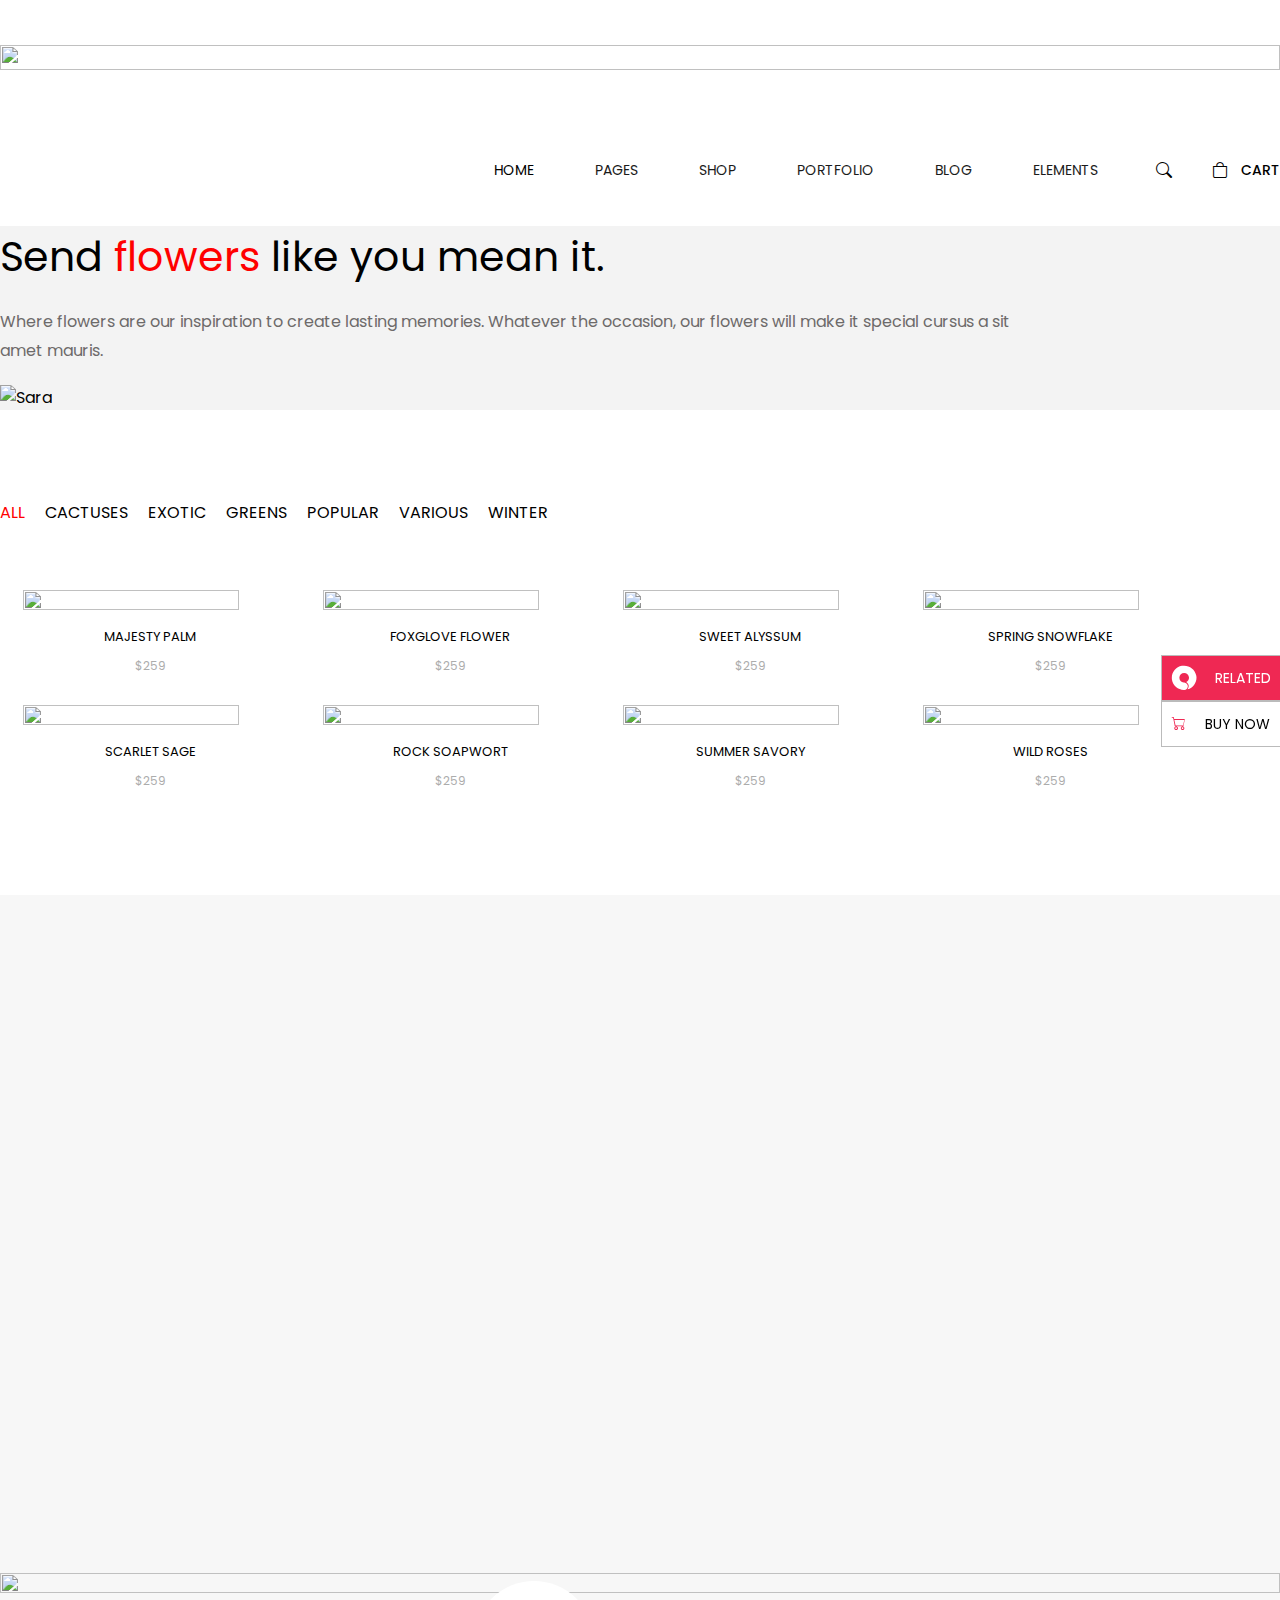
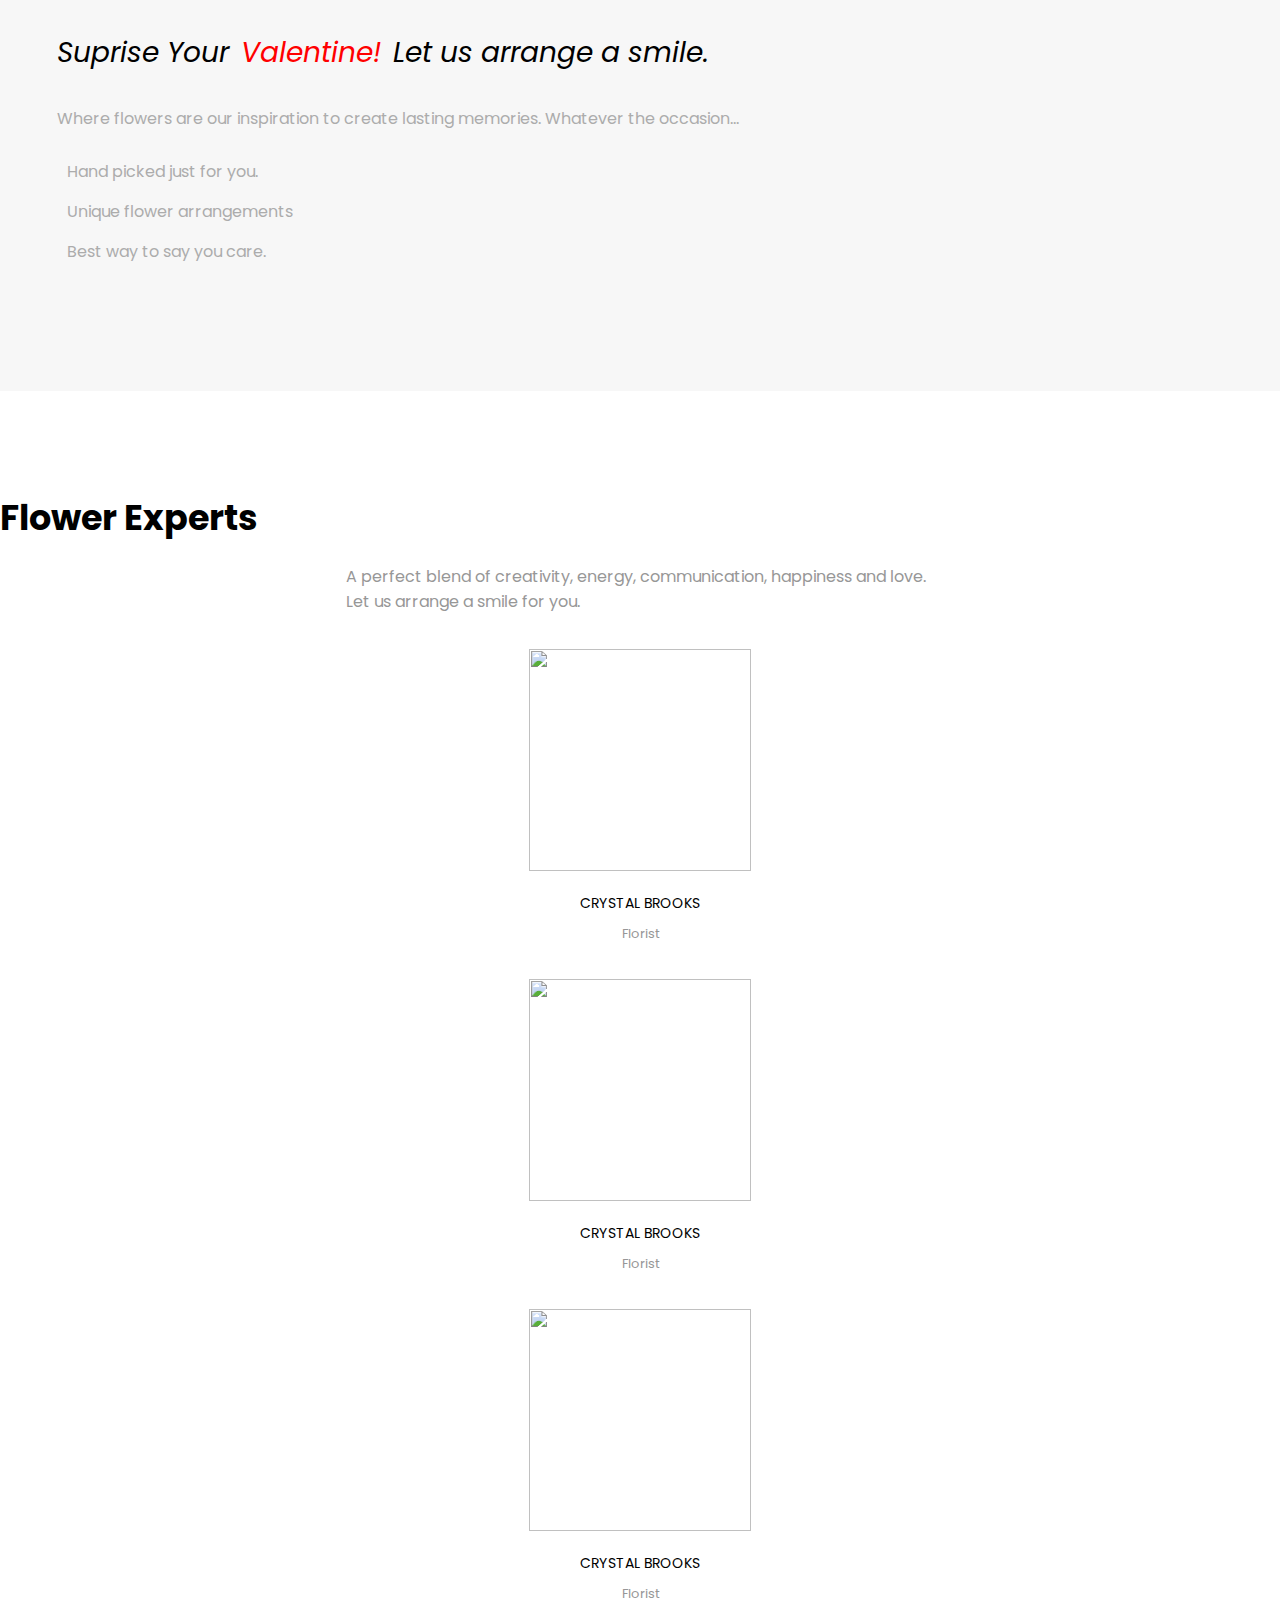
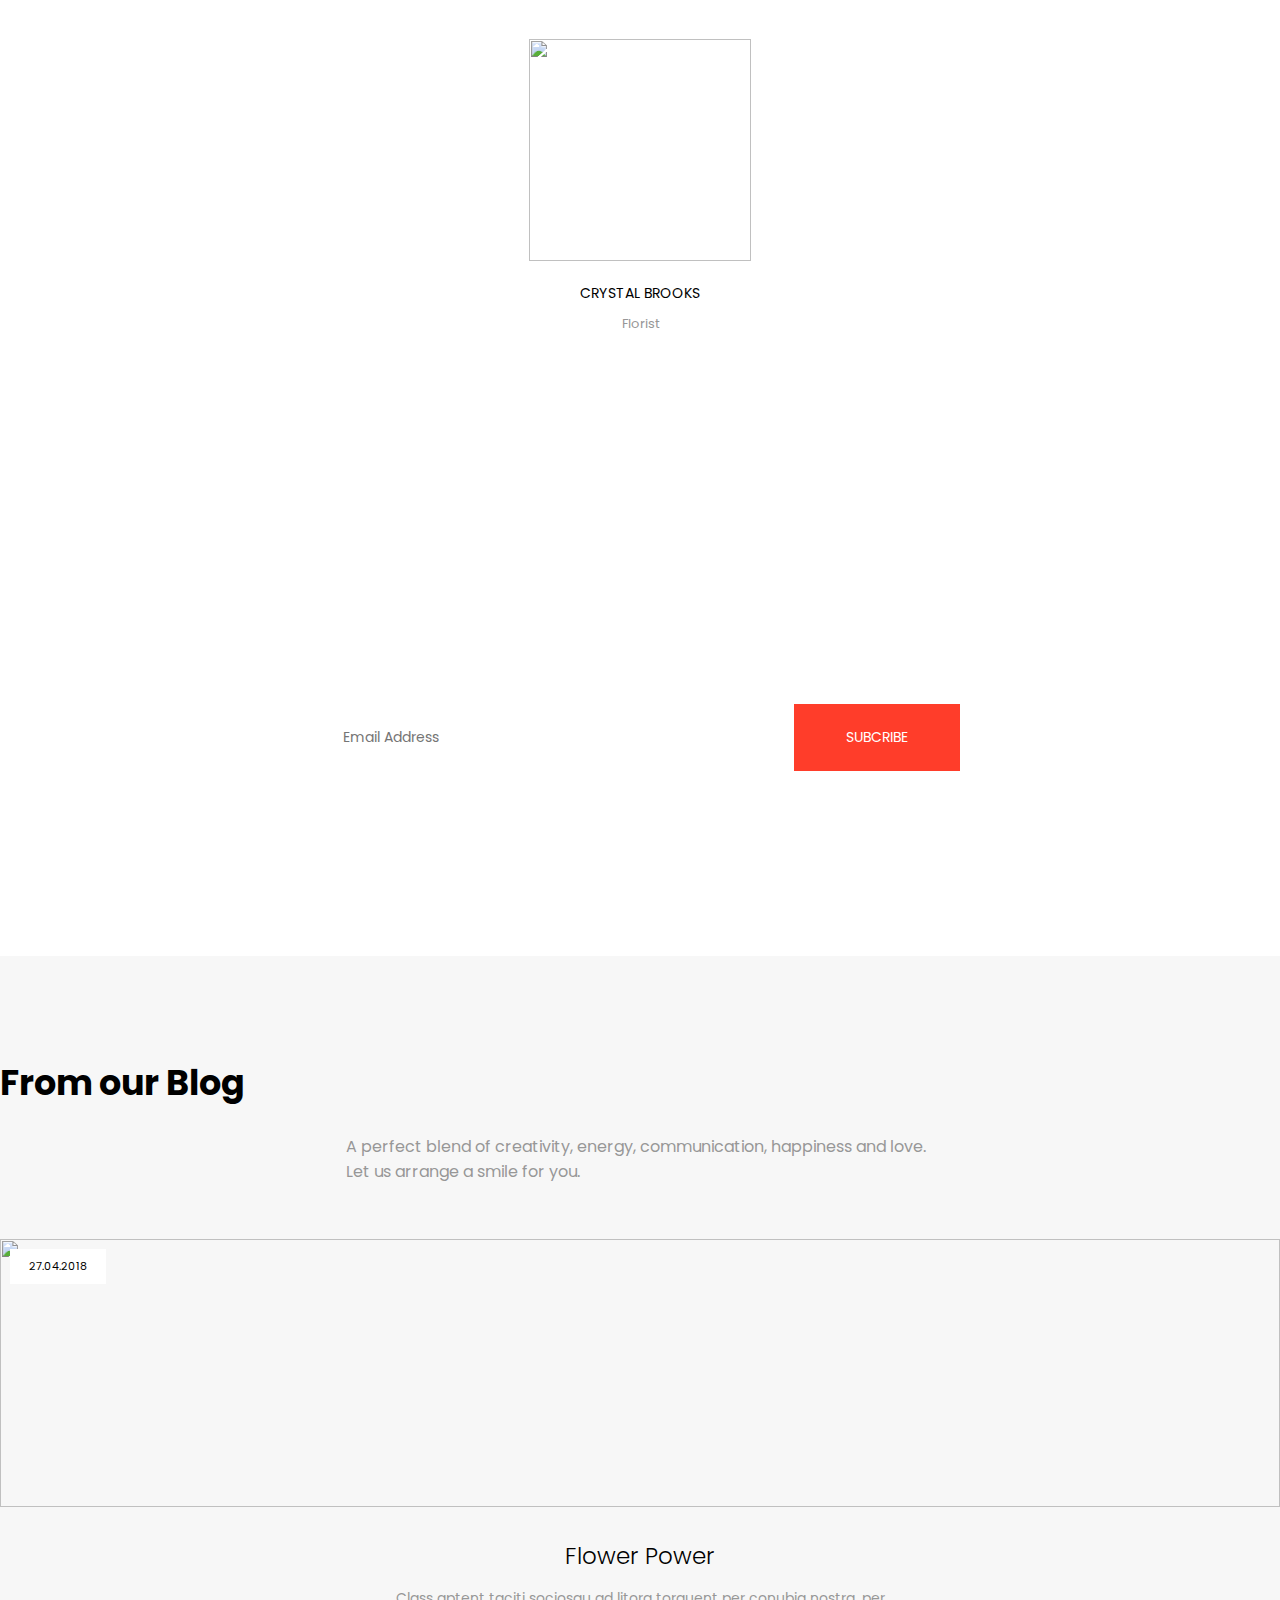
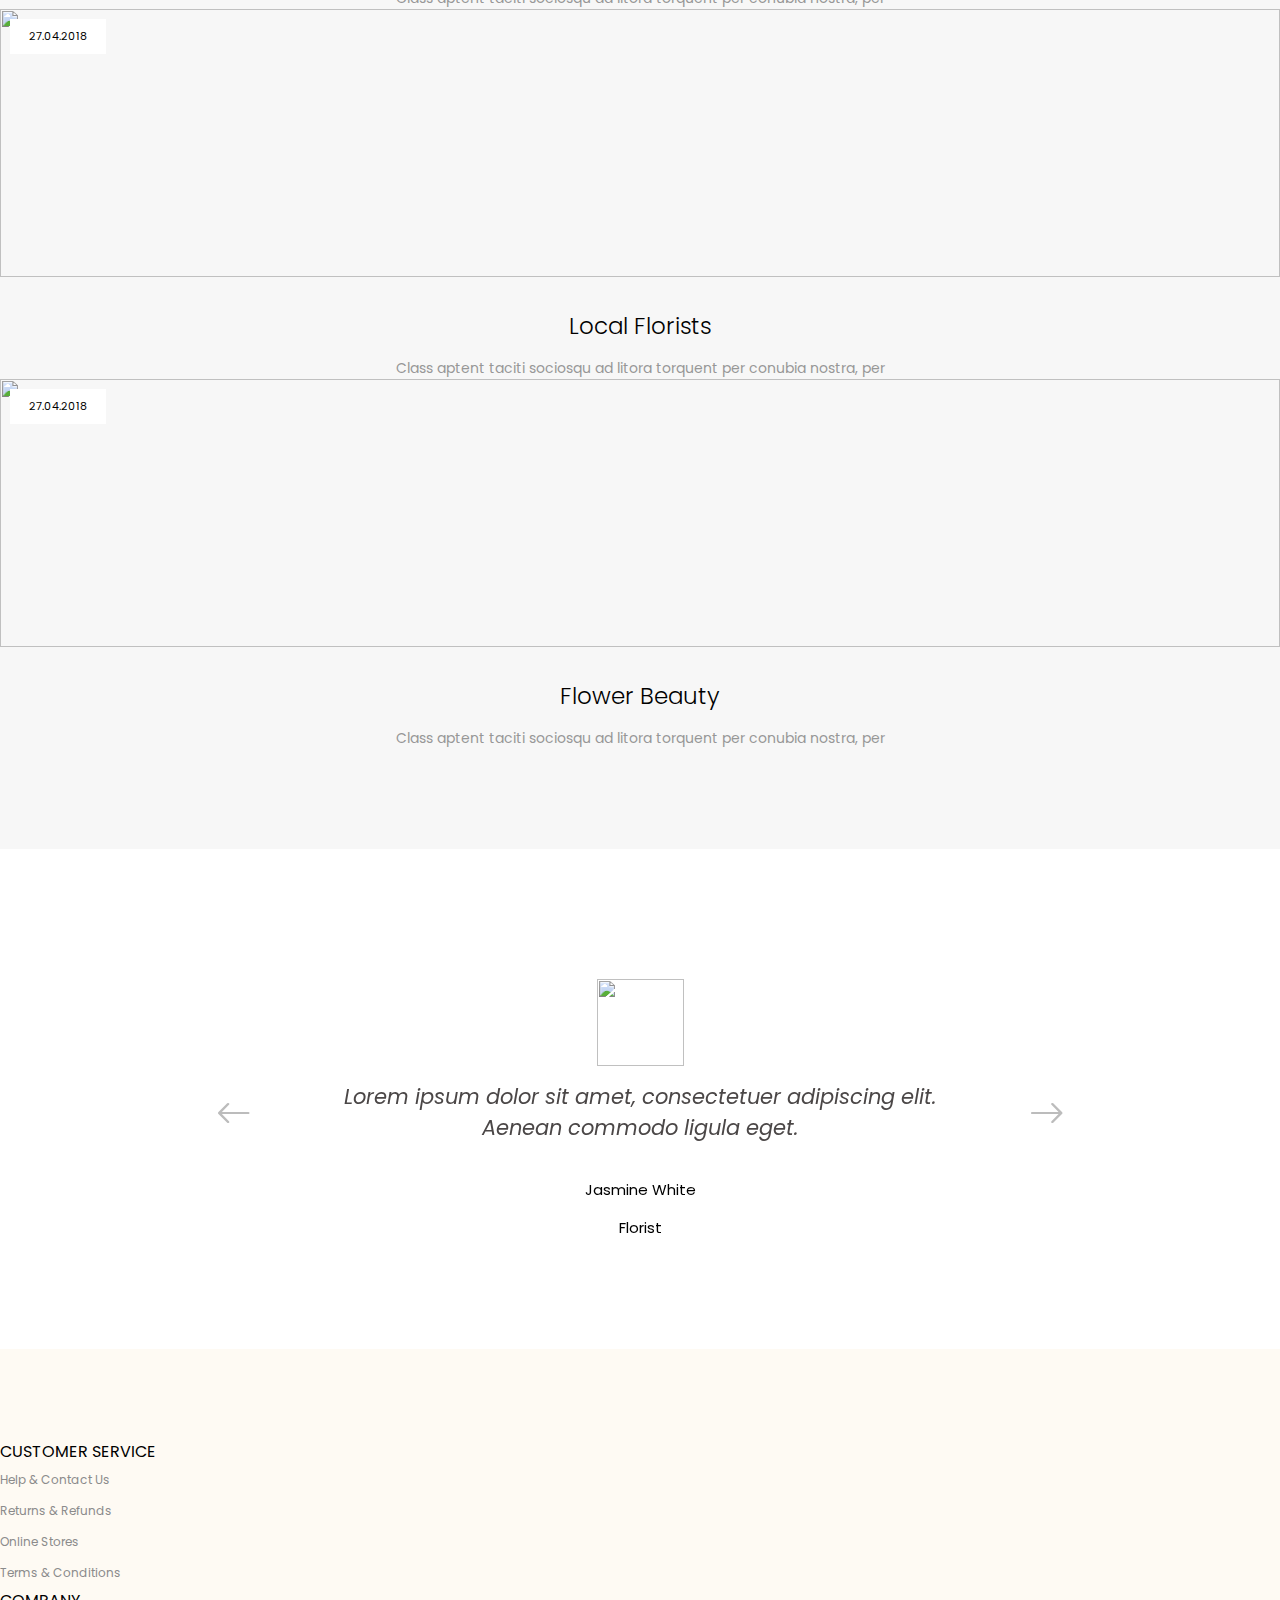
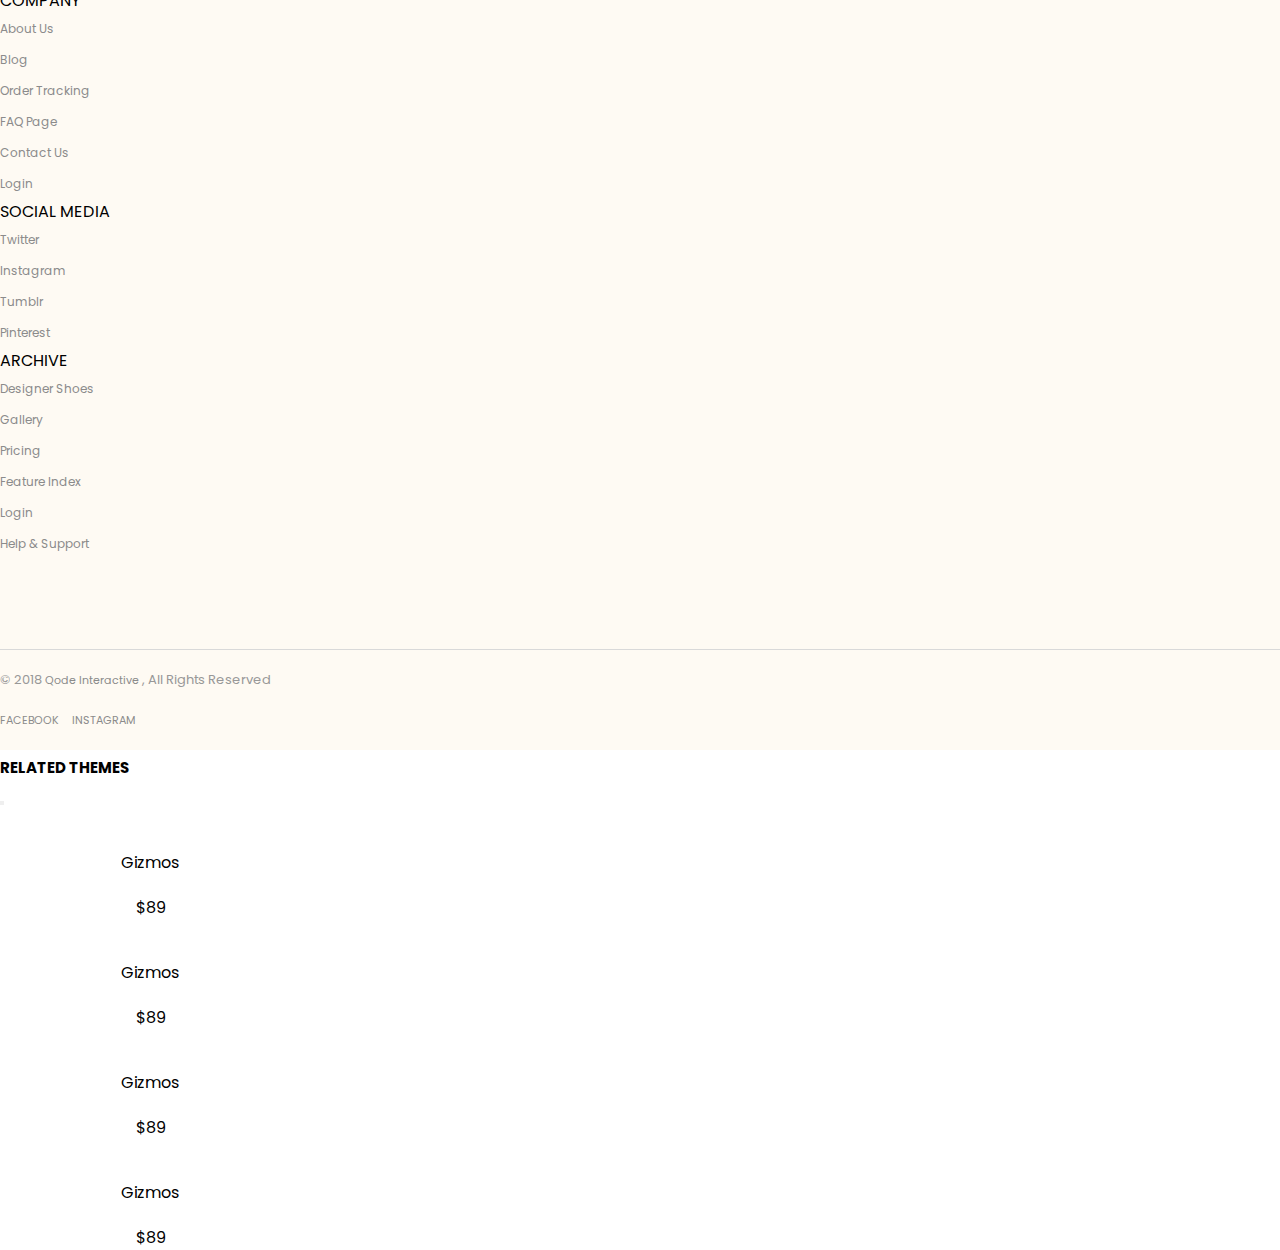
==== public/index.html @ 79adba74 "home click has changed" ====
<!DOCTYPE html>
<html lang="en">
  <head>
    <meta charset="UTF-8" />
    <meta http-equiv="X-UA-Compatible" content="IE=edge" />
    <meta name="viewport" content="width=device-width, initial-scale=1.0" />
    <title>Document</title>
    <link
      href="https://cdn.jsdelivr.net/npm/bootstrap@5.2.3/dist/css/bootstrap.min.css"
      rel="stylesheet"
      integrity="sha384-rbsA2VBKQhggwzxH7pPCaAqO46MgnOM80zW1RWuH61DGLwZJEdK2Kadq2F9CUG65"
      crossorigin="anonymous"
    />
    <link
      rel="stylesheet"
      href="https://cdn.jsdelivr.net/npm/swiper@8/swiper-bundle.min.css"
    />
    <link
      rel="stylesheet"
      href="https://cdn.jsdelivr.net/npm/bootstrap-icons@1.10.3/font/bootstrap-icons.css"
    />

    <link rel="stylesheet" href="../src/scss/main.css" />
  </head>

  <body>
    <header>
      <nav id="nav1">
        <div class="container">
          <div class="row">
            <div class="col-3">
              <div class="img">
                <img
                  src="https://fiorello.qodeinteractive.com/wp-content/uploads/2018/05/h2-logo-1.png"
                  alt=""
                />
              </div>
            </div>
            <div class="col-9">
              <div class="rightside">
                <ul>
                  <li id="home">
                    <a id="home_nav_click" href="#">HOME</a>
                    <div id="home_hover">
                      <ul>
                        <li><a href="#">Main Home</a></li>
                        <li><a href="#">Grid Home</a></li>
                        <li><a href="#">Flower Shop</a></li>
                        <li><a href="#">Animated Slider</a></li>
                        <li><a href="#">Metro Showcase</a></li>
                        <li><a href="#">Carousel Showcase</a></li>
                        <li><a href="#">Landing</a></li>
                      </ul>
                    </div>
                  </li>
                  <li id="pages">
                    <a href="#">PAGES</a>
                    <div id="home_hover">
                      <ul>
                        <li><a href="#">About Us</a></li>
                        <li><a href="#">FAQ Page</a></li>
                        <li><a href="#">Contact Us</a></li>
                      </ul>
                    </div>
                  </li>
                  <li id="shop">
                    <a href="#">SHOP</a>
                    <div id="home_hover">
                      <div class="container">
                        <div class="row">
                          <div class="col-lg-3">
                            <ul>
                              <p>Product Types</p>
                              <li><a href="#">Standard Product</a></li>
                              <li><a href="#">Grouped Product</a></li>
                              <li><a href="#">Variable Product</a></li>
                              <li><a href="#">Virtual Product</a></li>
                              <li><a href="#">External Product</a></li>
                              <li><a href="#">Downloadable Product</a></li>
                              <li><a href="#">On Sale Product</a></li>
                              <li><a href="#">New Product</a></li>
                            </ul>
                          </div>
                          <div class="col-lg-3">
                            <ul>
                              <p>Shop Pages</p>
                              <li><a href="#">My Account</a></li>
                              <li><a href="#">Cart</a></li>
                              <li><a href="#">Flower Shop</a></li>
                              <li><a href="#">Checkout</a></li>
                              <li><a href="#">Orders</a></li>
                              <li><a href="#">Downloads</a></li>
                            </ul>
                          </div>
                          <div class="col-lg-3">
                            <ul>
                              <p>Product List</p>
                              <li><a href="#">Without Sidebar</a></li>
                              <li><a href="#">With Category Filter</a></li>
                              <li><a href="#">With Ordering Filter</a></li>
                              <li><a href="#">Shop Carousel</a></li>
                              <li><a href="#">Product Categories</a></li>
                              <li><a href="#">Single Category</a></li>
                            </ul>
                          </div>
                          <div class="col-lg-3">
                            <ul>
                              <p>Shop Layouts</p>
                              <li><a href="#">Two Columns Grid</a></li>
                              <li><a href="#">Three Columns Grid</a></li>
                              <li><a href="#">Four Columns Grid</a></li>
                              <li><a href="#">Four Columns Wide</a></li>
                              <li><a href="#">Five Columns Wide</a></li>
                              <li><a href="#">Six Columns Wide</a></li>
                            </ul>
                          </div>
                        </div>
                      </div>
                    </div>
                  </li>
                  <li id="portfolio">
                    <a href="#">PORTFOLIO</a>

                    <div id="home_hover">
                      <ul>
                        <li><a href="#">Standard</a></li>
                        <li><a href="#">Gallery</a></li>
                        <li><a href="#">Masonry</a></li>
                        <li id="port_lay">
                          <a href="#">Portfolio Layouts</a>
                          <i class="bi bi-chevron-right"></i>
                        </li>
                        <li id="port_lay">
                          <a href="#">Portfolio Single </a
                          ><i class="bi bi-chevron-right"></i>
                        </li>
                      </ul>
                    </div>
                  </li>
                  <li id="blog">
                    <a href="#">BLOG</a>
                    <div id="home_hover">
                      <ul>
                        <li><a href="#">Masonry</a></li>
                        <li><a href="#">Standard</a></li>
                        <li id="port_lay">
                          <a href="#">Post Types</a
                          ><i class="bi bi-chevron-right"></i>
                        </li>
                      </ul>
                    </div>
                  </li>
                  <li id="elements">
                    <a href="#">ELEMENTS</a>
                    <div id="home_hover">
                      <ul>
                        <li id="port_lay">
                          <i class="bi bi-chevron-left"></i
                          ><a href="#">Classic</a>
                        </li>
                        <li id="port_lay">
                          <i class="bi bi-chevron-left"></i
                          ><a href="#">Infographic</a>
                        </li>
                        <li id="port_lay">
                          <i class="bi bi-chevron-left"></i
                          ><a href="#">Interactive</a>
                        </li>
                        <li id="port_lay">
                          <i class="bi bi-chevron-left"></i>
                          <a href="#">Typographic</a>
                        </li>
                      </ul>
                    </div>
                  </li>
                  <li id="search_click">
                    <i class="bi bi-search"></i>
                    <div class="search">
                      <form action="">
                        <input
                          type="text"
                          name="searchh"
                          id="search"
                          placeholder="Search"
                        />
                        <button id="button" value="button">
                          <i class="bi bi-search"></i>
                        </button>
                      </form>
                    </div>
                  </li>
                </ul>
                <div id="cart_add">
                  <i class="bi bi-bag"></i>
                  <p>CART</p>
                </div>
              </div>
            </div>
          </div>
        </div>
      </nav>

      <nav id="nav2">
        <div class="container">
          <div class="row">
            <div class="col-3">
              <div class="img">
                <img
                  src="https://fiorello.qodeinteractive.com/wp-content/uploads/2018/05/h2-logo-1.png"
                  alt=""
                />
              </div>
            </div>
            <div class="col-9">
              <div class="right_side">
                <i class="bi bi-list"></i>
              </div>
            </div>
          </div>
        </div>

        <div id="nav_menu_click">
          <div class="right_nav">
            <div class="close_nav_list">
              <i class="bi bi-x-lg"></i>
            </div>

            <ul>
              <li id="home_click">
                <a href="#">HOME<i class="bi bi-caret-right-fill"></i></a>

                <div id="nav_home_click">
                  <ul>
                    <li><a href="#">Main Home</a></li>
                    <li><a href="#">Grid Home</a></li>
                    <li><a href="#">Flower Shop</a></li>
                    <li><a href="#">Animated Slider</a></li>
                    <li><a href="#">Metro Showcase</a></li>
                    <li><a href="#">Carousel Showcase</a></li>
                    <li><a href="#">Landing</a></li>
                  </ul>
                </div>
              </li>
              <li id="pages_click">
                <a href="#">PAGES<i class="bi bi-caret-right-fill"></i></a>
                <div id="nav_page_click">
                  <ul>
                    <li><a href="#">About Us</a></li>
                    <li><a href="#">FAQ Page</a></li>
                    <li><a href="#">Contact Us</a></li>
                  </ul>
                </div>
              </li>
              <li id="shop_click">
                <a href="#">SHOP<i class="bi bi-caret-right-fill"></i></a>
                <div id="nav_shop_click">
                  <ul>
                    <p>Product Types</p>
                    <li><a href="#">Standard Product</a></li>
                    <li><a href="#">Grouped Product</a></li>
                    <li><a href="#">Variable Product</a></li>
                    <li><a href="#">Virtual Product</a></li>
                    <li><a href="#">External Product</a></li>
                    <li><a href="#">Downloadable Product</a></li>
                    <li><a href="#">On Sale Product</a></li>
                    <li><a href="#">New Product</a></li>
                  </ul>
                </div>
              </li>
              <li id="porto_click">
                <a href="#">PORTFOLIO<i class="bi bi-caret-right-fill"></i></a>
                <div id="nav_porto_click">
                  <ul>
                    <li><a href="#">My Account</a></li>
                    <li><a href="#">Cart</a></li>
                    <li><a href="#">Flower Shop</a></li>
                    <li><a href="#">Checkout</a></li>
                    <li><a href="#">Orders</a></li>
                    <li><a href="#">Downloads</a></li>
                  </ul>
                </div>
              </li>
              <li id="blog_click">
                <a href="#">BLOG<i class="bi bi-caret-right-fill"></i></a>
                <div id="nav_blog_click">
                  <ul>
                    <li><a href="#">Without Sidebar</a></li>
                    <li><a href="#">With Category Filter</a></li>
                    <li><a href="#">With Ordering Filter</a></li>
                    <li><a href="#">Shop Carousel</a></li>
                    <li><a href="#">Product Categories</a></li>
                    <li><a href="#">Single Category</a></li>
                  </ul>
                </div>
              </li>
              <li id="ele_click">
                <a href="#">ELEMENTS<i class="bi bi-caret-right-fill"></i></a>
                <div id="nav_ele_click">
                  <ul>
                    <li><a href="#">Two Columns Grid</a></li>
                    <li><a href="#">Three Columns Grid</a></li>
                    <li><a href="#">Four Columns Grid</a></li>
                    <li><a href="#">Four Columns Wide</a></li>
                    <li><a href="#">Five Columns Wide</a></li>
                    <li><a href="#">Six Columns Wide</a></li>
                  </ul>
                </div>
              </li>
            </ul>
          </div>
        </div>
      </nav>
    </header>

    <main>
      <section id="wpb_wrapper">
        <div class="container pt-5 pb-5">
          <div class="row">
            <div class="col-lg-6">
              <div class="left_side">
                <div class="header">
                  <h3>Send</h3>
                  <h3 id="flowers">flowers</h3>
                  <h3>like you mean it.</h3>
                </div>

                <p id="title">
                  Where flowers are our inspiration to create lasting memories.
                  Whatever the occasion, our flowers will make it special cursus
                  a sit amet mauris.
                </p>
                <img
                  src="https://fiorello.qodeinteractive.com/wp-content/uploads/2018/04/h2-sign-img.png"
                  alt="Sara"
                />
              </div>
            </div>

            <div id="img_rightside">
              <img id="imgs_sec" src="" alt="" />
            </div>
          </div>
        </div>
      </section>

      <section id="filter_cart">
        <div class="container">
          <div class="row">
            <div class="list">
              <ul>
                <li class="active" data-filter="*">ALL</li>
                <li data-filter=".CACTUSES">CACTUSES</li>
                <li data-filter=".EXOTIC">EXOTIC</li>
                <li data-filter=".GREENS">GREENS</li>
                <li data-filter=".POPULAR">POPULAR</li>
                <li data-filter=".VARIOUS">VARIOUS</li>
                <li data-filter=".WINTER">WINTER</li>
              </ul>
            </div>
            <div class="list2">
              <h6 id="list_category">CATEGORIES</h6>
              <ul id="open_list_category">
                <li class="active" data-filter="*">ALL</li>
                <li data-filter=".CACTUSES">CACTUSES</li>
                <li data-filter=".EXOTIC">EXOTIC</li>
                <li data-filter=".GREENS">GREENS</li>
                <li data-filter=".POPULAR">POPULAR</li>
                <li data-filter=".VARIOUS">VARIOUS</li>
                <li data-filter=".WINTER">WINTER</li>
              </ul>
            </div>

            <div class="grid">
              <div class="portfolio_list CACTUSES">
                <img
                  src="https://fiorello.qodeinteractive.com/wp-content/uploads/2018/04/shop-14-img.jpg"
                  alt=""
                />
                <p>MAJESTY PALM</p>
                <div class="add_cart_">
                  <p id="hover_right">$259</p>
                  <span id="cart_add_hover">Add to cart</span>
                </div>
              </div>

              <div class="portfolio_list CACTUSES">
                <img
                  src="https://fiorello.qodeinteractive.com/wp-content/uploads/2018/04/shop-13-img.jpg"
                  alt=""
                />
                <p>FOXGLOVE FLOWER</p>
                <div class="add_cart_">
                  <p id="hover_right">$259</p>
                  <span id="cart_add_hover">Add to cart</span>
                </div>
              </div>

              <div class="portfolio_list EXOTIC">
                <img
                  src="https://fiorello.qodeinteractive.com/wp-content/uploads/2018/05/shop-10-img.jpg"
                  alt=""
                />
                <p>SWEET ALYSSUM</p>
                <div class="add_cart_">
                  <p id="hover_right">$259</p>
                  <span id="cart_add_hover">Add to cart</span>
                </div>
              </div>

              <div class="portfolio_list WINTER VARIOUS">
                <img
                  src="https://fiorello.qodeinteractive.com/wp-content/uploads/2018/04/shop-11-img.jpg"
                  alt=""
                />
                <p>SPRING SNOWFLAKE</p>
                <div class="add_cart_">
                  <p id="hover_right">$259</p>
                  <span id="cart_add_hover">Add to cart</span>
                </div>
              </div>

              <div class="portfolio_list EXOTIC">
                <img
                  src="https://fiorello.qodeinteractive.com/wp-content/uploads/2018/04/shop-12-img.jpg"
                  alt=""
                />
                <p>SCARLET SAGE</p>
                <div class="add_cart_">
                  <p id="hover_right">$259</p>
                  <span id="cart_add_hover">Add to cart</span>
                </div>
              </div>

              <div class="portfolio_list GREENS POPULAR">
                <img
                  src="https://fiorello.qodeinteractive.com/wp-content/uploads/2018/04/shop-9-img.jpg"
                  alt=""
                />
                <p>ROCK SOAPWORT</p>
                <div class="add_cart_">
                  <p id="hover_right">$259</p>
                  <span id="cart_add_hover">Add to cart</span>
                </div>
              </div>

              <div class="portfolio_list GREENS EXOTIC">
                <img
                  src="https://fiorello.qodeinteractive.com/wp-content/uploads/2018/04/shop-8-img.jpg"
                  alt=""
                />
                <p>SUMMER SAVORY</p>
                <div class="add_cart_">
                  <p id="hover_right">$259</p>
                  <span id="cart_add_hover">Add to cart</span>
                </div>
              </div>

              <div class="portfolio_list POPULAR VARIOUS">
                <img
                  src="https://fiorello.qodeinteractive.com/wp-content/uploads/2018/04/shop-7-img.jpg"
                  alt=""
                />
                <p>WILD ROSES</p>
                <div class="add_cart_">
                  <p id="hover_right">$259</p>
                  <span id="cart_add_hover">Add to cart</span>
                </div>
              </div>
            </div>
          </div>
        </div>
      </section>

      <section id="wpb-content-wrapper">
        <div
          class="modal fade"
          id="exampleModal"
          tabindex="-1"
          aria-labelledby="exampleModalLabel"
          aria-hidden="true"
        >
          <div class="modal-dialog">
            <div class="modal-content">
              <div class="modal-body">
                <iframe
                  id="iframe_link"
                  src="https://www.youtube.com/embed/tgbNymZ7vqY"
                  title="YouTube video player"
                  frameborder="0"
                  allow="accelerometer; autoplay; clipboard-write; encrypted-media; gyroscope; picture-in-picture"
                  allowfullscreen
                ></iframe>
              </div>
            </div>
          </div>
        </div>
        <div class="container">
          <div class="row">
            <div class="col-lg-6 col-md-6 col-sm-12">
              <div
                class="left_side"
                data-bs-toggle="modal"
                data-bs-target="#exampleModal"
              >
                <div class="img">
                  <img
                    src="https://fiorello.qodeinteractive.com/wp-content/uploads/2018/04/h3-video-img.jpg"
                    alt=""
                  />
                  <div class="play-click">
                    <i class="bi bi-play-fill"></i>
                  </div>
                </div>
              </div>
            </div>
            <div class="col-lg-6 col-md-6 col-sm-12">
              <div class="right_side">
                <div class="header">
                  <h3>Suprise Your</h3>
                  <h3 id="flowers">Valentine!</h3>
                  <h3>Let us arrange a smile.</h3>
                </div>

                <p id="text_p">
                  Where flowers are our inspiration to create lasting memories.
                  Whatever the occasion...
                </p>

                <ul>
                  <li>
                    <img
                      src="https://fiorello.qodeinteractive.com/wp-content/uploads/2018/04/h1-custom-icon.png"
                      alt=""
                    />
                    Hand picked just for you.
                  </li>
                  <li>
                    <img
                      src="https://fiorello.qodeinteractive.com/wp-content/uploads/2018/04/h1-custom-icon.png"
                      alt=""
                    />
                    Unique flower arrangements
                  </li>
                  <li>
                    <img
                      src="https://fiorello.qodeinteractive.com/wp-content/uploads/2018/04/h1-custom-icon.png"
                      alt=""
                    />
                    Best way to say you care.
                  </li>
                </ul>
              </div>
            </div>
          </div>
        </div>
      </section>

      <section id="wpb-cart-wrapper">
        <div class="container text-center">
          <h3>Flower Experts</h3>
          <p id="text_p">
            A perfect blend of creativity, energy, communication, happiness and
            love. Let us arrange a smile for you.
          </p>
        </div>
        <div class="container">
          <div class="row">
            <div class="col-lg-3 col-md-6 col-sm-12">
              <div class="cart">
                <div class="img">
                  <img
                    src="https://fiorello.qodeinteractive.com/wp-content/uploads/2018/04/h3-team-img-1.png"
                    alt=""
                  />
                </div>
                <span>CRYSTAL BROOKS</span>
                <p>Florist</p>
              </div>
            </div>
            <div class="col-lg-3 col-md-6 col-sm-12">
              <div class="cart">
                <div class="img">
                  <img
                    src="https://fiorello.qodeinteractive.com/wp-content/uploads/2018/05/h3-team-img-2.png"
                    alt=""
                  />
                </div>
                <span>CRYSTAL BROOKS</span>
                <p>Florist</p>
              </div>
            </div>
            <div class="col-lg-3 col-md-6 col-sm-12">
              <div class="cart">
                <div class="img">
                  <img
                    src="https://fiorello.qodeinteractive.com/wp-content/uploads/2018/04/h3-team-img-3.png"
                    alt=""
                  />
                </div>
                <span>CRYSTAL BROOKS</span>
                <p>Florist</p>
              </div>
            </div>
            <div class="col-lg-3 col-md-6 col-sm-12">
              <div class="cart">
                <div class="img">
                  <img
                    src="https://fiorello.qodeinteractive.com/wp-content/uploads/2018/04/h3-team-img-4.png"
                    alt=""
                  />
                </div>
                <span>CRYSTAL BROOKS</span>
                <p>Florist</p>
              </div>
            </div>
          </div>
        </div>
      </section>

      <section
        id="wpb-search"
        style="
          background-image: url('https://fiorello.qodeinteractive.com/wp-content/uploads/2018/05/h3-background-img.jpg');
        "
      >
        <div class="middle">
          <div class="container text-center">
            <h3>Join The Colorful Bunch!</h3>
          </div>
          <div class="container">
            <div class="row">
              <form action="">
                <input type="text" id="sub_input" placeholder="Email Address" />
                <button id="sub_btn">SUBCRIBE</button>
              </form>
            </div>
          </div>
        </div>
      </section>

      <section id="wpb_wrapper_blog">
        <div class="container text-center">
          <div class="header">
            <h3>From our Blog</h3>
            <p id="text_p">
              A perfect blend of creativity, energy, communication, happiness
              and love. Let us arrange a smile for you.
            </p>
          </div>
        </div>
        <div class="container mt-5">
          <div class="row g-3">
            <div class="col-lg-4">
              <div class="cart_blog">
                <div class="img">
                  <img
                    src="https://fiorello.qodeinteractive.com/wp-content/uploads/2018/04/blog-feature-img-1.jpg"
                    alt=""
                  />
                  <div class="time_box">27.04.2018</div>
                </div>
                <h3>Flower Power</h3>
                <p>
                  Class aptent taciti sociosqu ad litora torquent per conubia
                  nostra, per
                </p>
              </div>
            </div>
            <div class="col-lg-4">
              <div class="cart_blog">
                <div class="img">
                  <img
                    src="https://fiorello.qodeinteractive.com/wp-content/uploads/2018/05/blog-feature-img-3.jpg"
                    alt=""
                  />
                  <div class="time_box">27.04.2018</div>
                </div>
                <h3>Local Florists</h3>
                <p>
                  Class aptent taciti sociosqu ad litora torquent per conubia
                  nostra, per
                </p>
              </div>
            </div>
            <div class="col-lg-4">
              <div class="cart_blog">
                <div class="img">
                  <img
                    src="https://fiorello.qodeinteractive.com/wp-content/uploads/2018/05/blog-feature-img-4.jpg"
                    alt=""
                  />
                  <div class="time_box">27.04.2018</div>
                </div>
                <h3>Flower Beauty</h3>
                <p>
                  Class aptent taciti sociosqu ad litora torquent per conubia
                  nostra, per
                </p>
              </div>
            </div>
          </div>
        </div>
      </section>

      <section id="wpb_wrapper_swiper">
        <div class="container text-center">
          <div class="swiper mySwiper">
            <div class="swiper-wrapper">
              <div class="swiper-slide">
                <div class="cart_swiper">
                  <img
                    src="https://fiorello.qodeinteractive.com/wp-content/uploads/2018/04/testimonial-img-1.png"
                    alt=""
                  />
                  <p>
                    Lorem ipsum dolor sit amet, consectetuer adipiscing elit.
                    Aenean commodo ligula eget.
                  </p>
                  <span>Jasmine White</span>
                  <span>Florist</span>
                </div>
              </div>
              <div class="swiper-slide">
                <div class="cart_swiper">
                  <img
                    src="https://fiorello.qodeinteractive.com/wp-content/uploads/2018/04/testimonial-img-2.png"
                    alt=""
                  />
                  <p>
                    Lorem ipsum dolor sit amet, consectetuer adipiscing elit.
                    Aenean commodo ligula eget.
                  </p>
                  <span>Jasmine White</span>
                  <span>Florist</span>
                </div>
              </div>
            </div>
            <div class="swiper-button-next">
              <i class="bi bi-arrow-right"></i>
            </div>
            <div class="swiper-button-prev">
              <i class="bi bi-arrow-left"></i>
            </div>
          </div>
        </div>
      </section>
    </main>

    <footer id="foot">
      <div class="upside">
        <div class="container">
          <div class="row g-3">
            <div class="col-lg-3 col-6 col-sm-6">
              <p>CUSTOMER SERVICE</p>

              <ul>
                <li><a href="#">Help & Contact Us</a></li>
                <li><a href="#">Returns & Refunds</a></li>
                <li><a href="#">Online Stores</a></li>
                <li><a href="#">Terms & Conditions</a></li>
              </ul>
            </div>
            <div class="col-lg-3 col-6 col-sm-6">
              <p>COMPANY</p>

              <ul>
                <li><a href="#">About Us</a></li>
                <li><a href="#">Blog</a></li>
                <li><a href="#">Order Tracking</a></li>
                <li><a href="#">FAQ Page</a></li>
                <li><a href="#">Contact Us</a></li>
                <li><a href="#">Login</a></li>
              </ul>
            </div>
            <div class="col-lg-3 col-6 col-sm-6">
              <p>SOCIAL MEDIA</p>

              <ul>
                <li><a href="#">Twitter</a></li>
                <li><a href="#">Instagram</a></li>
                <li><a href="#">Tumblr</a></li>
                <li><a href="#">Pinterest</a></li>
              </ul>
            </div>
            <div class="col-lg-3 col-6 col-sm-6">
              <p>ARCHIVE</p>

              <ul>
                <li><a href="#">Designer Shoes</a></li>
                <li><a href="#">Gallery</a></li>
                <li><a href="#">Pricing</a></li>
                <li><a href="#">Feature Index</a></li>
                <li><a href="#">Login</a></li>
                <li><a href="#">Help & Support</a></li>
              </ul>
            </div>
          </div>
        </div>
      </div>

      <div class="downside">
        <div class="container">
          <div class="downside_line">
            <div class="row g-2">
              <div class="col-lg-4 col-12 text-center">
                © 2018
                <a href="#"> Qode Interactive </a>
                , All Rights Reserved
              </div>
              <div class="col-lg-4 col-12 text-center">
                <img
                  src="https://fiorello.qodeinteractive.com/wp-content/uploads/2018/04/footer-bottom-1.png"
                  alt=""
                />
              </div>
              <div class="col-lg-4 col-12 text-center">
                <a id="facebook" href="#">FACEBOOK</a>
                <a href="#">INSTAGRAM</a>
              </div>
            </div>
          </div>
        </div>
      </div>
    </footer>

    <div
      class="offcanvas offcanvas-end"
      tabindex="-1"
      id="offcanvasRight"
      aria-labelledby="offcanvasRightLabel"
    >
      <div class="offcanvas-header">
        <h5>RELATED THEMES</h5>
        <button
          type="button"
          class="btn-close"
          data-bs-dismiss="offcanvas"
          aria-label="Close"
        ></button>
      </div>
      <div class="offcanvas-body">
        <div class="img">
          <img
            src="https://previews.customer.envatousercontent.com/files/424339602/00_preview.__large_preview.png"
            alt=""
          />

          <p>Gizmos</p>
          <span>$89</span>
        </div>
        <div class="img">
          <img
            src="https://previews.customer.envatousercontent.com/files/402770211/00_preview.__large_preview.png"
            alt=""
          />

          <p>Gizmos</p>
          <span>$89</span>
        </div>
        <div class="img">
          <img
            src="https://previews.customer.envatousercontent.com/files/388097524/00_preview.__large_preview.png"
            alt=""
          />

          <p>Gizmos</p>
          <span>$89</span>
        </div>
        <div class="img">
          <img
            src="https://previews.customer.envatousercontent.com/files/424339602/00_preview.__large_preview.png"
            alt=""
          />

          <p>Gizmos</p>
          <span>$89</span>
        </div>
      </div>
    </div>

    <div
      id="advertisement"
      type="button"
      data-bs-toggle="offcanvas"
      data-bs-target="#offcanvasRight"
      aria-controls="offcanvasRight"
    >
      <svg x="0px" y="0px" viewBox="0 0 87 87">
        <path
          d="M55.4,81.5c6.1-11.1,5.2-16.1-4.3-24.3c6.1-3.5,9.5-8.5,9.1-15.7c-0.5-8.2-7.7-14.7-16.3-14.6
    c-8.5,0.1-15.6,6.7-15.9,15c-0.3,8.5,5.9,15.8,14.3,16.6c1.4,0.1,2.8,0.2,4.2,0.5c5.9,1.2,10.2,6.7,9.8,12.6
    c-0.4,6.4-5.5,11.4-11.8,11.7C24.9,84.2,5.9,68.5,3.2,49.3C-0.1,26.9,14.4,6.8,36.4,2.8c22.3-4,43.4,10,48.1,32
    c4.3,20-8.6,41.2-28.4,46.7C55.9,81.5,55.6,81.5,55.4,81.5z"
        ></path>
      </svg>
      RELATED
    </div>
    <div id="buy">
      <i class="bi bi-cart"></i>
      BUY NOW
    </div>
    <div id="scroll_topbutton">
      <a href="#"><i class="bi bi-arrow-up-short"></i></a>
    </div>

    <script src="../src/js/jquery.min.js"></script>
    <script src="../src/js/isotope.min.js"></script>

    <script
      src="https://cdn.jsdelivr.net/npm/@popperjs/core@2.11.6/dist/umd/popper.min.js"
      integrity="sha384-oBqDVmMz9ATKxIep9tiCxS/Z9fNfEXiDAYTujMAeBAsjFuCZSmKbSSUnQlmh/jp3"
      crossorigin="anonymous"
    ></script>
    <script
      src="https://cdn.jsdelivr.net/npm/bootstrap@5.2.3/dist/js/bootstrap.min.js"
      integrity="sha384-cuYeSxntonz0PPNlHhBs68uyIAVpIIOZZ5JqeqvYYIcEL727kskC66kF92t6Xl2V"
      crossorigin="anonymous"
    ></script>
    <script src="https://cdn.jsdelivr.net/npm/swiper@8/swiper-bundle.min.js"></script>
    <script src="../src/js/app.js"></script>
  </body>
</html>
---- src/scss/main.css ----
@import url("https://fonts.googleapis.com/css2?family=Dancing+Script:wght@500;600&family=Poppins:ital,wght@0,100;0,200;0,300;0,400;0,500;0,600;0,700;0,800;0,900;1,100;1,200;1,400;1,500;1,600;1,700;1,800;1,900&display=swap");
* {
  outline: none;
  margin: 0;
  padding: 0;
  box-sizing: border-box;
  font-family: "Dancing Script", cursive;
  font-family: "Poppins", sans-serif;
}

#nav1 {
  position: relative;
  z-index: 10;
}
#nav1 .img {
  width: 100%;
  height: 115px;
  display: flex;
  align-items: center;
}
#nav1 .img img {
  width: 100%;
  height: 25px;
  cursor: pointer;
  -o-object-fit: contain;
     object-fit: contain;
}
#nav1 .rightside {
  height: 100%;
  display: flex;
  justify-content: end;
  align-items: center;
}
#nav1 .rightside ul {
  margin: 0px;
  padding: 0px;
  display: flex;
  align-items: center;
  flex-direction: row;
  gap: 35px;
  list-style-type: none;
}
#nav1 .rightside ul li {
  list-style: none;
  margin-right: 20px;
}
#nav1 .rightside ul li a {
  padding: 45px 3px;
  position: relative;
  font-size: 14px;
  color: #1b1b1b;
  text-decoration: none;
  display: block;
}
#nav1 .rightside ul li a::before {
  width: 0%;
  height: 1px;
  position: absolute;
  top: 65px;
  left: 0px;
  background-color: black;
  content: "";
  transition: 0.3s ease-in-out;
}
#nav1 .rightside ul li a:hover::before {
  width: 100%;
  height: 1px;
  position: absolute;
  top: 65px;
  left: 0px;
  background-color: black;
  content: "";
}
#nav1 .rightside ul #search_click {
  position: relative;
  cursor: pointer;
}
#nav1 .rightside ul #search_click:hover {
  color: red;
}
#nav1 .rightside ul #search_click .search {
  transition: 0.3s all;
  overflow: hidden;
  display: none;
  width: 300px;
  height: 0px;
  position: absolute;
  top: 67px;
  left: -273px;
  display: flex;
}
#nav1 .rightside ul #search_click .search form {
  width: 292px;
  display: flex;
  align-items: center;
}
#nav1 .rightside ul #search_click .search form input {
  width: 120%;
  padding: 12px;
  border: 1px solid transparent;
  background-color: #fff;
  outline: none;
  font-size: 14px;
}
#nav1 .rightside ul #search_click .search form button {
  margin: 0 0 0 -5px;
  padding: 12px;
  border: 1px solid transparent;
  background-color: #fff;
  outline: none;
  font-size: 14px;
}
#nav1 .rightside ul #search_click .active {
  overflow: hidden;
  display: block;
  height: 60px;
}
#nav1 .rightside ul #home {
  position: relative;
}
#nav1 .rightside ul #home a {
  color: black;
}
#nav1 .rightside ul #home .active {
  bottom: 0 !important;
}
#nav1 .rightside ul #home .active::before {
  width: 100%;
  height: 1px;
  position: absolute;
  top: 64px;
  left: 0px;
  background-color: black;
  content: "";
}
#nav1 .rightside ul #home #home_hover {
  overflow: hidden;
  opacity: 0;
  transition: 0.3s ease-in-out;
  width: 448%;
  height: 0px;
  margin: 0px;
  padding: 0px;
  position: absolute;
  top: 113px;
  left: -25px;
  background-color: white;
  display: flex;
  align-items: center;
  list-style-type: none;
}
#nav1 .rightside ul #home #home_hover ul {
  width: 100%;
  margin: 0px;
  padding: 37px 10px 30px 20px;
  display: flex;
  align-items: baseline;
  flex-direction: column;
  gap: 15px;
  list-style-type: none;
}
#nav1 .rightside ul #home #home_hover ul li a {
  padding: 3px;
  position: relative;
  font-size: 14px;
  color: #1b1b1b;
  text-decoration: none;
  display: block;
}
#nav1 .rightside ul #home #home_hover ul li a::before {
  width: 0%;
  height: 1px;
  position: absolute;
  top: 22px;
  left: 0px;
  background-color: black;
  content: "";
  transition: 0.3s ease-in-out;
}
#nav1 .rightside ul #home #home_hover ul li a:hover::before {
  width: 100%;
  height: 1px;
  position: absolute;
  top: 22px;
  left: 0px;
  background-color: black;
  content: "";
}
#nav1 .rightside ul #home:hover #home_hover {
  height: 300px;
  background-color: white;
  overflow: hidden;
  opacity: 1;
}
#nav1 .rightside ul #pages {
  position: relative;
}
#nav1 .rightside ul #pages #home_hover {
  overflow: hidden;
  opacity: 0;
  transition: 0.3s ease-in-out;
  width: 448%;
  height: 0px;
  margin: 0px;
  padding: 0px;
  position: absolute;
  top: 113px;
  left: -25px;
  background-color: white;
  display: flex;
  align-items: center;
  list-style-type: none;
}
#nav1 .rightside ul #pages #home_hover ul {
  width: 100%;
  margin: 0px;
  padding: 37px 10px 30px 20px;
  display: flex;
  align-items: baseline;
  flex-direction: column;
  gap: 15px;
  list-style-type: none;
}
#nav1 .rightside ul #pages #home_hover ul li {
  cursor: pointer;
}
#nav1 .rightside ul #pages #home_hover ul li a {
  padding: 3px;
  position: relative;
  font-size: 14px;
  color: #1b1b1b;
  text-decoration: none;
  display: block;
}
#nav1 .rightside ul #pages #home_hover ul li a::before {
  width: 0%;
  height: 1px;
  position: absolute;
  top: 22px;
  left: 0px;
  background-color: black;
  content: "";
  transition: 0.3s ease-in-out;
}
#nav1 .rightside ul #pages #home_hover ul li a:hover::before {
  width: 100%;
  height: 1px;
  position: absolute;
  top: 22px;
  left: 0px;
  background-color: black;
  content: "";
}
#nav1 .rightside ul #pages:hover #home_hover {
  overflow: hidden;
  opacity: 1;
  height: 130px;
  background-color: white;
}
#nav1 .rightside ul #shop {
  position: relative;
}
#nav1 .rightside ul #shop #home_hover {
  overflow: hidden;
  opacity: 0;
  transition: 0.3s ease-in-out;
  width: 1255px;
  height: 0px;
  margin: 0px;
  padding: 0px;
  position: absolute;
  top: 113px;
  left: -673px;
  background-color: white;
  display: flex;
  align-items: center;
  list-style-type: none;
}
#nav1 .rightside ul #shop #home_hover ul {
  width: 100%;
  margin: 0px;
  padding: 37px 10px 30px 20px;
  display: flex;
  align-items: baseline;
  flex-direction: column;
  gap: 15px;
  list-style-type: none;
}
#nav1 .rightside ul #shop #home_hover ul li {
  line-height: 25px;
  cursor: pointer;
}
#nav1 .rightside ul #shop #home_hover ul li a {
  padding: 3px;
  position: relative;
  font-size: 14px;
  color: #1b1b1b;
  text-decoration: none;
  display: block;
}
#nav1 .rightside ul #shop #home_hover ul li a::before {
  width: 0%;
  height: 1px;
  position: absolute;
  top: 22px;
  left: 0px;
  background-color: black;
  content: "";
  transition: 0.3s ease-in-out;
}
#nav1 .rightside ul #shop #home_hover ul li:hover a::before {
  width: 100%;
  height: 1px;
  position: absolute;
  top: 22px;
  left: 0px;
  background-color: black;
  content: "";
}
#nav1 .rightside ul #shop:hover #home_hover {
  overflow: hidden;
  opacity: 1;
  height: 450px;
  background-color: white;
}
#nav1 .rightside ul #shop p {
  margin: 10px 0;
  color: black;
  text-align: center;
  font-size: 16px;
  font-weight: 600;
}
#nav1 .rightside ul #portfolio {
  position: relative;
}
#nav1 .rightside ul #portfolio #home_hover {
  overflow: hidden;
  opacity: 0;
  transition: 0.3s ease-in-out;
  width: 258%;
  height: 0px;
  margin: 0px;
  padding: 0px;
  position: absolute;
  top: 113px;
  left: -25px;
  background-color: white;
  display: flex;
  align-items: center;
  list-style-type: none;
}
#nav1 .rightside ul #portfolio #home_hover ul {
  width: 100%;
  margin: 0px;
  padding: 37px 10px 30px 20px;
  display: flex;
  align-items: baseline;
  flex-direction: column;
  gap: 15px;
  list-style-type: none;
}
#nav1 .rightside ul #portfolio #home_hover ul li {
  cursor: pointer;
}
#nav1 .rightside ul #portfolio #home_hover ul li a {
  padding: 3px;
  position: relative;
  font-size: 14px;
  color: #1b1b1b;
  text-decoration: none;
  display: block;
}
#nav1 .rightside ul #portfolio #home_hover ul li a::before {
  width: 0%;
  height: 1px;
  position: absolute;
  top: 22px;
  left: 0px;
  background-color: black;
  content: "";
  transition: 0.3s ease-in-out;
}
#nav1 .rightside ul #portfolio #home_hover ul li:hover a::before {
  width: 100%;
  height: 1px;
  position: absolute;
  top: 22px;
  left: 0px;
  background-color: black;
  content: "";
}
#nav1 .rightside ul #portfolio #home_hover ul #port_lay {
  width: 100%;
  position: relative;
  display: flex;
  justify-content: space-between;
  align-items: center;
}
#nav1 .rightside ul #portfolio #home_hover ul #port_lay .bi-chevron-right {
  font-size: 12px;
}
#nav1 .rightside ul #portfolio:hover #home_hover {
  overflow: hidden;
  opacity: 1;
  height: 230px;
  background-color: white;
}
#nav1 .rightside ul #blog {
  position: relative;
}
#nav1 .rightside ul #blog #home_hover {
  overflow: hidden;
  opacity: 0;
  transition: 0.3s ease-in-out;
  width: 420%;
  height: 0px;
  margin: 0px;
  padding: 0px;
  position: absolute;
  top: 113px;
  left: -25px;
  background-color: white;
  display: flex;
  align-items: center;
  list-style-type: none;
}
#nav1 .rightside ul #blog #home_hover ul {
  width: 100%;
  margin: 0px;
  padding: 37px 10px 30px 20px;
  display: flex;
  align-items: baseline;
  flex-direction: column;
  gap: 15px;
  list-style-type: none;
}
#nav1 .rightside ul #blog #home_hover ul li {
  cursor: pointer;
}
#nav1 .rightside ul #blog #home_hover ul li a {
  padding: 3px;
  position: relative;
  font-size: 14px;
  color: #1b1b1b;
  text-decoration: none;
  display: block;
}
#nav1 .rightside ul #blog #home_hover ul li a::before {
  width: 0%;
  height: 1px;
  position: absolute;
  top: 22px;
  left: 0px;
  background-color: black;
  content: "";
  transition: 0.3s ease-in-out;
}
#nav1 .rightside ul #blog #home_hover ul li:hover a::before {
  width: 100%;
  height: 1px;
  position: absolute;
  top: 22px;
  left: 0px;
  background-color: black;
  content: "";
}
#nav1 .rightside ul #blog #home_hover ul #port_lay {
  width: 100%;
  position: relative;
  display: flex;
  justify-content: space-between;
  align-items: center;
}
#nav1 .rightside ul #blog #home_hover ul #port_lay .bi-chevron-right {
  font-size: 12px;
}
#nav1 .rightside ul #blog:hover #home_hover {
  overflow: hidden;
  opacity: 1;
  height: 130px;
  background-color: white;
}
#nav1 .rightside ul #elements {
  position: relative;
}
#nav1 .rightside ul #elements #home_hover {
  overflow: hidden;
  opacity: 0;
  transition: 0.3s ease-in-out;
  width: 258%;
  height: 0px;
  margin: 0px;
  padding: 0px;
  position: absolute;
  top: 113px;
  left: -25px;
  background-color: white;
  display: flex;
  align-items: center;
  list-style-type: none;
}
#nav1 .rightside ul #elements #home_hover ul {
  width: 100%;
  margin: 0px;
  padding: 37px 10px 30px 20px;
  display: flex;
  align-items: baseline;
  flex-direction: column;
  gap: 15px;
  list-style-type: none;
}
#nav1 .rightside ul #elements #home_hover ul li {
  cursor: pointer;
}
#nav1 .rightside ul #elements #home_hover ul li a {
  padding: 3px;
  position: relative;
  font-size: 14px;
  color: #1b1b1b;
  text-decoration: none;
  display: block;
}
#nav1 .rightside ul #elements #home_hover ul li a::before {
  width: 0%;
  height: 1px;
  position: absolute;
  top: 22px;
  left: 0px;
  background-color: black;
  content: "";
  transition: 0.3s ease-in-out;
}
#nav1 .rightside ul #elements #home_hover ul li:hover a::before {
  width: 100%;
  height: 1px;
  position: absolute;
  top: 22px;
  left: 0px;
  background-color: black;
  content: "";
}
#nav1 .rightside ul #elements #home_hover ul #port_lay {
  width: 100%;
  position: relative;
  display: flex;
  justify-content: space-between;
  align-items: center;
}
#nav1 .rightside ul #elements #home_hover ul #port_lay .bi-chevron-left {
  font-size: 12px;
}
#nav1 .rightside ul #elements:hover #home_hover {
  overflow: hidden;
  opacity: 1;
  height: 178px;
  background-color: white;
}
@media (max-width: 1200px) {
  #nav1 .rightside ul {
    gap: 10px;
  }
}
#nav1 .rightside #cart_add {
  margin: 0px 0px 0px 20px;
  cursor: pointer;
  display: flex;
  align-items: center;
  gap: 13px;
  font-weight: 500;
}
#nav1 .rightside #cart_add p {
  margin: 0px;
  padding: 0px;
  font-size: 14px;
}
@media (max-width: 1000px) {
  #nav1 {
    display: none;
  }
}

.scroll {
  background-color: white;
  position: fixed !important;
  left: 0;
  right: 0;
  top: -100px;
  -webkit-animation: fadedown 0.8s ease forwards;
          animation: fadedown 0.8s ease forwards;
}
.scroll #cart_add {
  display: none !important;
}
.scroll .bi-search {
  display: none;
}

@-webkit-keyframes fadedown {
  0% {
    top: -200px;
  }
  100% {
    top: 0px;
  }
}

@keyframes fadedown {
  0% {
    top: -200px;
  }
  100% {
    top: 0px;
  }
}
#nav2 {
  display: none;
}
#nav2 .img {
  width: 100%;
  height: 115px;
  display: flex;
  align-items: center;
}
#nav2 .img img {
  width: 100%;
  height: 25px;
  cursor: pointer;
  -o-object-fit: contain;
     object-fit: contain;
}
#nav2 .right_side {
  height: 100%;
  display: flex;
  justify-content: end;
  align-items: center;
  padding-right: 10px;
}
#nav2 .right_side .bi {
  font-size: 23px;
  cursor: pointer;
}
#nav2 #nav_menu_click {
  display: none;
  z-index: 12982;
  width: 100%;
  height: 100%;
  position: fixed;
  top: 0px;
  right: 0px;
  overflow-y: auto;
}
#nav2 #nav_menu_click .right_nav {
  width: 420px;
  padding: 56px 51px 80px 75px;
  position: absolute;
  top: 0px;
  background-color: #fff;
  right: 0px;
  overflow: hidden;
  max-width: 100%;
  z-index: 9999;
}
#nav2 #nav_menu_click .right_nav .close_nav_list {
  width: 100%;
  margin: 14px 0 25px 0;
  display: flex;
  justify-content: end;
}
#nav2 #nav_menu_click .right_nav ul {
  margin: 0px;
  padding: 0px;
  display: flex;
  flex-direction: column;
  list-style-type: none;
}
#nav2 #nav_menu_click .right_nav ul li {
  display: flex;
  flex-direction: column;
  list-style: none;
  line-height: 43px;
  gap: 6px;
}
#nav2 #nav_menu_click .right_nav ul li .bi {
  font-size: 10px;
  color: #3c3c3c;
}
#nav2 #nav_menu_click .right_nav ul li a {
  position: relative;
  font-size: 14px;
  color: #3c3c3c;
  text-decoration: none;
  display: block;
}
#nav2 #nav_menu_click .right_nav #home_click {
  position: relative;
}
#nav2 #nav_menu_click .right_nav #home_click #nav_home_click {
  opacity: 0;
  overflow: hidden;
  transition: 0.4s ease-in-out;
  height: 0px;
  margin: 0px;
  padding: 0px;
  background-color: white;
  display: flex;
  align-items: center;
  list-style-type: none;
}
#nav2 #nav_menu_click .right_nav #home_click #nav_home_click ul {
  width: 100%;
  margin: 0px;
  padding: 0px;
  display: flex;
  align-items: baseline;
  flex-direction: column;
  list-style-type: none;
}
#nav2 #nav_menu_click .right_nav #home_click #nav_home_click ul li {
  line-height: 30px;
}
#nav2 #nav_menu_click .right_nav #home_click #nav_home_click ul li a {
  padding: 3px;
  position: relative;
  font-size: 14px;
  color: #8b8b8b;
  text-decoration: none;
  display: block;
}
#nav2 #nav_menu_click .right_nav #home_click .active {
  height: 274px !important;
  background-color: white !important;
  overflow: hidden !important;
  opacity: 1 !important;
}
#nav2 #nav_menu_click .right_nav #pages_click {
  position: relative;
}
#nav2 #nav_menu_click .right_nav #pages_click #nav_page_click {
  opacity: 0;
  overflow: hidden;
  transition: 0.4s ease-in-out;
  height: 0px;
  margin: 0px;
  padding: 0px;
  background-color: white;
  display: flex;
  align-items: center;
  list-style-type: none;
}
#nav2 #nav_menu_click .right_nav #pages_click #nav_page_click ul {
  width: 100%;
  margin: 0px;
  padding: 0px;
  display: flex;
  align-items: baseline;
  flex-direction: column;
  list-style-type: none;
}
#nav2 #nav_menu_click .right_nav #pages_click #nav_page_click ul li {
  line-height: 30px;
}
#nav2 #nav_menu_click .right_nav #pages_click #nav_page_click ul li a {
  padding: 3px;
  position: relative;
  font-size: 14px;
  color: #8b8b8b;
  text-decoration: none;
  display: block;
}
#nav2 #nav_menu_click .right_nav #pages_click .active {
  height: 108px !important;
  background-color: white !important;
  overflow: hidden !important;
  opacity: 1 !important;
}
#nav2 #nav_menu_click .right_nav #shop_click {
  position: relative;
}
#nav2 #nav_menu_click .right_nav #shop_click #nav_shop_click {
  opacity: 0;
  overflow: hidden;
  transition: 0.4s ease-in-out;
  height: 0px;
  margin: 0px;
  padding: 0px;
  background-color: white;
  display: flex;
  align-items: center;
  list-style-type: none;
}
#nav2 #nav_menu_click .right_nav #shop_click #nav_shop_click ul {
  width: 100%;
  margin: 0px;
  padding: 0px;
  display: flex;
  align-items: baseline;
  flex-direction: column;
  list-style-type: none;
}
#nav2 #nav_menu_click .right_nav #shop_click #nav_shop_click ul li {
  line-height: 30px;
}
#nav2 #nav_menu_click .right_nav #shop_click #nav_shop_click ul li a {
  padding: 3px;
  position: relative;
  font-size: 14px;
  color: #8b8b8b;
  text-decoration: none;
  display: block;
}
#nav2 #nav_menu_click .right_nav #shop_click .active {
  height: 214px !important;
  background-color: white !important;
  overflow: hidden !important;
  opacity: 1 !important;
}
#nav2 #nav_menu_click .right_nav #porto_click {
  position: relative;
}
#nav2 #nav_menu_click .right_nav #porto_click #nav_porto_click {
  opacity: 0;
  overflow: hidden;
  transition: 0.4s ease-in-out;
  height: 0px;
  margin: 0px;
  padding: 0px;
  background-color: white;
  display: flex;
  align-items: center;
  list-style-type: none;
}
#nav2 #nav_menu_click .right_nav #porto_click #nav_porto_click ul {
  width: 100%;
  margin: 0px;
  padding: 0px;
  display: flex;
  align-items: baseline;
  flex-direction: column;
  list-style-type: none;
}
#nav2 #nav_menu_click .right_nav #porto_click #nav_porto_click ul li {
  line-height: 30px;
}
#nav2 #nav_menu_click .right_nav #porto_click #nav_porto_click ul li a {
  padding: 3px;
  position: relative;
  font-size: 14px;
  color: #8b8b8b;
  text-decoration: none;
  display: block;
}
#nav2 #nav_menu_click .right_nav #porto_click .active {
  height: 209px !important;
  background-color: white !important;
  overflow: hidden !important;
  opacity: 1 !important;
}
#nav2 #nav_menu_click .right_nav #blog_click {
  position: relative;
}
#nav2 #nav_menu_click .right_nav #blog_click #nav_blog_click {
  opacity: 0;
  overflow: hidden;
  transition: 0.4s ease-in-out;
  height: 0px;
  margin: 0px;
  padding: 0px;
  background-color: white;
  display: flex;
  align-items: center;
  list-style-type: none;
}
#nav2 #nav_menu_click .right_nav #blog_click #nav_blog_click ul {
  width: 100%;
  margin: 0px;
  padding: 0px;
  display: flex;
  align-items: baseline;
  flex-direction: column;
  list-style-type: none;
}
#nav2 #nav_menu_click .right_nav #blog_click #nav_blog_click ul li {
  line-height: 30px;
}
#nav2 #nav_menu_click .right_nav #blog_click #nav_blog_click ul li a {
  padding: 3px;
  position: relative;
  font-size: 14px;
  color: #8b8b8b;
  text-decoration: none;
  display: block;
}
#nav2 #nav_menu_click .right_nav #blog_click .active {
  height: 210px !important;
  background-color: white !important;
  overflow: hidden !important;
  opacity: 1 !important;
}
#nav2 #nav_menu_click .right_nav #ele_click {
  position: relative;
}
#nav2 #nav_menu_click .right_nav #ele_click #nav_ele_click {
  opacity: 0;
  overflow: hidden;
  transition: 0.4s ease-in-out;
  height: 0px;
  margin: 0px;
  padding: 0px;
  background-color: white;
  display: flex;
  align-items: center;
  list-style-type: none;
}
#nav2 #nav_menu_click .right_nav #ele_click #nav_ele_click ul {
  width: 100%;
  margin: 0px;
  padding: 0px;
  display: flex;
  align-items: baseline;
  flex-direction: column;
  list-style-type: none;
}
#nav2 #nav_menu_click .right_nav #ele_click #nav_ele_click ul li {
  line-height: 30px;
}
#nav2 #nav_menu_click .right_nav #ele_click #nav_ele_click ul li a {
  padding: 3px;
  position: relative;
  font-size: 14px;
  color: #8b8b8b;
  text-decoration: none;
  display: block;
}
#nav2 #nav_menu_click .right_nav #ele_click .active {
  height: 198px !important;
  background-color: white !important;
  overflow: hidden !important;
  opacity: 1 !important;
}
@media (max-width: 1000px) {
  #nav2 {
    display: block;
  }
}

html {
  scroll-behavior: smooth;
}

body {
  overflow-x: hidden;
}

#wpb_wrapper {
  overflow: hidden;
  position: relative;
  background-color: #f3f3f3;
}
#wpb_wrapper .left_side {
  position: relative;
  z-index: 1;
}
#wpb_wrapper .left_side .header {
  width: 65%;
  color: black;
  text-align: inherit;
  font-size: 41px;
  gap: 15px;
}
#wpb_wrapper .left_side .header h3 {
  margin: 0px;
  text-align: inherit;
  font-size: 41px;
  display: inline;
  font-weight: 400;
}
@media (max-width: 900px) {
  #wpb_wrapper .left_side .header h3 {
    font-size: 34px;
  }
}
@media (max-width: 500px) {
  #wpb_wrapper .left_side .header h3 {
    font-size: 24px;
  }
}
#wpb_wrapper .left_side .header #flowers {
  color: red;
  text-align: inherit;
  font-size: 41px;
  font-weight: 400;
}
@media (max-width: 900px) {
  #wpb_wrapper .left_side .header #flowers {
    font-size: 34px;
  }
}
@media (max-width: 500px) {
  #wpb_wrapper .left_side .header #flowers {
    font-size: 25px;
  }
}
#wpb_wrapper .left_side #title {
  width: 80%;
  margin: 20px 0;
  color: #6d6a6a;
  line-height: 29px;
}
@media (max-width: 900px) {
  #wpb_wrapper .left_side #title {
    font-size: 15px;
    width: 60%;
  }
}
@media (max-width: 500px) {
  #wpb_wrapper .left_side #title {
    display: none;
  }
}
#wpb_wrapper .left_side img {
  width: 195px;
  height: 56px;
  -o-object-fit: cover;
     object-fit: cover;
}
#wpb_wrapper #img_rightside {
  position: absolute;
  top: 0px;
  left: 0px;
  width: 100%;
  height: 100%;
  overflow: hidden;
  z-index: 0;
  transform: scale(1.15);
}
#wpb_wrapper #img_rightside img {
  width: 100%;
  height: 100%;
  -o-object-fit: cover;
     object-fit: cover;
}

#filter_cart {
  margin-top: 90px;
}
#filter_cart .list ul {
  margin: 0px;
  padding: 0px;
  color: black;
  display: flex;
  flex-direction: row;
  gap: 20px;
  list-style-type: none;
}
#filter_cart .list ul li {
  list-style: none;
  cursor: pointer;
}
#filter_cart .list ul .active {
  color: red;
}
@media (max-width: 769px) {
  #filter_cart .list {
    display: none;
  }
}
#filter_cart .list2 {
  display: none;
}
#filter_cart .list2 #list_category {
  color: black;
}
#filter_cart .list2 #open_list_category {
  height: 0px;
  margin: 10px;
  padding: 0px;
  color: black;
  display: flex;
  overflow: hidden;
  opacity: 0;
  flex-direction: column;
  gap: 10px;
  list-style-type: none;
  transition: 0.4s ease-in-out;
}
#filter_cart .list2 #open_list_category li {
  list-style: none;
  cursor: pointer;
}
#filter_cart .list2 #open_list_category .active {
  color: red;
}
#filter_cart .list2 .active {
  opacity: 1 !important;
  height: 230px !important;
}
@media (max-width: 769px) {
  #filter_cart .list2 {
    display: block;
  }
}
#filter_cart .grid {
  overflow: visible;
  margin-top: 50px;
  width: 100%;
}
#filter_cart .grid .portfolio_list {
  position: relative;
  width: 300px;
  margin: 5px 0;
  padding: 10px 0;
  color: #262524;
  display: flex;
  align-items: center;
  gap: 10px;
  flex-direction: column;
}
#filter_cart .grid .portfolio_list img {
  transition: 0.2s ease-in-out;
  width: 85%;
  height: 85%;
  cursor: pointer;
  -o-object-fit: cover;
     object-fit: cover;
}
#filter_cart .grid .portfolio_list img:hover {
  transform: scale(1.027);
}
#filter_cart .grid .portfolio_list p {
  font-size: 13px;
  color: black;
  margin: 0;
}
#filter_cart .grid .portfolio_list .add_cart_ {
  position: relative;
  overflow: hidden;
  width: 40%;
  text-align: center;
  font-size: 12px;
  color: #acacac;
}
#filter_cart .grid .portfolio_list .add_cart_ #hover_right {
  margin: 0px;
  color: #acacac;
  font-size: 12px;
  transition: 0.2s ease-in-out;
}
#filter_cart .grid .portfolio_list .add_cart_ #cart_add_hover {
  position: absolute;
  top: 0px;
  left: 0px;
  cursor: pointer;
  transform: translateX(-69px);
  transition: 0.2s ease-in-out;
}
#filter_cart .grid .portfolio_list:hover #hover_right {
  transform: translateX(190px);
}
#filter_cart .grid .portfolio_list:hover #cart_add_hover {
  transform: translateX(23px);
}

#wpb-content-wrapper {
  margin: 90px 0;
  padding: 110px 0;
  background-color: #f7f7f7;
}
#wpb-content-wrapper .modal-dialog {
  margin: 134px auto;
}
#wpb-content-wrapper .modal-body {
  height: 300px;
  width: 500px;
  padding: 0px;
  display: flex;
  justify-content: center;
}
#wpb-content-wrapper .modal-body #iframe_link {
  width: 100%;
  height: 100%;
}
@media (max-width: 550px) {
  #wpb-content-wrapper .modal-body #iframe_link {
    width: 80% !important;
    height: 80%;
  }
}
@media (max-width: 500px) {
  #wpb-content-wrapper .modal-body {
    height: 250px;
    width: 400px;
  }
}
@media (max-width: 380px) {
  #wpb-content-wrapper .modal-body {
    height: 231px;
    width: 345px;
  }
}
#wpb-content-wrapper .modal-content {
  background-color: transparent;
  border: none !important;
}
@media (max-width: 650px) {
  #wpb-content-wrapper .modal-content {
    width: 80% !important;
  }
}
#wpb-content-wrapper .left_side {
  height: 100%;
}
#wpb-content-wrapper .left_side .img {
  width: 100%;
  height: 100%;
  position: relative;
  cursor: pointer;
  overflow: hidden;
}
#wpb-content-wrapper .left_side .img img {
  width: 100%;
  height: 100%;
  -o-object-fit: contain;
     object-fit: contain;
  transition: 0.3s ease-in-out;
}
#wpb-content-wrapper .left_side .img .play-click {
  width: 120px;
  height: 120px;
  position: absolute;
  top: 30%;
  left: 37%;
  cursor: pointer;
  border-radius: 60px;
  background-color: white;
  display: flex;
  justify-content: center;
  align-items: center;
}
#wpb-content-wrapper .left_side .img .play-click .bi {
  font-size: 35px;
}
#wpb-content-wrapper .left_side .img #iframe_link {
  position: absolute;
  top: 30%;
  left: 37%;
  cursor: pointer;
}
#wpb-content-wrapper .left_side .img:hover img {
  transform: scale(1.04);
}
#wpb-content-wrapper .right_side {
  padding: 17px 0;
  margin-left: 57px;
}
#wpb-content-wrapper .right_side .header {
  font-style: italic;
  width: 60%;
  color: black;
  text-align: inherit;
  font-size: 41px;
  gap: 15px;
}
@media (max-width: 1000px) {
  #wpb-content-wrapper .right_side .header {
    font-size: 22px;
  }
}
#wpb-content-wrapper .right_side .header h3 {
  margin: 0px;
  text-align: inherit;
  font-size: 28px;
  display: inline;
  font-weight: 400;
}
@media (max-width: 1000px) {
  #wpb-content-wrapper .right_side .header h3 {
    font-size: 18px;
  }
}
@media (max-width: 520px) {
  #wpb-content-wrapper .right_side .header h3 {
    font-size: 21px;
  }
}
#wpb-content-wrapper .right_side .header #flowers {
  color: red;
  text-align: inherit;
  font-size: 28px;
  font-weight: 400;
}
@media (max-width: 1000px) {
  #wpb-content-wrapper .right_side .header #flowers {
    font-size: 19px;
  }
}
@media (max-width: 520px) {
  #wpb-content-wrapper .right_side .header #flowers {
    font-size: 22px;
  }
}
@media (max-width: 520px) {
  #wpb-content-wrapper .right_side .header {
    font-size: 32px;
  }
}
#wpb-content-wrapper .right_side #text_p {
  color: #acacac;
  margin: 28px 0;
}
@media (max-width: 520px) {
  #wpb-content-wrapper .right_side #text_p {
    font-size: 14px;
  }
}
@media (max-width: 1000px) {
  #wpb-content-wrapper .right_side #text_p {
    font-size: 15px;
  }
}
#wpb-content-wrapper .right_side ul {
  margin: 0px;
  padding: 0px;
  color: #acacac;
  display: flex;
  flex-direction: column;
  gap: 15px;
  list-style-type: none;
}
#wpb-content-wrapper .right_side ul li {
  display: flex;
  gap: 10px;
  flex-direction: row;
  list-style: none;
}
#wpb-content-wrapper .right_side ul li img {
  -o-object-fit: contain;
     object-fit: contain;
}

#wpb-cart-wrapper {
  margin: 100px 0;
  font-family: "Playfair Display", serif;
}
#wpb-cart-wrapper h3 {
  font-size: 35px;
}
@media (max-width: 500px) {
  #wpb-cart-wrapper h3 {
    font-size: 29px;
  }
}
#wpb-cart-wrapper #text_p {
  width: 46%;
  margin: 20px auto 35px auto;
  font-size: 16px;
  color: #979797;
}
@media (max-width: 500px) {
  #wpb-cart-wrapper #text_p {
    font-size: 13px;
  }
}
#wpb-cart-wrapper .cart {
  display: flex;
  justify-content: center;
  align-items: center;
  margin: 25px 0;
  flex-direction: column;
}
#wpb-cart-wrapper .cart .img {
  width: 222px;
  height: 222px;
  margin: 0 0 22px 0;
}
#wpb-cart-wrapper .cart .img img {
  width: 100%;
  height: 100%;
  -o-object-fit: contain;
     object-fit: contain;
}
#wpb-cart-wrapper .cart span {
  font-size: 14px;
}
#wpb-cart-wrapper .cart p {
  font-size: 13px;
  margin: 10px 0;
  color: #979797;
}

#wpb-search {
  margin-top: 100px;
  background-position: center;
  background-repeat: no-repeat;
  background-size: cover;
  font-family: "Playfair Display", serif;
  padding: 185px 0;
  background-attachment: fixed;
}
#wpb-search .middle h3 {
  font-size: 30px;
  color: white;
}
#wpb-search .middle form {
  margin-top: 29px;
  display: flex;
  align-items: center;
  justify-content: center;
}
#wpb-search .middle form input {
  outline: none;
  border: 1px solid transparent;
  background-color: white;
  font-size: 14px;
  padding: 22px;
  width: 37%;
}
@media (max-width: 1000px) {
  #wpb-search .middle form input {
    width: 40%;
  }
}
@media (max-width: 786px) {
  #wpb-search .middle form input {
    padding: 16px;
  }
}
@media (max-width: 500px) {
  #wpb-search .middle form input {
    width: 47%;
    padding: 14px;
  }
}
#wpb-search .middle form button {
  font-size: 14px;
  width: 13%;
  padding: 22px;
  outline: none;
  border: 1px solid transparent;
  color: white;
  background-color: #ff3d2a;
}
@media (max-width: 1000px) {
  #wpb-search .middle form button {
    width: 20%;
  }
}
@media (max-width: 786px) {
  #wpb-search .middle form button {
    padding: 16px;
  }
}
@media (max-width: 500px) {
  #wpb-search .middle form button {
    width: 30%;
    padding: 14px;
  }
}

#wpb_wrapper_blog {
  padding: 100px 0;
  background-color: #f7f7f7;
  font-family: "Playfair Display", serif;
}
#wpb_wrapper_blog .header h3 {
  font-size: 35px;
}
#wpb_wrapper_blog .header #text_p {
  width: 46%;
  margin: 25px auto 55px auto;
  font-size: 16px;
  color: #979797;
}
#wpb_wrapper_blog .cart_blog {
  display: flex;
  justify-content: center;
  align-items: center;
  flex-direction: column;
}
#wpb_wrapper_blog .cart_blog .img {
  width: 100%;
  height: 268px;
  position: relative;
  cursor: pointer;
  overflow: hidden;
  transform: scale(1);
}
#wpb_wrapper_blog .cart_blog .img img {
  transition: 0.2s ease-in-out;
  width: 100%;
  height: 268px;
  -o-object-fit: contain;
     object-fit: contain;
}
#wpb_wrapper_blog .cart_blog .img .time_box {
  transition: 0.3s ease-in-out;
  padding: 9px 19px;
  position: absolute;
  top: 10px;
  left: 10px;
  color: black;
  cursor: pointer;
  background-color: #fff;
  font-size: 11px;
}
#wpb_wrapper_blog .cart_blog .img .time_box:hover {
  color: #ff3d2a;
}
@media (max-width: 992px) {
  #wpb_wrapper_blog .cart_blog .img .time_box {
    left: 157px;
  }
}
@media (max-width: 769px) {
  #wpb_wrapper_blog .cart_blog .img .time_box {
    left: 59px;
  }
}
@media (max-width: 378px) {
  #wpb_wrapper_blog .cart_blog .img .time_box {
    left: 13px;
    top: 30px;
  }
}
#wpb_wrapper_blog .cart_blog .img:hover img {
  transform: scale(1.04);
}
#wpb_wrapper_blog .cart_blog h3 {
  font-size: 23px;
  margin: 32px 0 15px 0;
  font-weight: 300;
}
#wpb_wrapper_blog .cart_blog p {
  font-size: 14px;
  color: #979797;
  text-align: center;
}

#wpb_wrapper_swiper {
  margin-top: 130px;
}
#wpb_wrapper_swiper .swiper-button-prev {
  left: 220px !important;
}
#wpb_wrapper_swiper .swiper-button-prev .bi {
  font-size: 36px;
  color: #bcbcbc;
}
#wpb_wrapper_swiper .swiper-button-prev::after {
  content: "";
}
@media (max-width: 1200px) {
  #wpb_wrapper_swiper .swiper-button-prev {
    left: 125px !important;
  }
}
@media (max-width: 1000px) {
  #wpb_wrapper_swiper .swiper-button-prev {
    display: none;
  }
}
#wpb_wrapper_swiper .swiper-button-next {
  right: 220px;
}
#wpb_wrapper_swiper .swiper-button-next .bi {
  font-size: 36px;
  color: #bcbcbc;
}
#wpb_wrapper_swiper .swiper-button-next::after {
  content: "";
}
@media (max-width: 1200px) {
  #wpb_wrapper_swiper .swiper-button-next {
    right: 125px !important;
  }
}
@media (max-width: 1000px) {
  #wpb_wrapper_swiper .swiper-button-next {
    display: none;
  }
}
#wpb_wrapper_swiper .cart_swiper {
  max-width: 600px;
  flex-direction: column;
  margin: 0 auto;
  text-align: center;
  display: flex;
  justify-content: center;
  align-items: center;
}
#wpb_wrapper_swiper .cart_swiper img {
  width: 87px;
  height: 87px;
  -o-object-fit: contain;
     object-fit: contain;
}
#wpb_wrapper_swiper .cart_swiper p {
  font-size: 21px;
  font-style: italic;
  color: #4b4747;
  margin: 15px 0 30px 0;
}
@media (max-width: 1000px) {
  #wpb_wrapper_swiper .cart_swiper p {
    font-size: 16px;
  }
}
@media (max-width: 500px) {
  #wpb_wrapper_swiper .cart_swiper p {
    font-size: 13px;
    width: 70%;
  }
}
#wpb_wrapper_swiper .cart_swiper span {
  font-size: 15px;
  margin: 5px 0 10px 0;
}
@media (max-width: 1000px) {
  #wpb_wrapper_swiper .cart_swiper span {
    font-size: 13px;
  }
}
#wpb_wrapper_swiper .cart_swiper #florist {
  font-size: 24px;
  font-style: italic;
  color: #4b4747;
  margin: 15px 0 30px 0;
}

#scroll_topbutton {
  width: 50px;
  height: 50px;
  position: fixed;
  bottom: 50px;
  right: 50px;
  background-color: #f34f3f;
  display: flex;
  align-items: center;
  justify-content: center;
  opacity: 0;
  transition: 0.5s all;
}
#scroll_topbutton .bi {
  color: white;
  font-size: 20px;
}

.active {
  opacity: 1 !important;
  bottom: 50px;
}

#advertisement {
  position: fixed;
  bottom: 200px;
  right: 0px;
  background-color: #ef2853;
  color: white;
  display: flex;
  justify-content: space-around;
  align-items: center;
  width: 118px;
  height: 44px;
  box-shadow: 0 0 0 1px #bbbbbb;
  font-size: 14px;
  cursor: pointer;
}
#advertisement svg {
  fill: #fff;
  height: 26px;
}
@media (max-width: 769px) {
  #advertisement {
    display: none;
  }
}

#buy {
  cursor: pointer;
  position: fixed;
  bottom: 154px;
  right: 0px;
  background-color: white;
  color: black;
  display: flex;
  justify-content: space-around;
  align-items: center;
  width: 118px;
  height: 44px;
  box-shadow: 0 0 0 1px #bbbbbb;
  font-size: 14px;
}
#buy .bi {
  color: #ef2853;
}
@media (max-width: 769px) {
  #buy {
    display: none;
  }
}

.offcanvas {
  width: 300px !important;
}
.offcanvas h5 {
  font-size: 15px;
  margin: 6px 0;
}

.offcanvas-body .img {
  margin-top: 20px;
  display: flex;
  justify-content: center;
  align-items: center;
  flex-direction: column;
  gap: 15px;
  cursor: pointer;
}
.offcanvas-body .img img {
  width: 100%;
  -o-object-fit: contain;
     object-fit: contain;
}
.offcanvas-body .img p {
  margin: 5px 0;
}

#foot {
  margin-top: 100px;
  background-color: #fefaf3;
}
#foot .upside {
  padding: 90px 0;
}
#foot .upside ul {
  margin: 0px;
  padding: 0px;
  display: flex;
  justify-content: center;
  list-style-type: none;
  flex-direction: column;
}
#foot .upside ul li {
  list-style: none;
  line-height: 30px;
}
#foot .upside ul li a {
  font-size: 12px;
  color: #8b8b8b;
  text-decoration: none;
  transition: 0.3s ease-in-out;
}
#foot .upside ul li a:hover {
  color: rgb(255, 40, 40);
}
@media (max-width: 479px) {
  #foot .upside ul li a {
    font-size: 10px;
  }
}
@media (max-width: 479px) {
  #foot .upside p {
    font-size: 13px;
  }
}
#foot .downside .downside_line {
  padding: 20px 0;
  font-size: 13px;
  color: #989898;
  border-top: 1px solid #d9d9d9;
}
#foot .downside .downside_line a {
  font-size: 11px;
  color: #8b8b8b;
  text-decoration: none;
  transition: 0.3s ease-in-out;
}
#foot .downside .downside_line a:hover {
  color: rgb(255, 40, 40);
}
#foot .downside .downside_line #facebook {
  margin-right: 10px;
}
#foot .downside .downside_line img {
  cursor: pointer;
  -o-object-fit: contain;
     object-fit: contain;
}/*# sourceMappingURL=main.css.map */
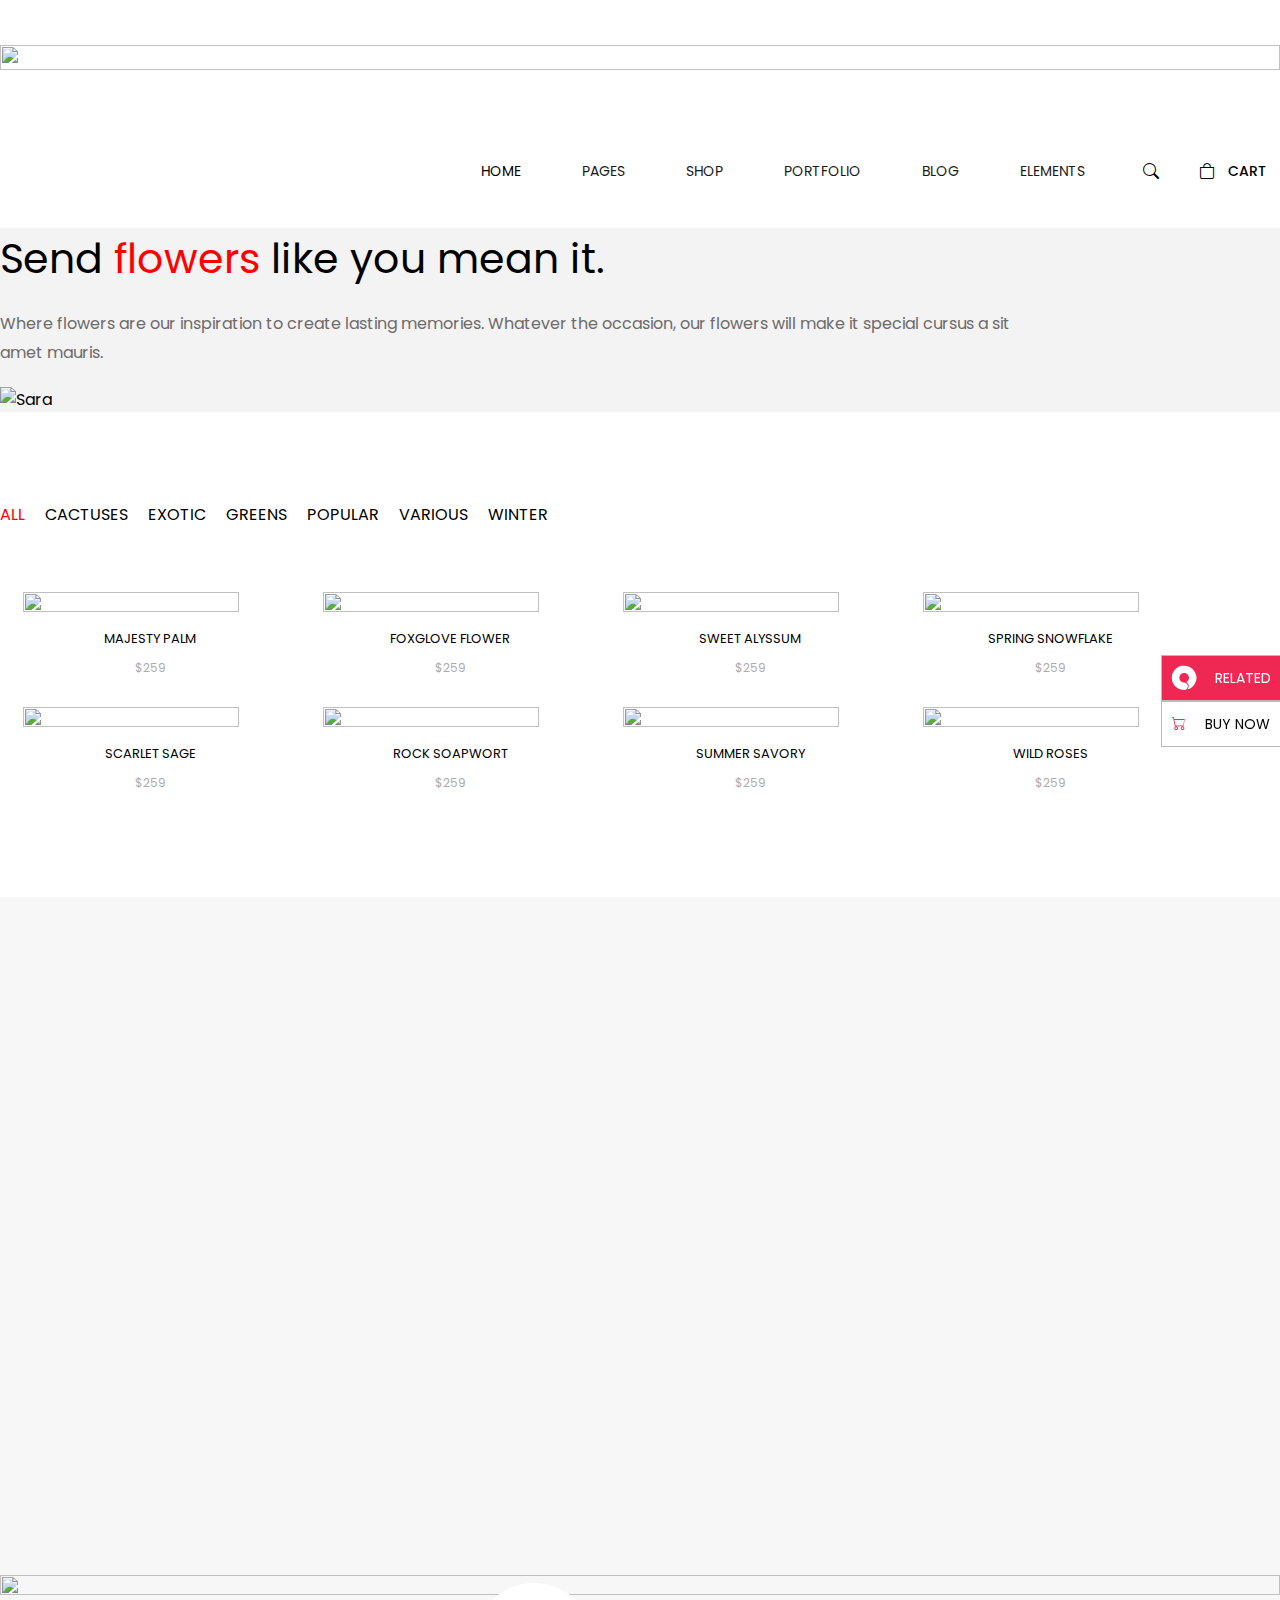
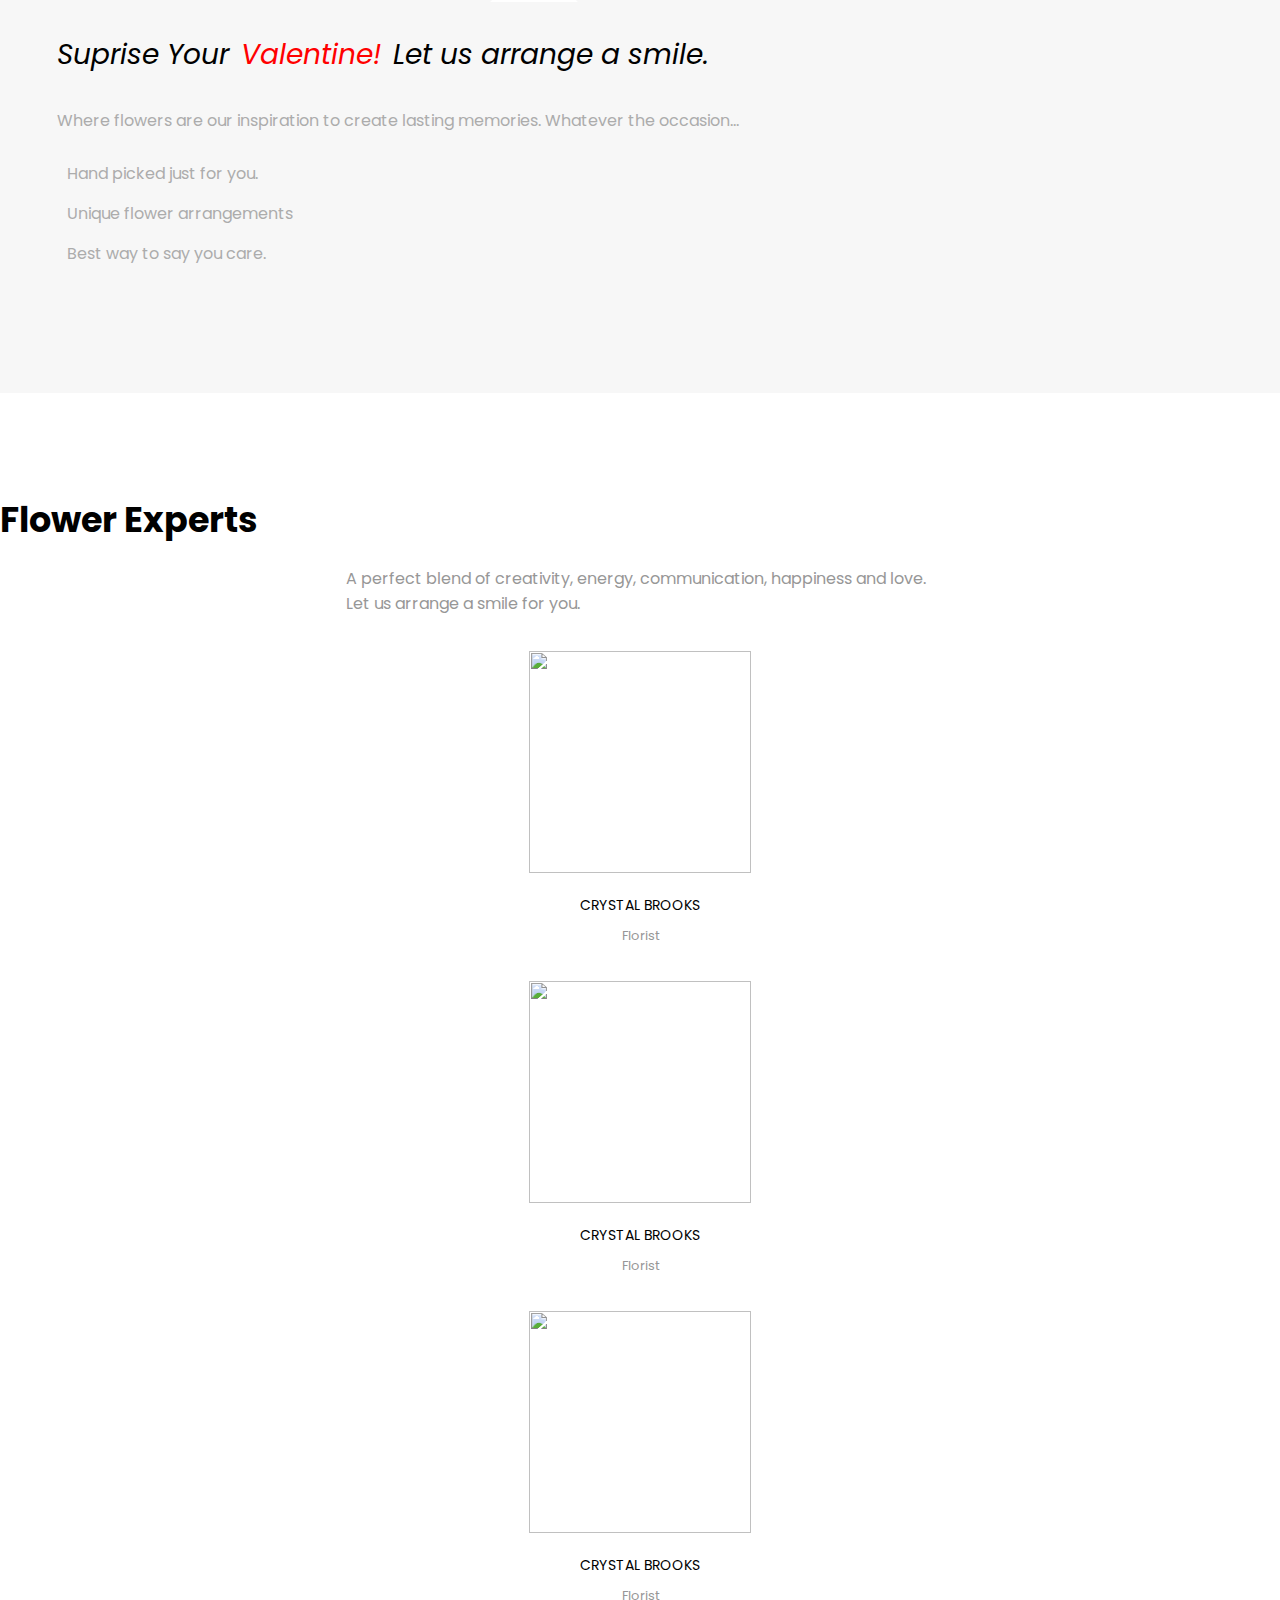
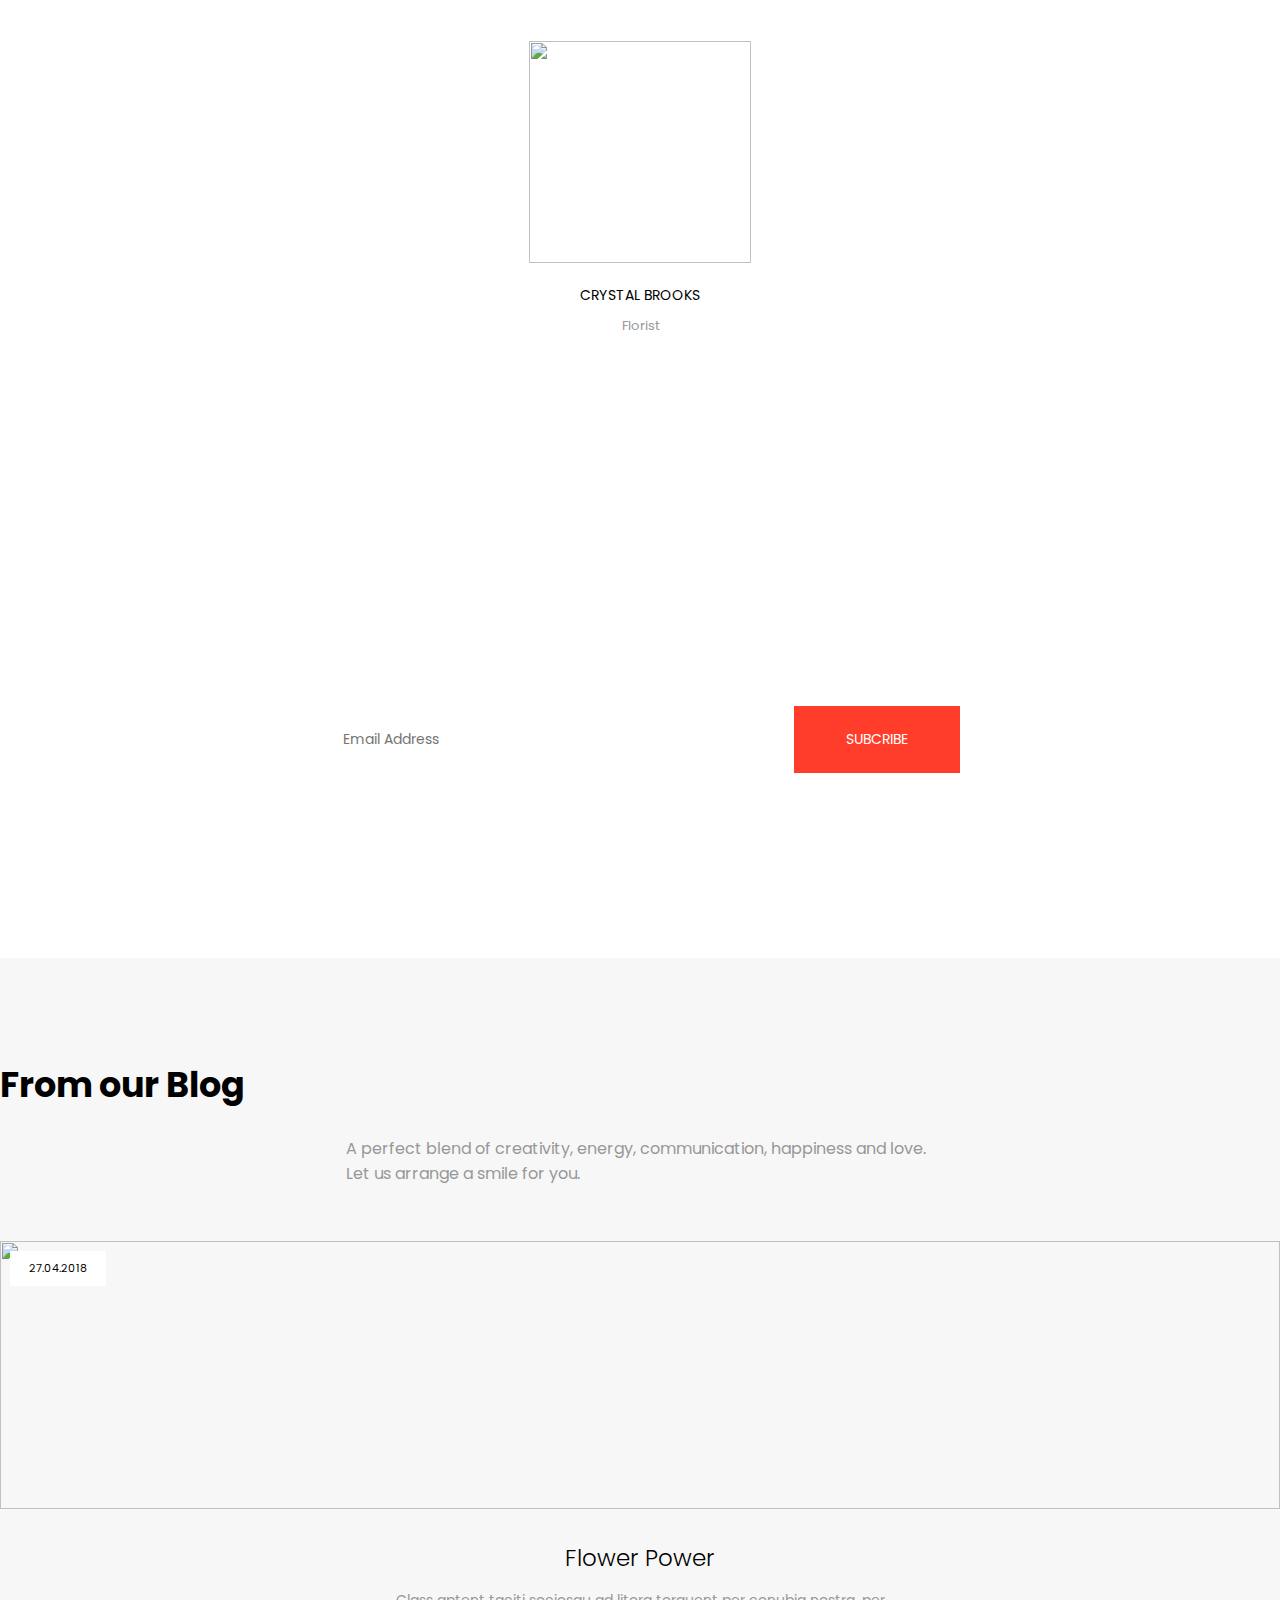
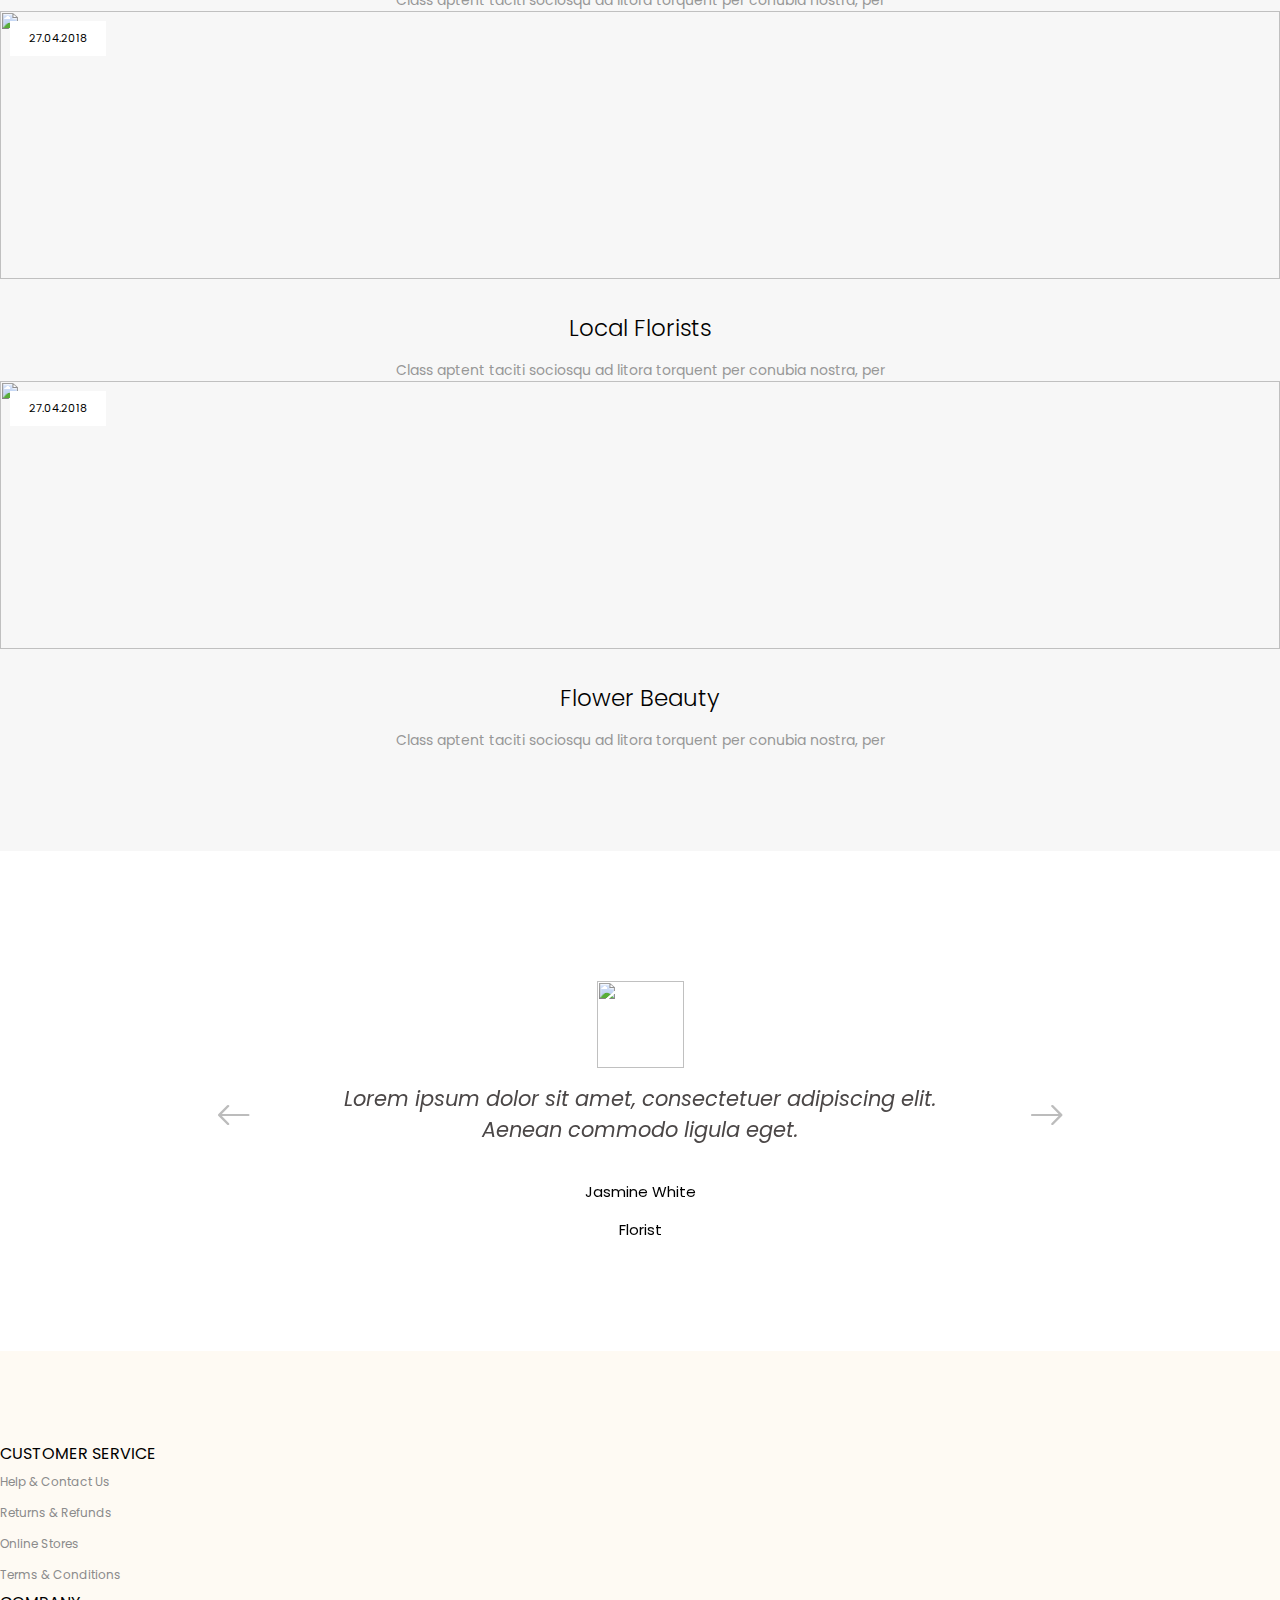
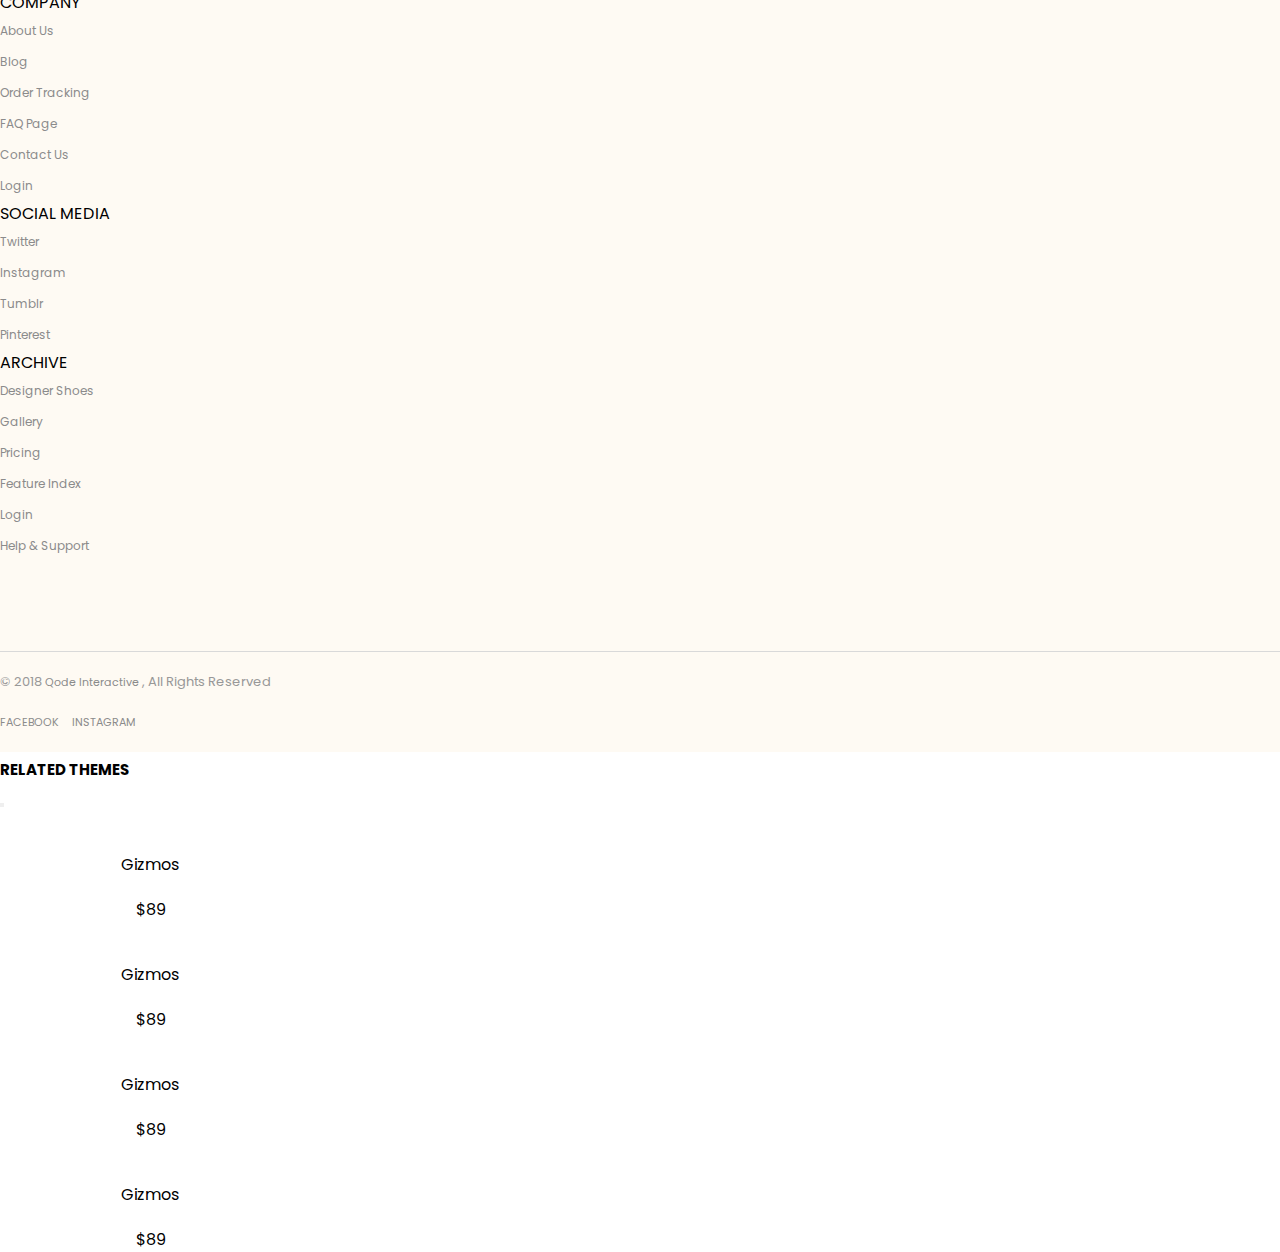
==== commit 45508d66: "add to cart was written" ====
--- a/public/index.html
+++ b/public/index.html
@@ -193,6 +193,9 @@
                 <div id="cart_add">
                   <i class="bi bi-bag"></i>
                   <p>CART</p>
+                  <span id="add_count"></span>
+
+                  <div class="hover_cart"></div>
                 </div>
               </div>
             </div>
--- a/src/scss/main.css
+++ b/src/scss/main.css
@@ -562,16 +562,73 @@
 }
 #nav1 .rightside #cart_add {
   margin: 0px 0px 0px 20px;
+  padding: 44px 0;
+  position: relative;
   cursor: pointer;
   display: flex;
   align-items: center;
   gap: 13px;
   font-weight: 500;
+  /* Track */
+  /* Handle */
+  /* Handle on hover */
 }
 #nav1 .rightside #cart_add p {
   margin: 0px;
   padding: 0px;
   font-size: 14px;
+}
+#nav1 .rightside #cart_add .hover_cart {
+  width: 300px;
+  height: 0px;
+  position: absolute;
+  top: 113px;
+  cursor: pointer;
+  background-color: #fff;
+  right: -22px;
+  display: flex;
+  align-items: center;
+  flex-direction: column;
+  opacity: 0;
+  overflow-y: scroll;
+  transition: 0.3s ease-in-out;
+  gap: 10px;
+  /* width */
+}
+#nav1 .rightside #cart_add .hover_cart .portfolio_list {
+  cursor: pointer;
+  display: flex;
+  justify-content: space-between;
+  align-items: center;
+  flex-direction: row;
+  position: static !important;
+  width: 100%;
+}
+#nav1 .rightside #cart_add .hover_cart .portfolio_list img {
+  width: 50px;
+  height: 60px;
+  -o-object-fit: cover;
+     object-fit: cover;
+}
+#nav1 .rightside #cart_add .hover_cart .portfolio_list span {
+  display: none;
+}
+#nav1 .rightside #cart_add ::-webkit-scrollbar {
+  width: 4px;
+}
+#nav1 .rightside #cart_add ::-webkit-scrollbar-track {
+  background: #f1f1f1;
+}
+#nav1 .rightside #cart_add ::-webkit-scrollbar-thumb {
+  background: rgb(132, 130, 130);
+}
+#nav1 .rightside #cart_add ::-webkit-scrollbar-thumb:hover {
+  background: rgb(155, 152, 152);
+}
+#nav1 .rightside #cart_add:hover .hover_cart {
+  opacity: 1;
+  height: 500px;
+  overflow-y: scroll;
 }
 @media (max-width: 1000px) {
   #nav1 {
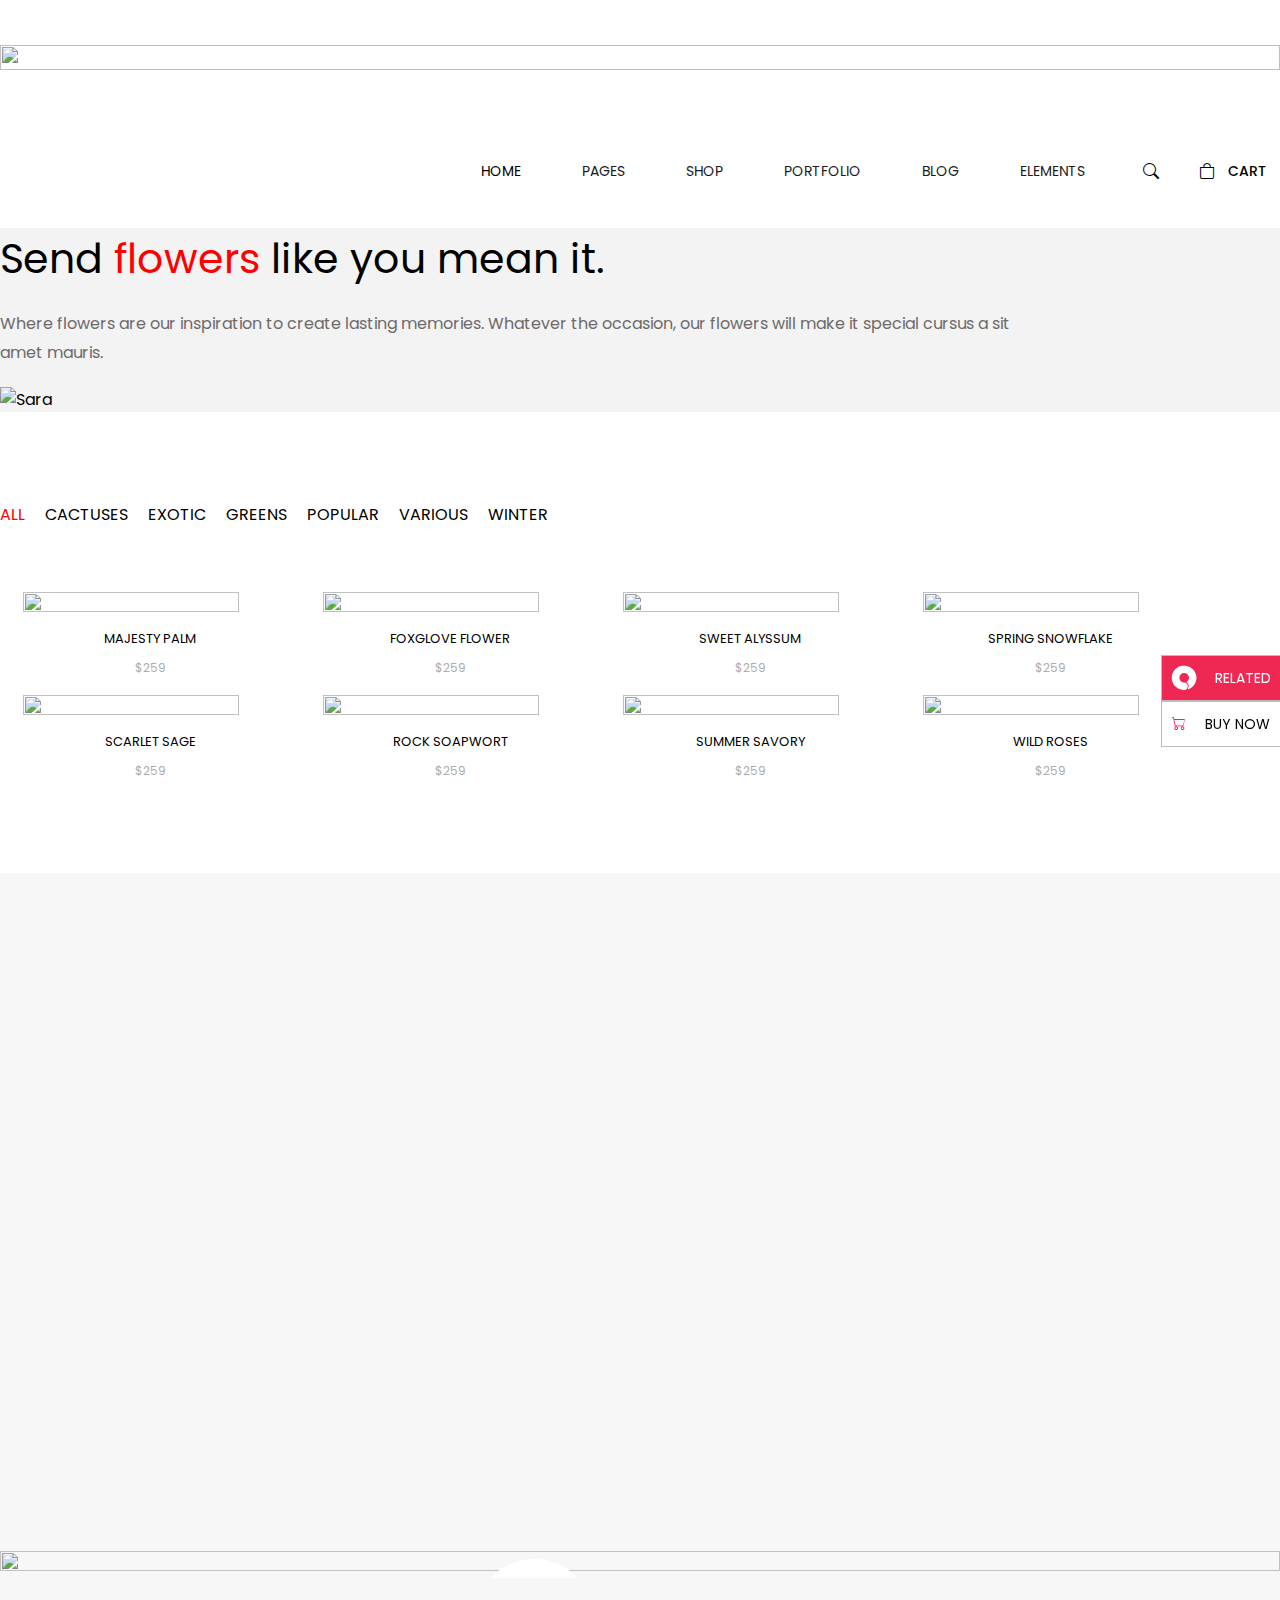
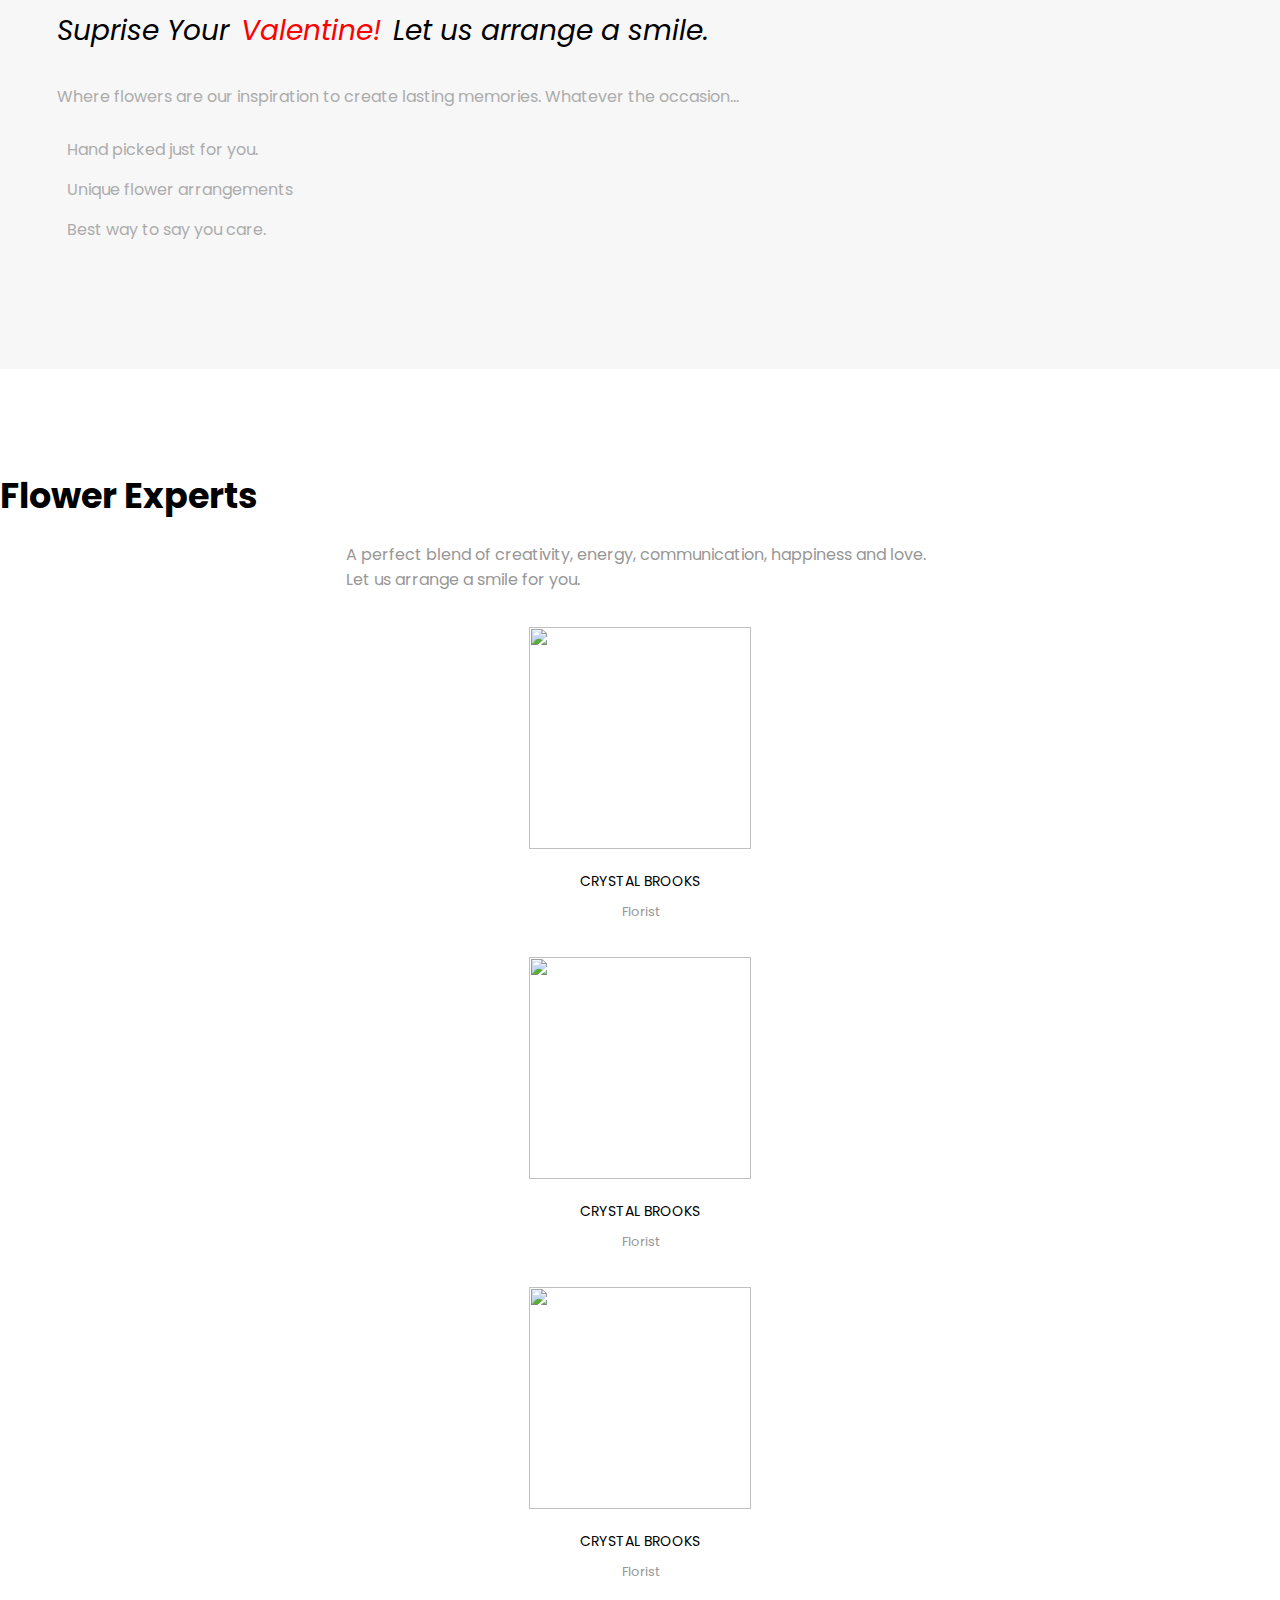
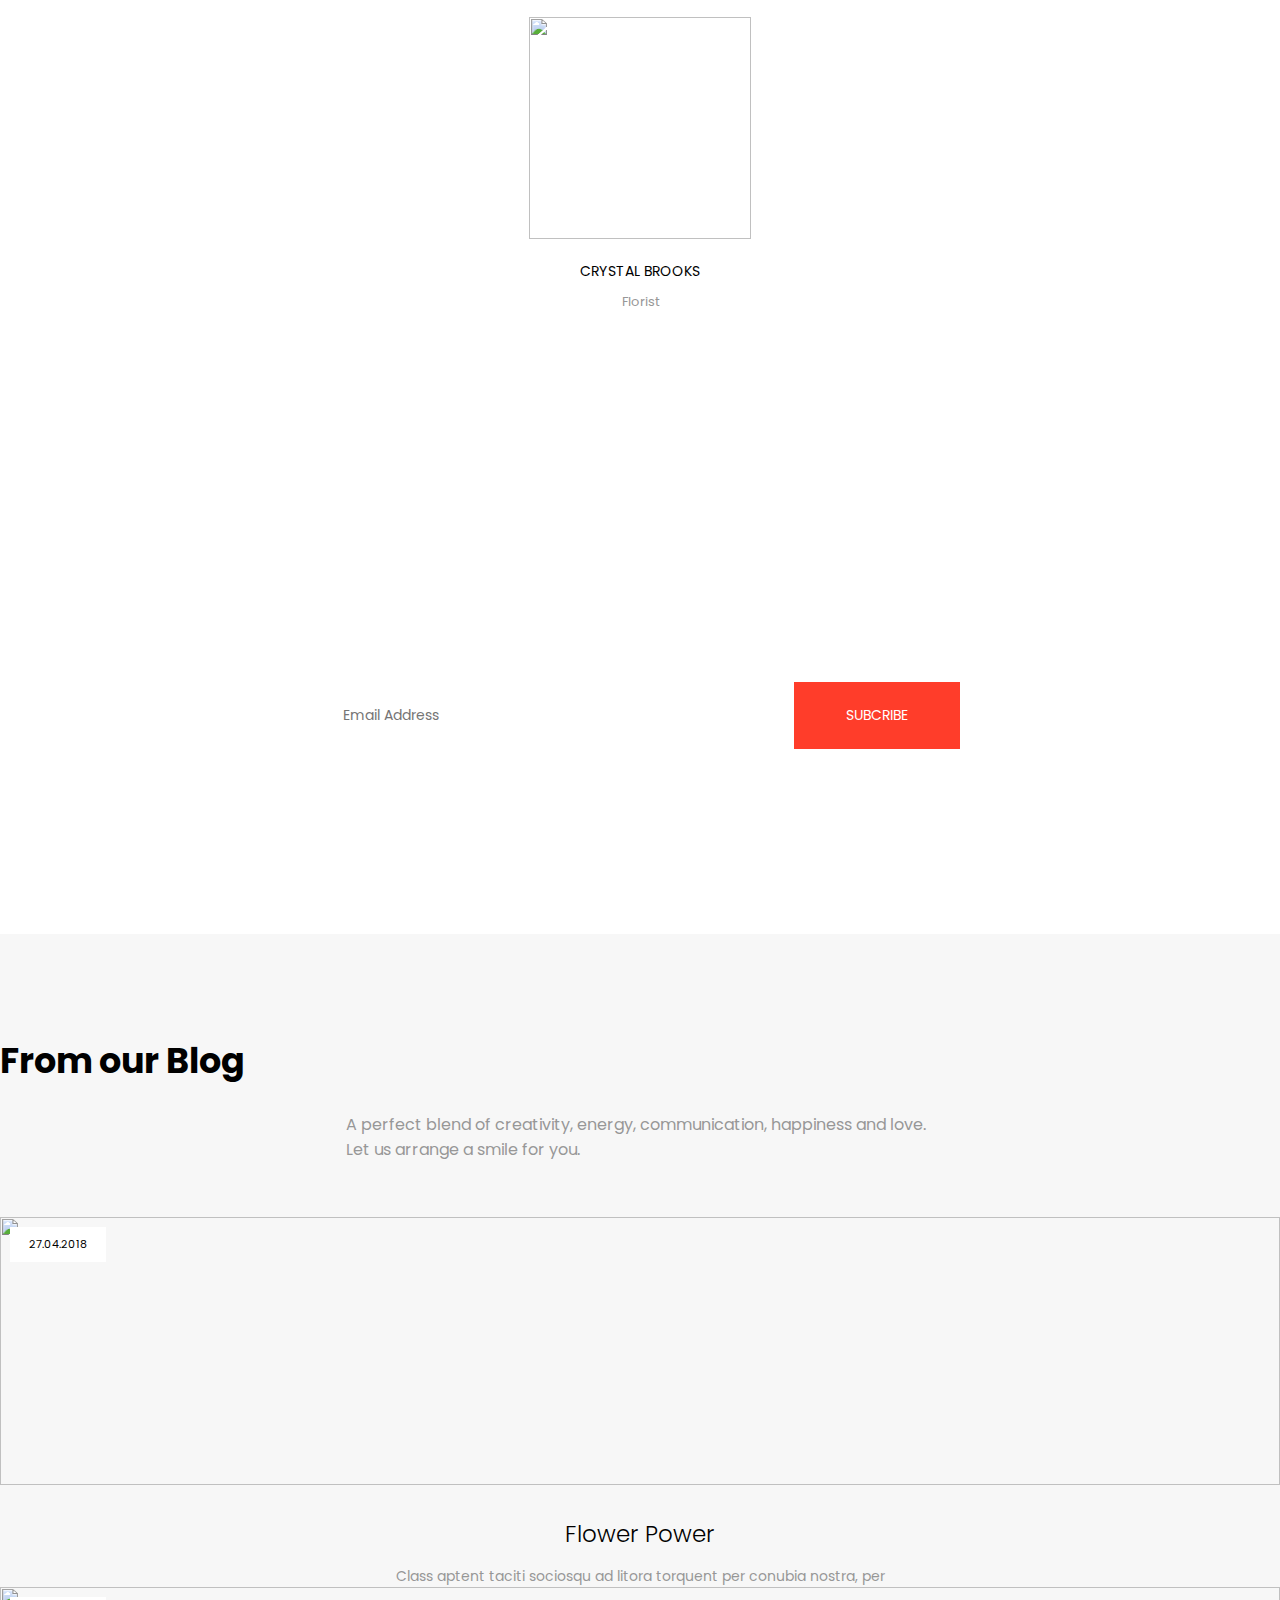
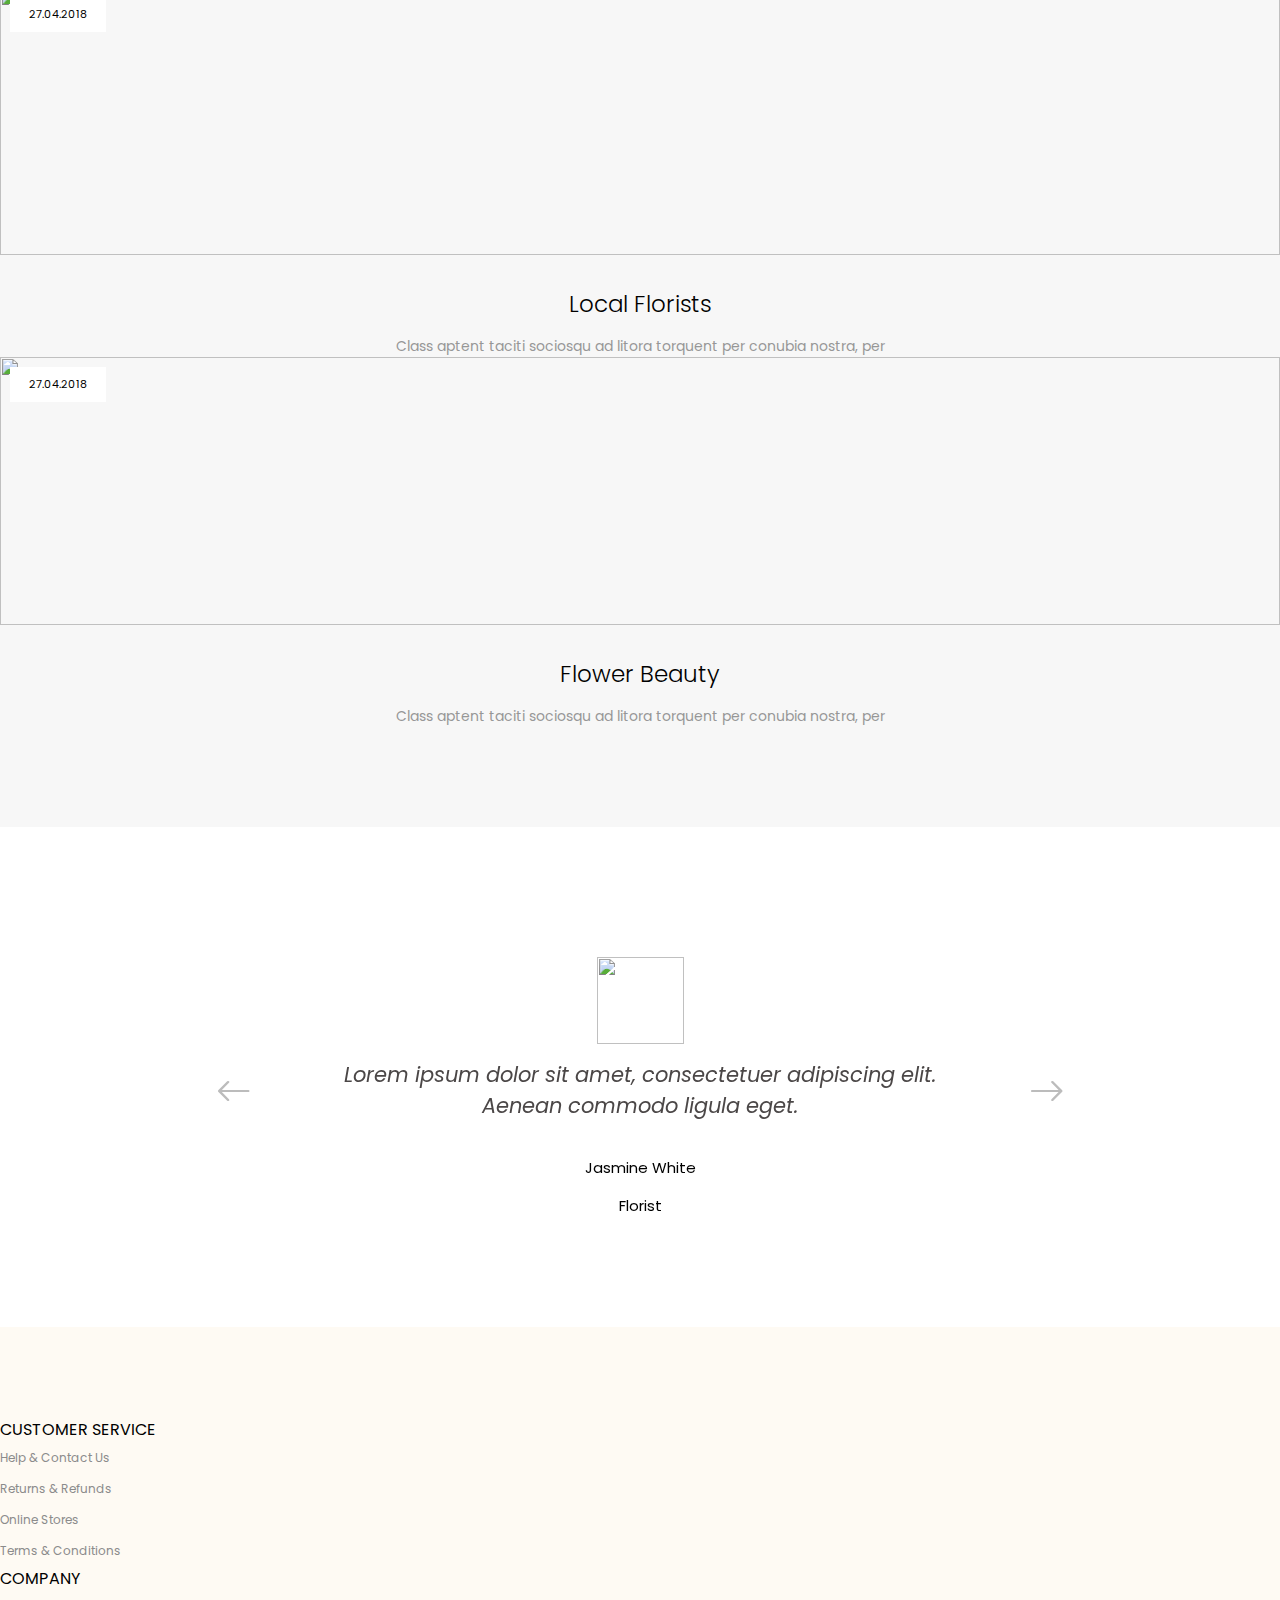
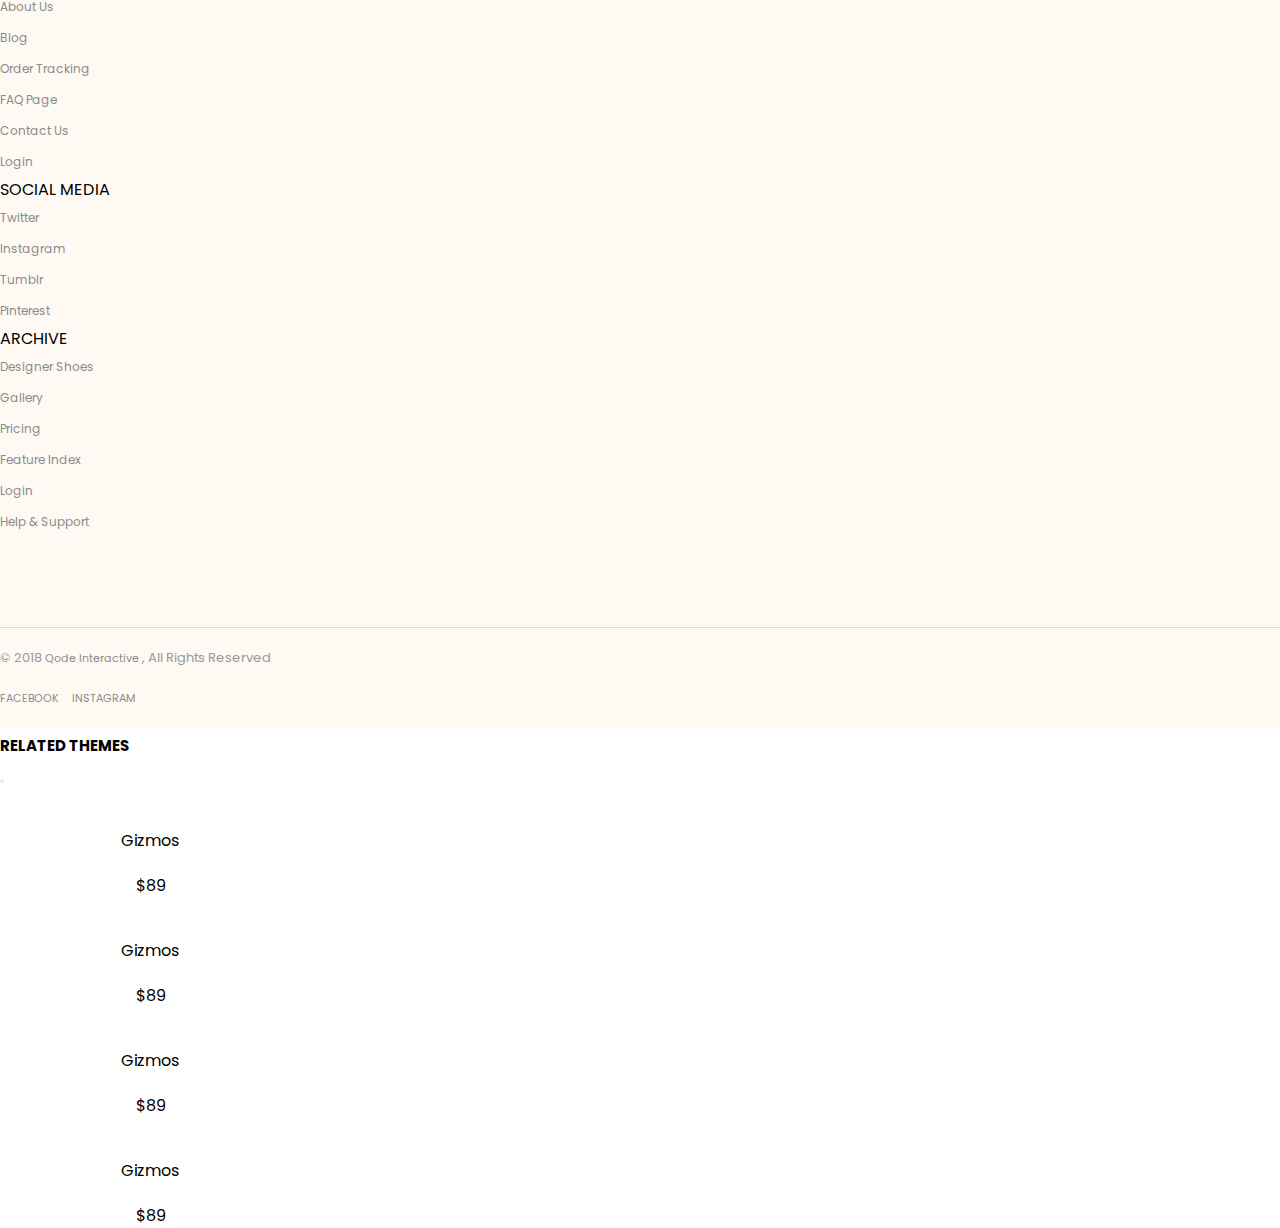
==== commit af00047e: "new add to cart in lists branch" ====
--- a/public/index.html
+++ b/public/index.html
@@ -59,7 +59,7 @@
                       <ul>
                         <li><a href="#">About Us</a></li>
                         <li><a href="#">FAQ Page</a></li>
-                        <li><a href="#">Contact Us</a></li>
+                        <li><a href="../public/contact.html">Contact Us</a></li>
                       </ul>
                     </div>
                   </li>
@@ -95,7 +95,7 @@
                           <div class="col-lg-3">
                             <ul>
                               <p>Product List</p>
-                              <li><a href="#">Without Sidebar</a></li>
+                              <li><a href="lists.html">Without Sidebar</a></li>
                               <li><a href="#">With Category Filter</a></li>
                               <li><a href="#">With Ordering Filter</a></li>
                               <li><a href="#">Shop Carousel</a></li>
--- a/src/scss/main.css
+++ b/src/scss/main.css
@@ -1841,4 +1841,44 @@
   cursor: pointer;
   -o-object-fit: contain;
      object-fit: contain;
+}
+
+#wpb-inspiration {
+  background-color: #fafaf9;
+  padding: 70px 0;
+  font-family: "Playfair Display", serif;
+}
+#wpb-inspiration h2 {
+  font-size: 36px;
+}
+#wpb-inspiration p {
+  font-size: 16px;
+  color: #777777;
+  font-size: 16px;
+}
+
+#categories_cartbysort {
+  margin-top: 100px;
+}
+#categories_cartbysort .categories {
+  width: 100%;
+  display: flex;
+  justify-content: baseline;
+  flex-direction: column;
+}
+#categories_cartbysort .categories ul {
+  margin: 0;
+  padding: 0;
+  list-style-type: none;
+}
+#categories_cartbysort .categories ul li {
+  cursor: pointer;
+  list-style: none;
+  color: #828282;
+  font-size: 14px;
+  line-height: 28px;
+  transition: 0.3s ease-in-out;
+}
+#categories_cartbysort .categories ul li:hover {
+  color: red;
 }/*# sourceMappingURL=main.css.map */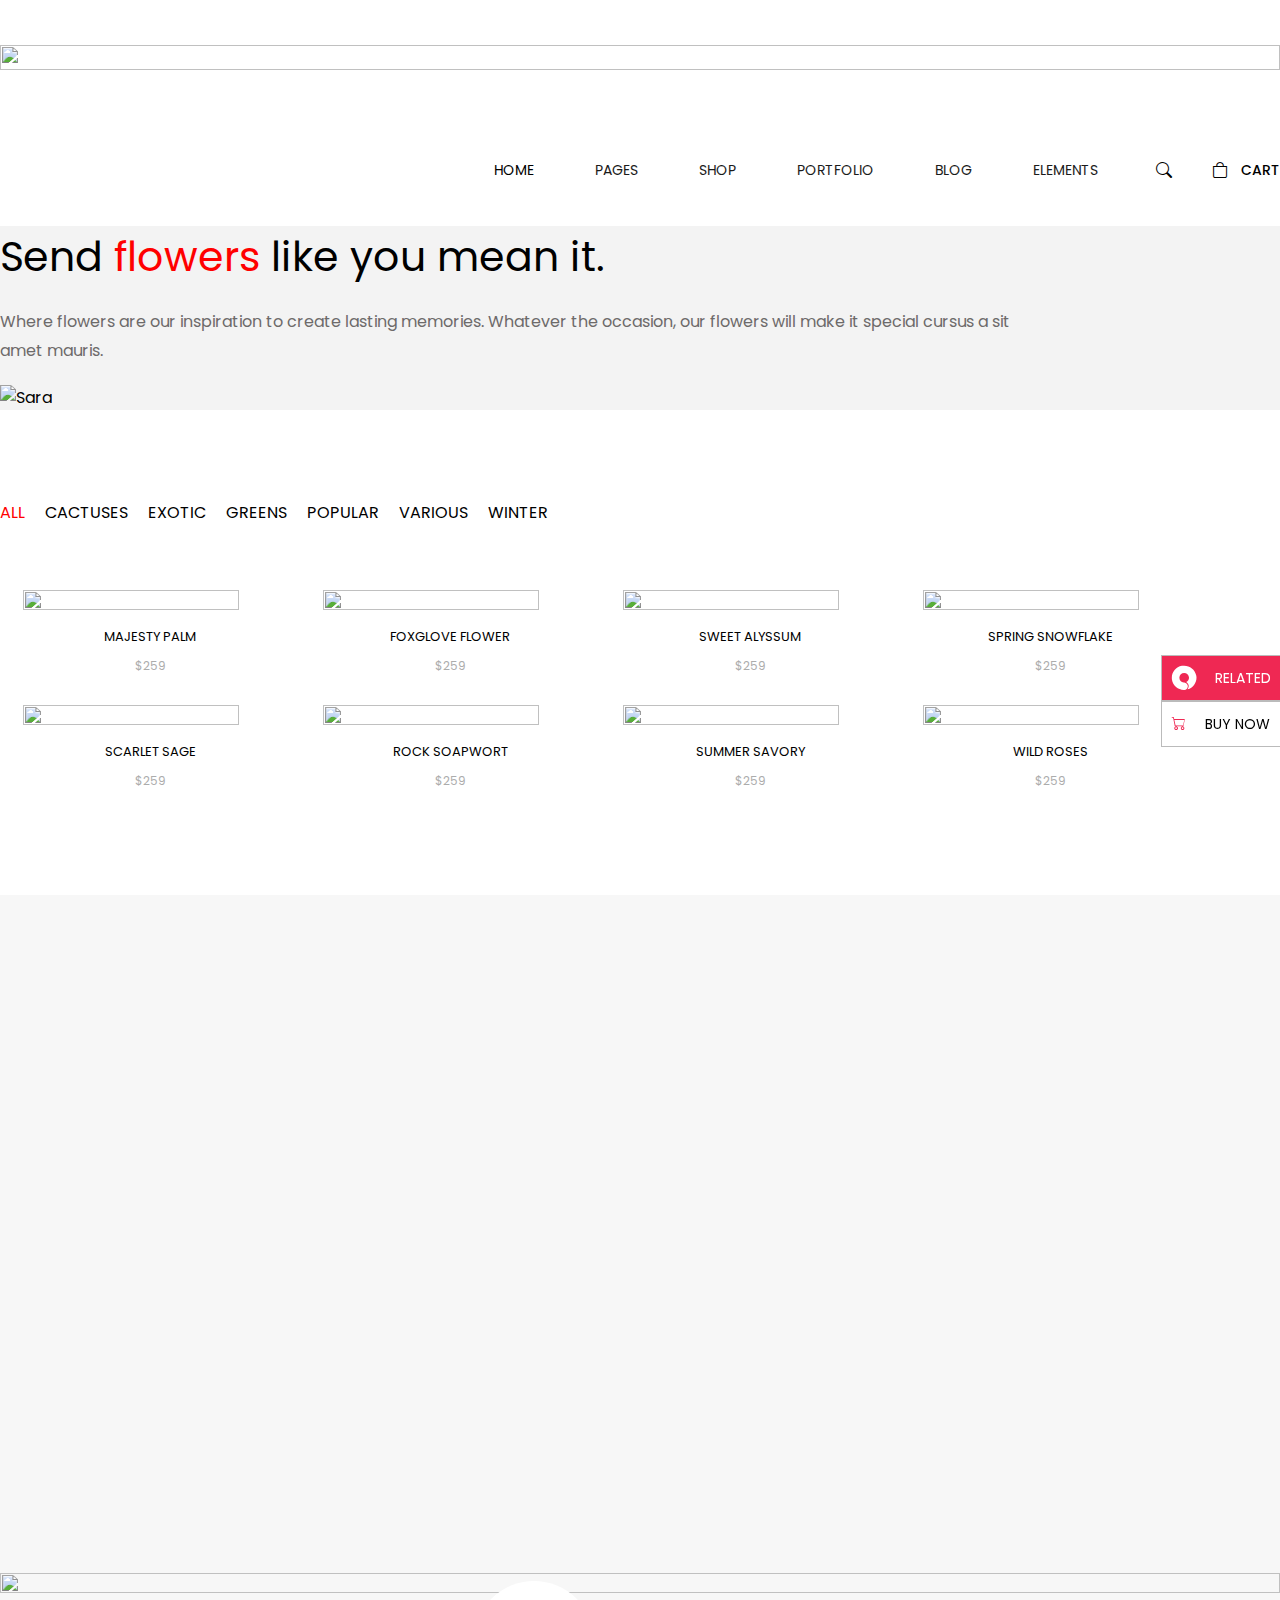
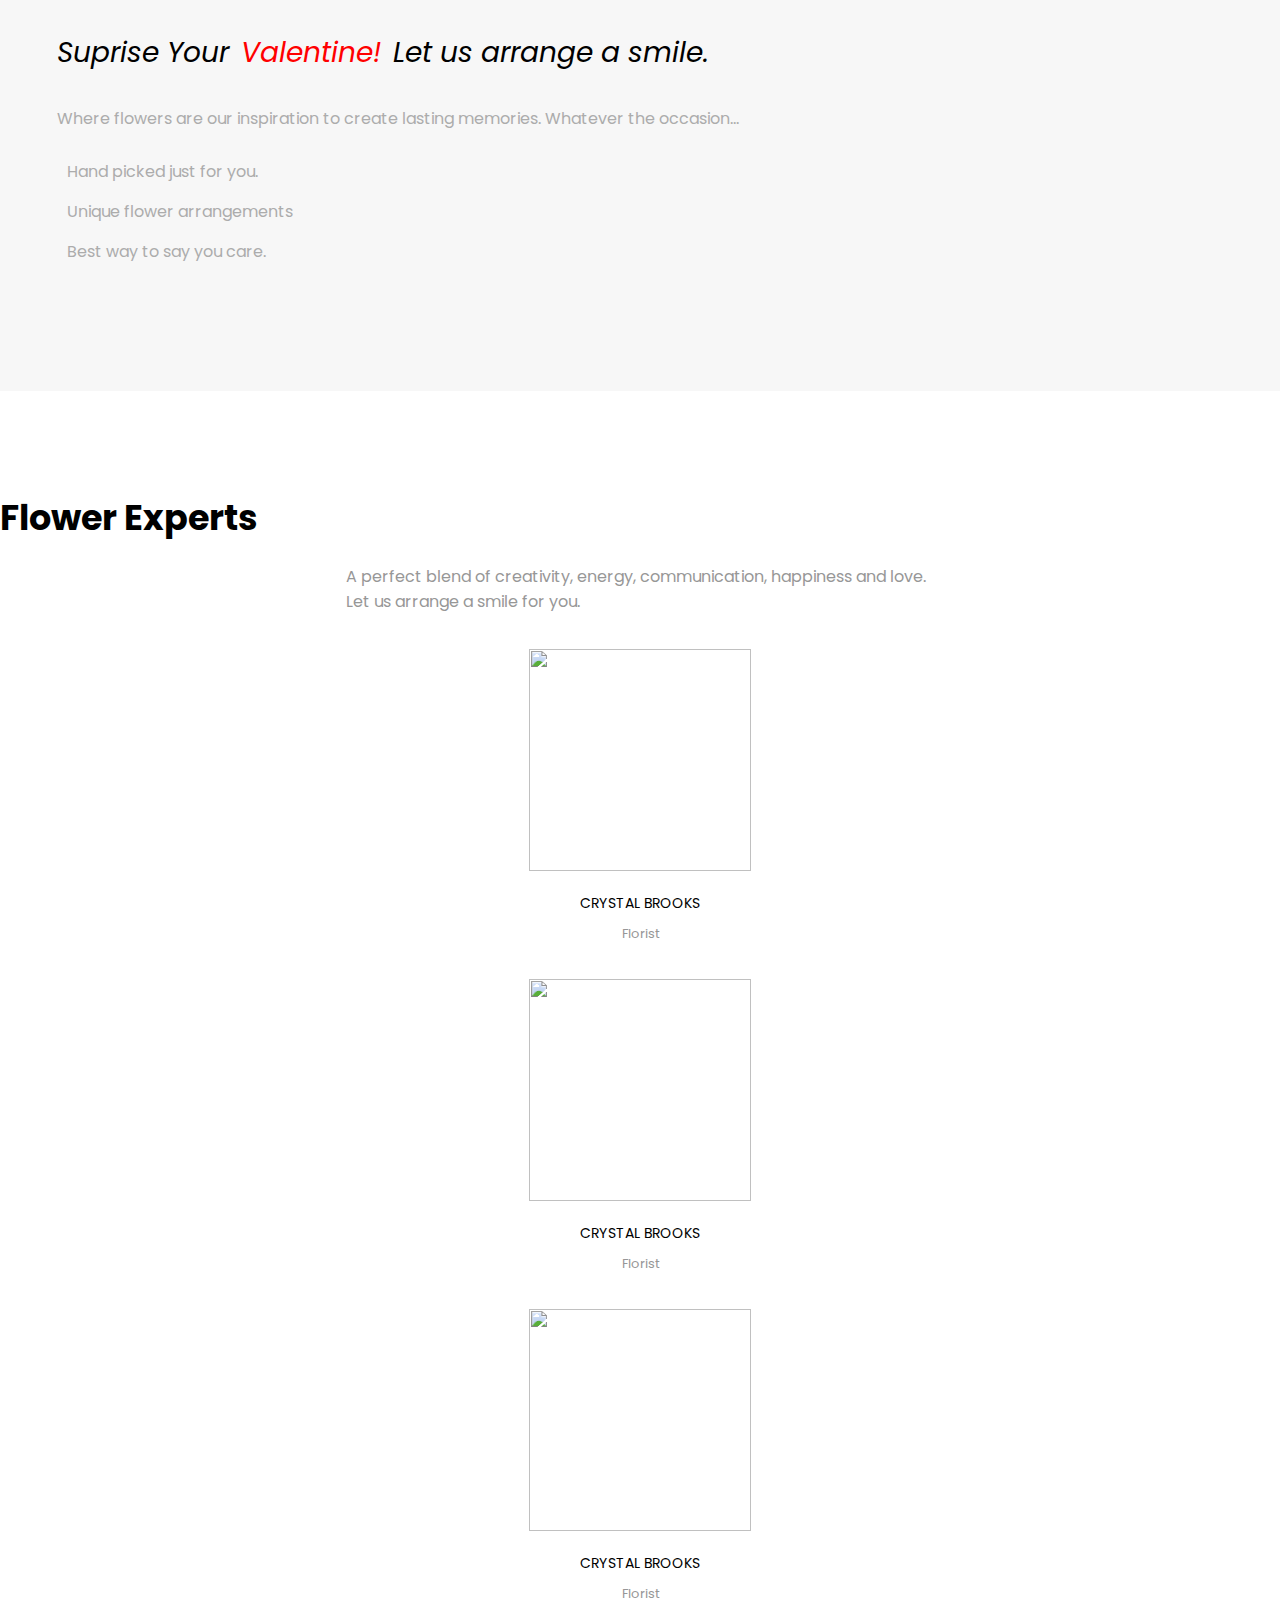
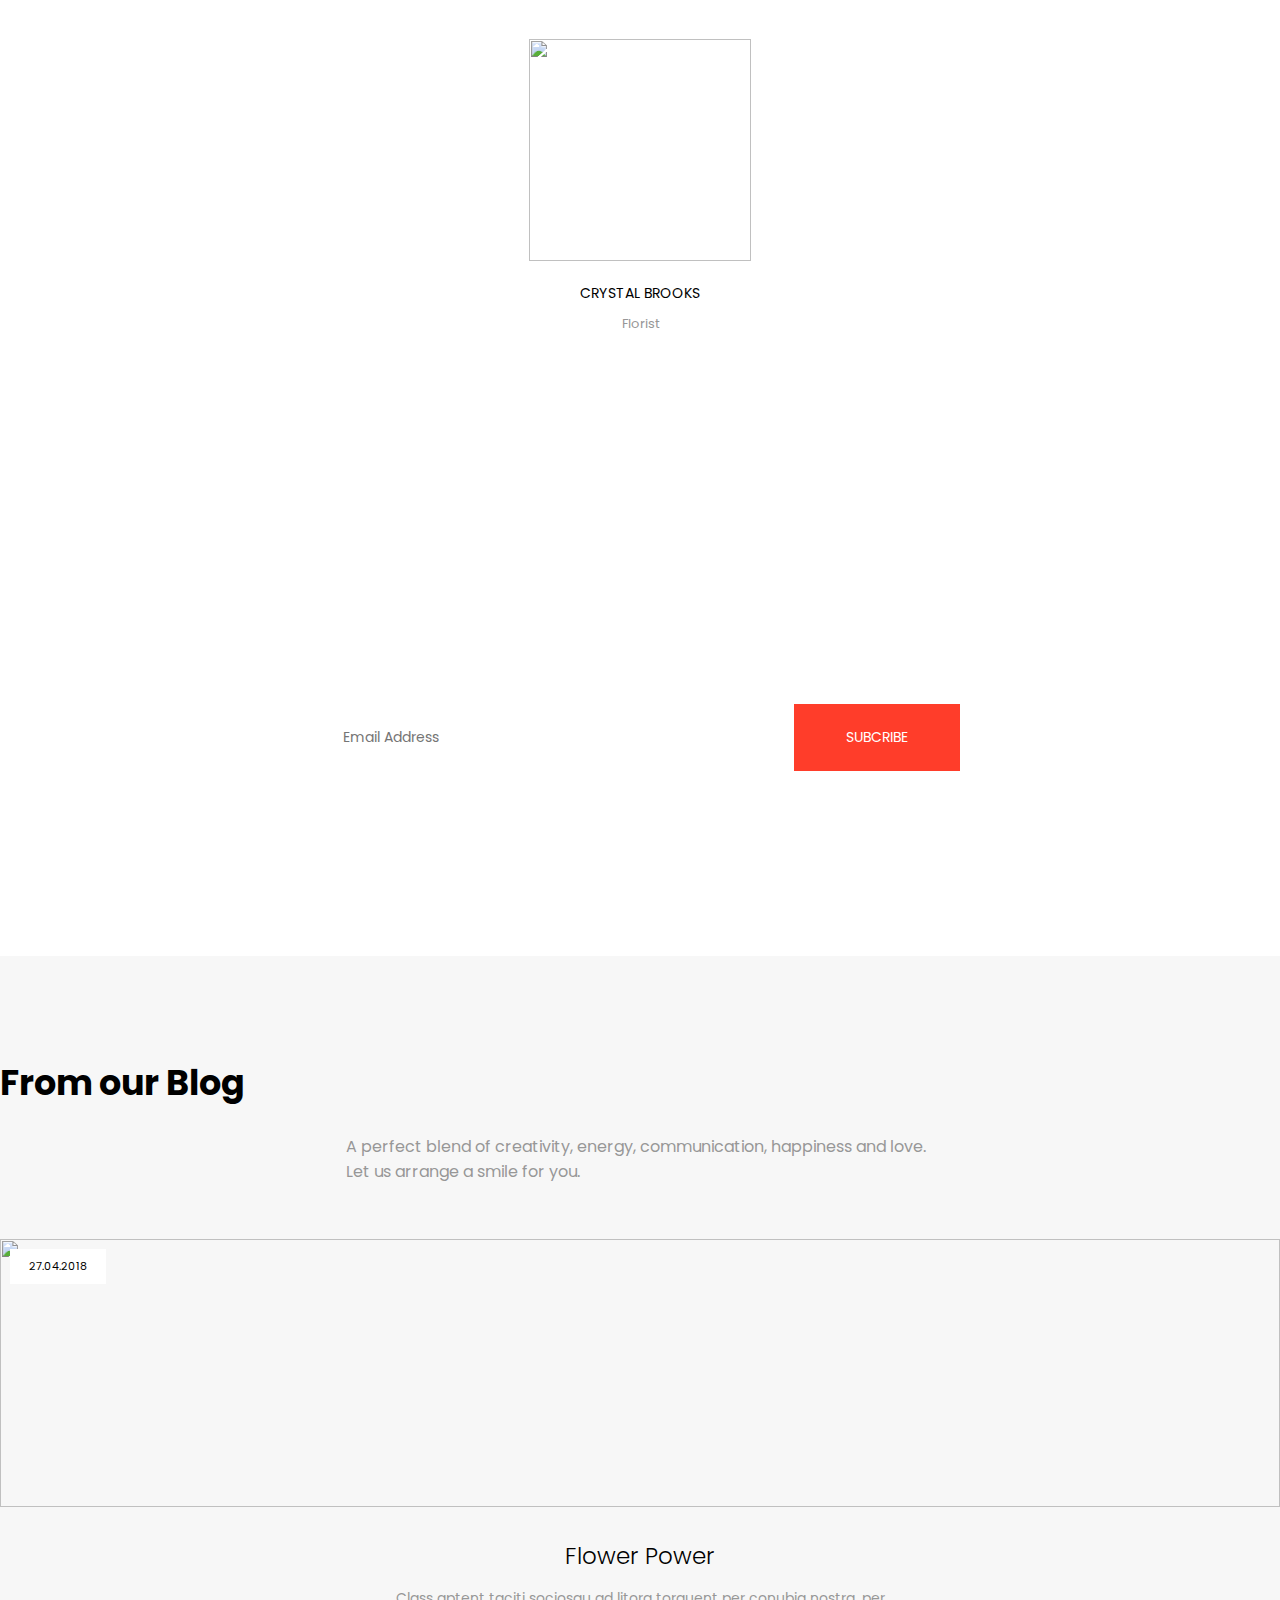
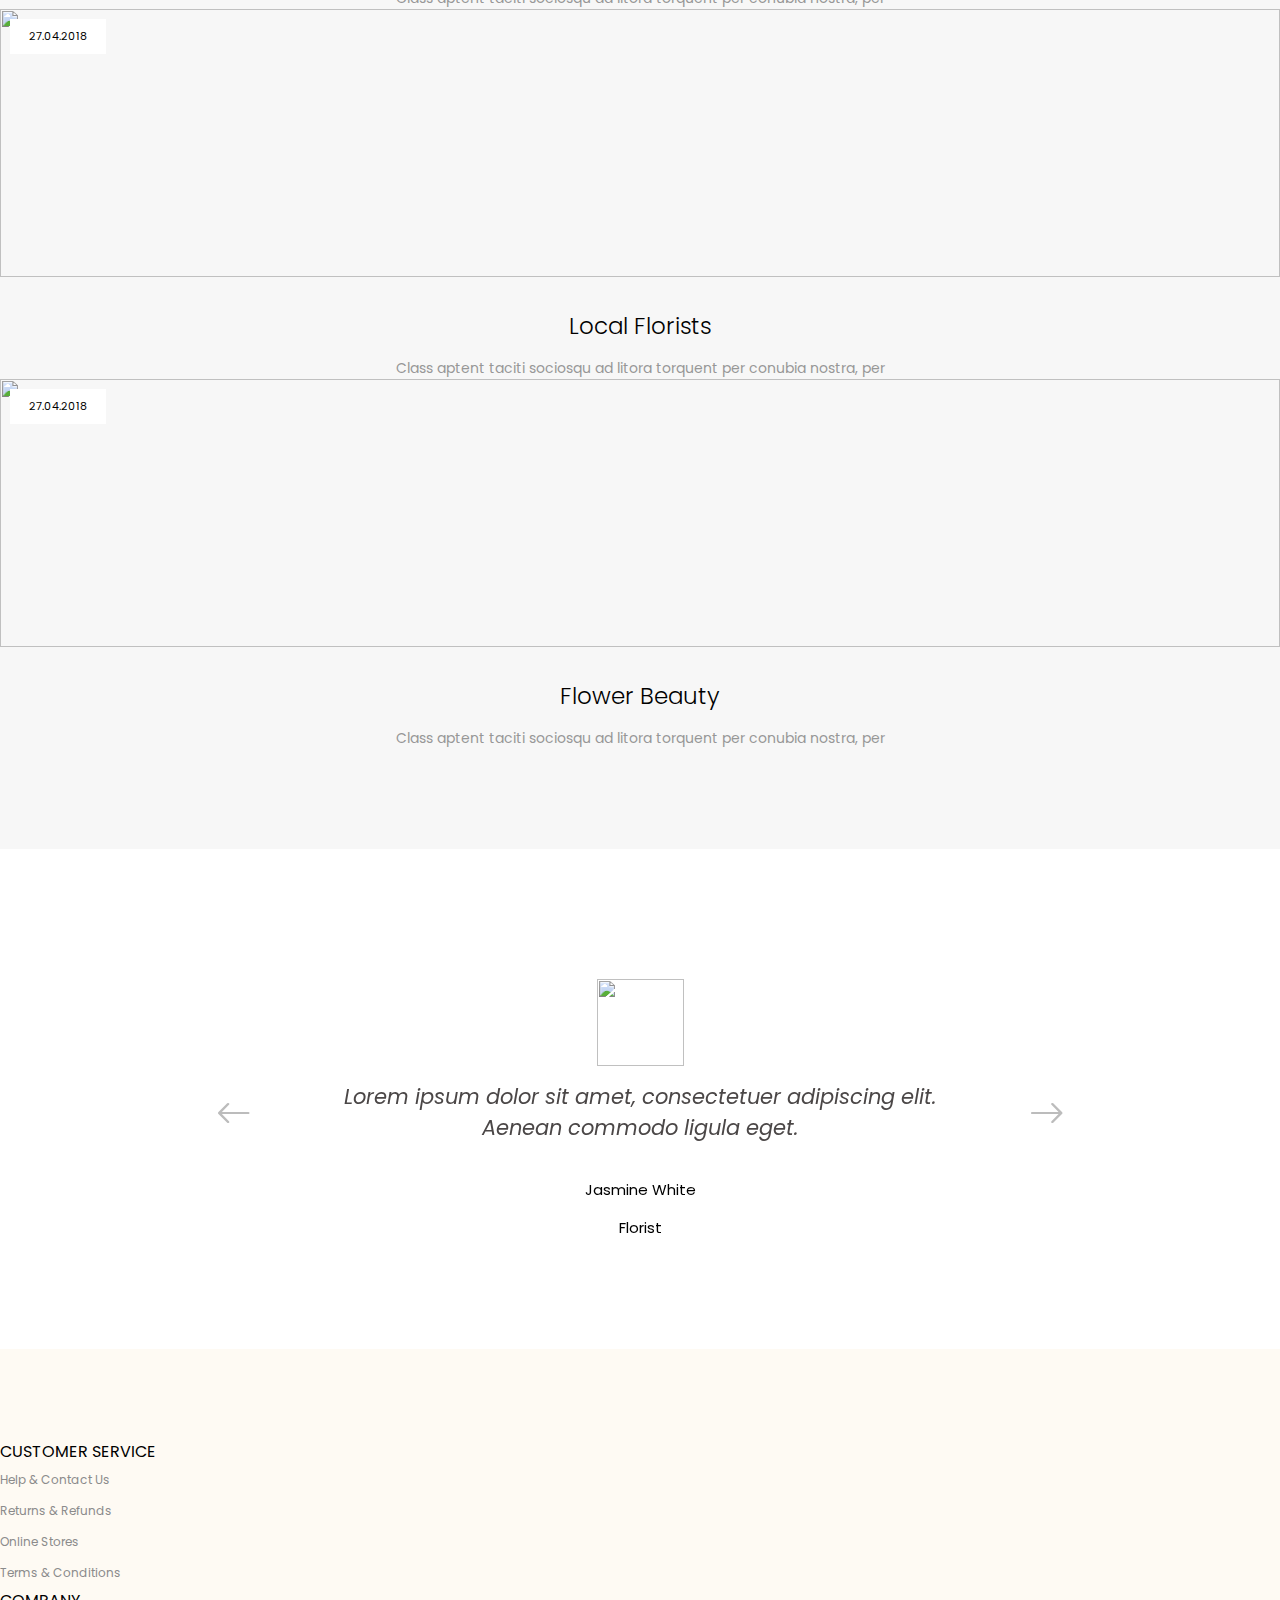
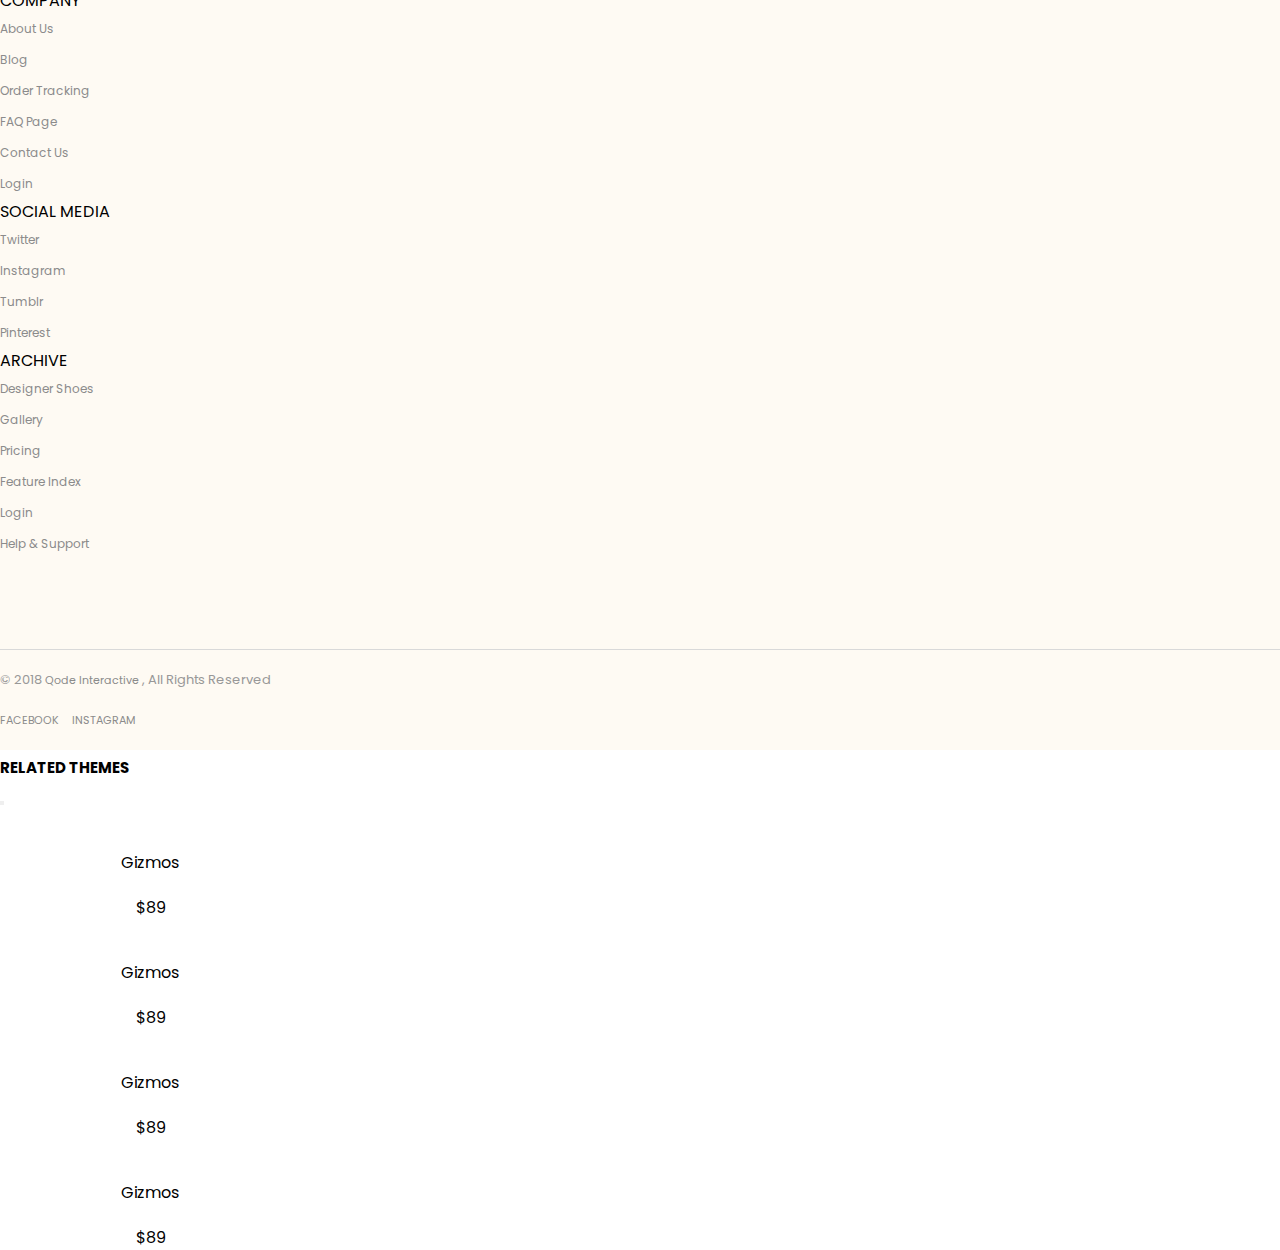
==== commit 5836a4c7: "Merge 018c0128419a92ca0684a916b334c7f6d7a2f0fe into 88211a3d1869420d249a22f7005a39cf99451ad8" ====
--- a/public/index.html
+++ b/public/index.html
@@ -29,12 +29,13 @@
         <div class="container">
           <div class="row">
             <div class="col-3">
+              <a href="../public/index.html">
               <div class="img">
                 <img
                   src="https://fiorello.qodeinteractive.com/wp-content/uploads/2018/05/h2-logo-1.png"
                   alt=""
                 />
-              </div>
+              </div></a>
             </div>
             <div class="col-9">
               <div class="rightside">
@@ -95,7 +96,7 @@
                           <div class="col-lg-3">
                             <ul>
                               <p>Product List</p>
-                              <li><a href="lists.html">Without Sidebar</a></li>
+                              <li><a href="#">Without Sidebar</a></li>
                               <li><a href="#">With Category Filter</a></li>
                               <li><a href="#">With Ordering Filter</a></li>
                               <li><a href="#">Shop Carousel</a></li>
@@ -193,9 +194,6 @@
                 <div id="cart_add">
                   <i class="bi bi-bag"></i>
                   <p>CART</p>
-                  <span id="add_count"></span>
-
-                  <div class="hover_cart"></div>
                 </div>
               </div>
             </div>
--- a/src/scss/main.css
+++ b/src/scss/main.css
@@ -562,73 +562,16 @@
 }
 #nav1 .rightside #cart_add {
   margin: 0px 0px 0px 20px;
-  padding: 44px 0;
-  position: relative;
   cursor: pointer;
   display: flex;
   align-items: center;
   gap: 13px;
   font-weight: 500;
-  /* Track */
-  /* Handle */
-  /* Handle on hover */
 }
 #nav1 .rightside #cart_add p {
   margin: 0px;
   padding: 0px;
   font-size: 14px;
-}
-#nav1 .rightside #cart_add .hover_cart {
-  width: 300px;
-  height: 0px;
-  position: absolute;
-  top: 113px;
-  cursor: pointer;
-  background-color: #fff;
-  right: -22px;
-  display: flex;
-  align-items: center;
-  flex-direction: column;
-  opacity: 0;
-  overflow-y: scroll;
-  transition: 0.3s ease-in-out;
-  gap: 10px;
-  /* width */
-}
-#nav1 .rightside #cart_add .hover_cart .portfolio_list {
-  cursor: pointer;
-  display: flex;
-  justify-content: space-between;
-  align-items: center;
-  flex-direction: row;
-  position: static !important;
-  width: 100%;
-}
-#nav1 .rightside #cart_add .hover_cart .portfolio_list img {
-  width: 50px;
-  height: 60px;
-  -o-object-fit: cover;
-     object-fit: cover;
-}
-#nav1 .rightside #cart_add .hover_cart .portfolio_list span {
-  display: none;
-}
-#nav1 .rightside #cart_add ::-webkit-scrollbar {
-  width: 4px;
-}
-#nav1 .rightside #cart_add ::-webkit-scrollbar-track {
-  background: #f1f1f1;
-}
-#nav1 .rightside #cart_add ::-webkit-scrollbar-thumb {
-  background: rgb(132, 130, 130);
-}
-#nav1 .rightside #cart_add ::-webkit-scrollbar-thumb:hover {
-  background: rgb(155, 152, 152);
-}
-#nav1 .rightside #cart_add:hover .hover_cart {
-  opacity: 1;
-  height: 500px;
-  overflow-y: scroll;
 }
 @media (max-width: 1000px) {
   #nav1 {
@@ -1843,42 +1786,148 @@
      object-fit: contain;
 }
 
-#wpb-inspiration {
-  background-color: #fafaf9;
-  padding: 70px 0;
+#vc_column-inner {
   font-family: "Playfair Display", serif;
-}
-#wpb-inspiration h2 {
-  font-size: 36px;
-}
-#wpb-inspiration p {
+  margin-top: 100px;
+}
+#vc_column-inner .left_side {
+  padding: 43px 42px 0px 42px;
+  text-align: center;
+  background-color: #f6f6f6;
+  display: flex;
+  align-items: center;
+  flex-direction: column;
+  gap: 13px;
+}
+#vc_column-inner .left_side img {
+  width: 154px;
+  height: 154px;
+  -o-object-fit: contain;
+     object-fit: contain;
+}
+#vc_column-inner .header {
+  color: black;
+  text-align: inherit;
+  font-size: 41px;
+  gap: 15px;
+}
+#vc_column-inner .header h3 {
+  margin: 0px;
+  text-align: inherit;
+  font-size: 33px;
+  display: inline;
+  font-weight: 350;
+}
+@media (max-width: 769px) {
+  #vc_column-inner .header h3 {
+    font-size: 26px;
+  }
+}
+@media (max-width: 500px) {
+  #vc_column-inner .header h3 {
+    font-size: 20px;
+  }
+}
+#vc_column-inner .header #flowers {
+  color: red;
+  text-align: inherit;
+  font-size: 33px;
+  font-weight: 350;
+}
+@media (max-width: 769px) {
+  #vc_column-inner .header #flowers {
+    font-size: 26px;
+  }
+}
+@media (max-width: 500px) {
+  #vc_column-inner .header #flowers {
+    font-size: 21px;
+  }
+}
+@media (max-width: 769px) {
+  #vc_column-inner .header {
+    font-size: 30px;
+  }
+}
+@media (max-width: 500px) {
+  #vc_column-inner .header {
+    font-size: 25px;
+  }
+}
+#vc_column-inner h3 {
+  font-weight: 400;
+}
+#vc_column-inner p {
+  color: #999999;
   font-size: 16px;
-  color: #777777;
-  font-size: 16px;
-}
-
-#categories_cartbysort {
-  margin-top: 100px;
-}
-#categories_cartbysort .categories {
-  width: 100%;
-  display: flex;
-  justify-content: baseline;
-  flex-direction: column;
-}
-#categories_cartbysort .categories ul {
-  margin: 0;
-  padding: 0;
-  list-style-type: none;
-}
-#categories_cartbysort .categories ul li {
-  cursor: pointer;
-  list-style: none;
-  color: #828282;
-  font-size: 14px;
-  line-height: 28px;
+}
+@media (max-width: 769px) {
+  #vc_column-inner p {
+    font-size: 15px;
+  }
+}
+@media (max-width: 500px) {
+  #vc_column-inner p {
+    font-size: 12px;
+  }
+}
+#vc_column-inner form {
+  display: flex;
+  flex-direction: column;
+  gap: 14px;
+}
+#vc_column-inner form input {
+  width: 100%;
+  padding: 22px 21px;
+  color: #bdbdbd;
+  border: 1px solid #e1e1e1;
+  font-size: 12px;
+  outline: none;
+}
+#vc_column-inner form #write_smth {
+  padding: 10px;
+  color: #a0a0a0;
+  border: 1px solid #c6c6c6;
+  font-size: 15px;
+}
+#vc_column-inner form button {
+  width: 40%;
+  padding: 18px;
+  color: #ffffff;
+  border: 1px solid transparent;
+  background-color: #f34f3f;
+  outline: none;
   transition: 0.3s ease-in-out;
 }
-#categories_cartbysort .categories ul li:hover {
-  color: red;
+#vc_column-inner form button:hover {
+  background-color: #ea4839;
+}
+@media (max-width: 500px) {
+  #vc_column-inner form button {
+    width: 46%;
+    padding: 15px;
+  }
+}
+
+#scroll_topbutton {
+  width: 50px;
+  height: 50px;
+  position: fixed;
+  bottom: 50px;
+  right: 50px;
+  background-color: #f34f3f;
+  display: flex;
+  align-items: center;
+  justify-content: center;
+  opacity: 0;
+  transition: 0.5s all;
+}
+#scroll_topbutton .bi {
+  color: white;
+  font-size: 20px;
+}
+
+.active {
+  opacity: 1 !important;
+  bottom: 50px;
 }/*# sourceMappingURL=main.css.map */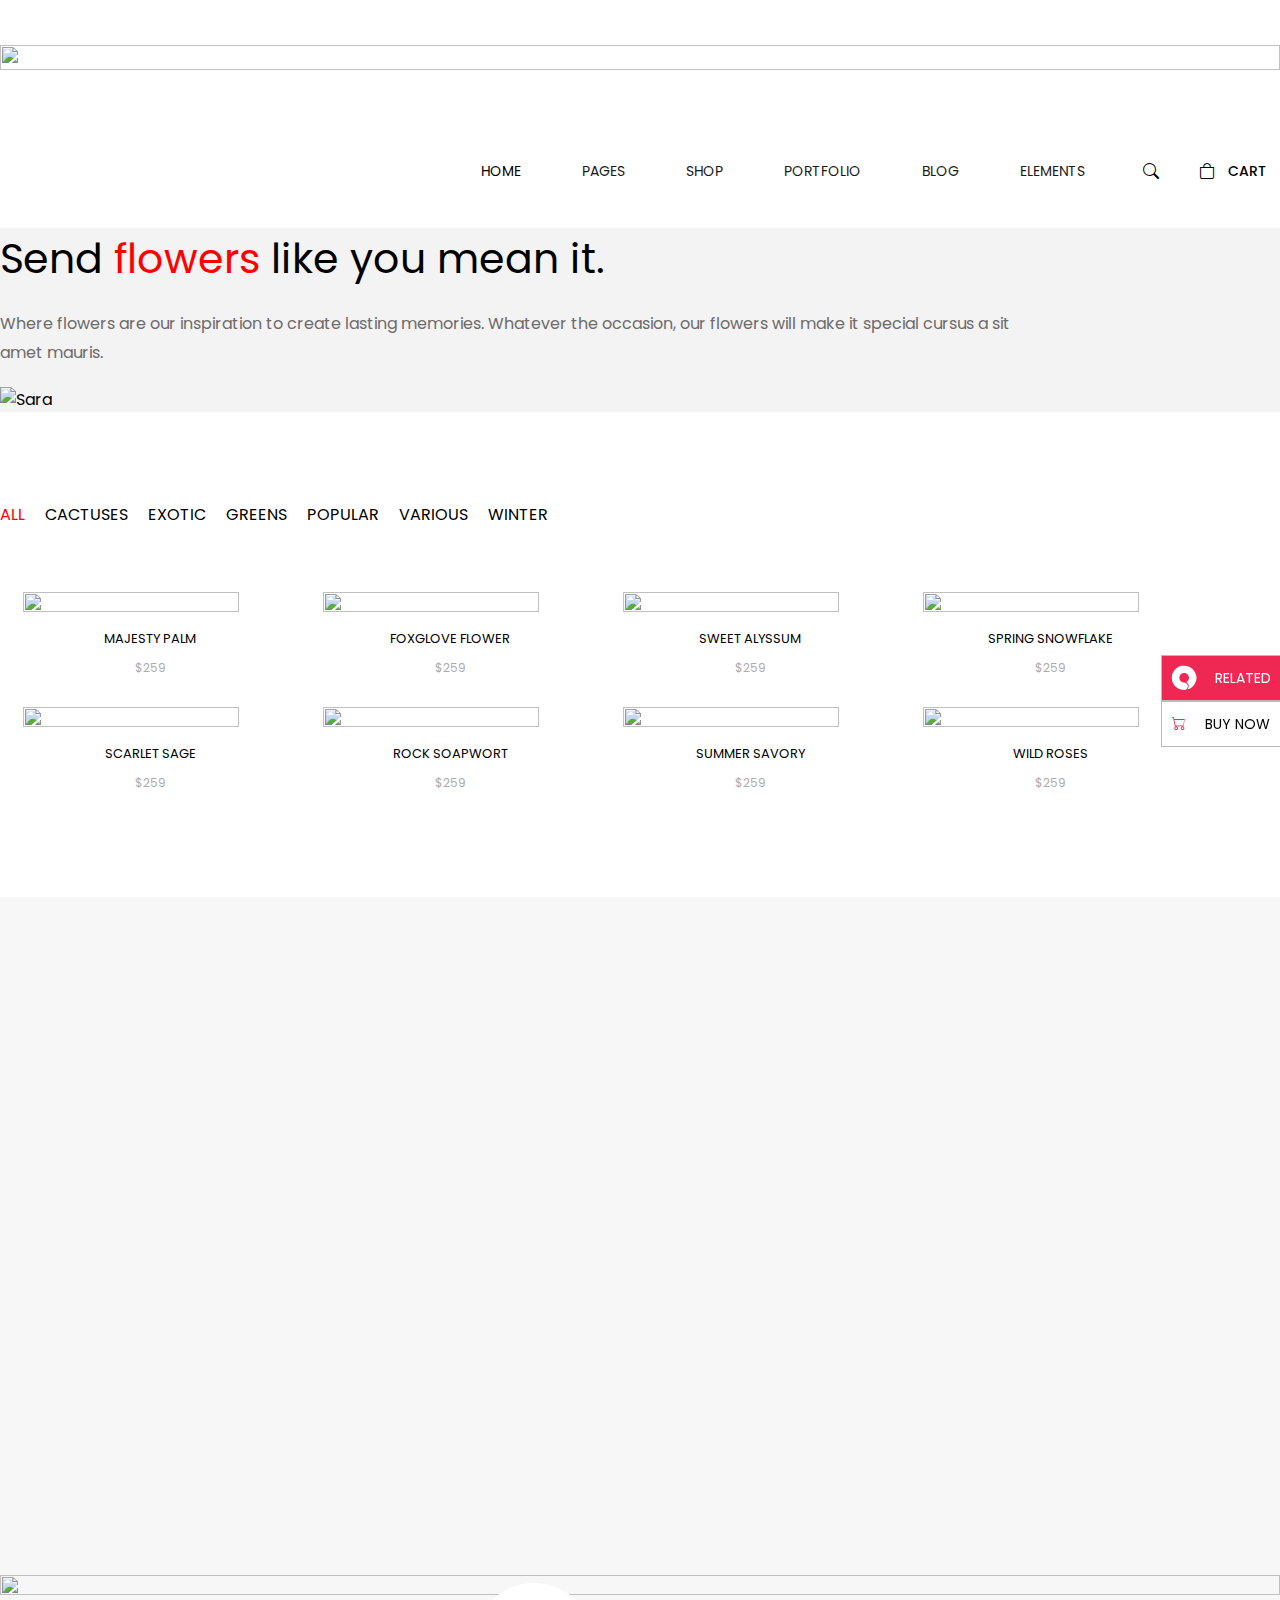
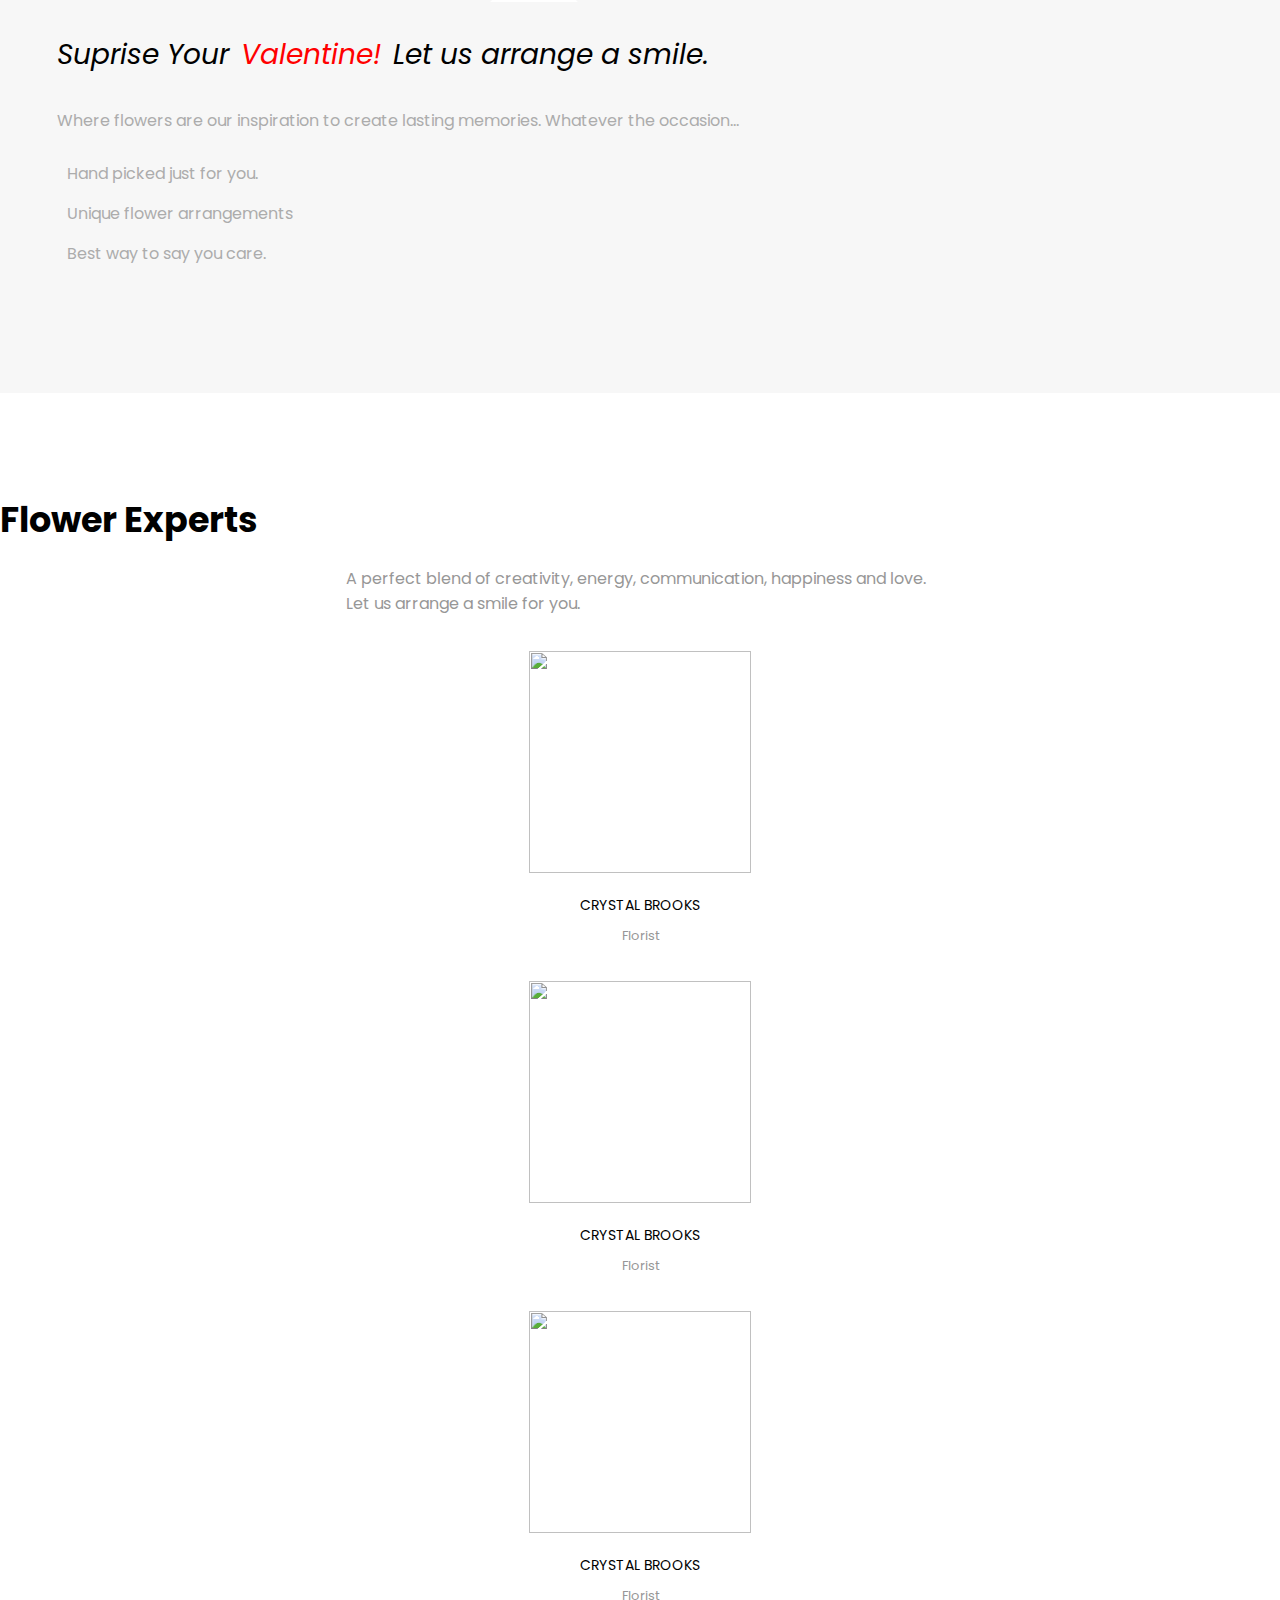
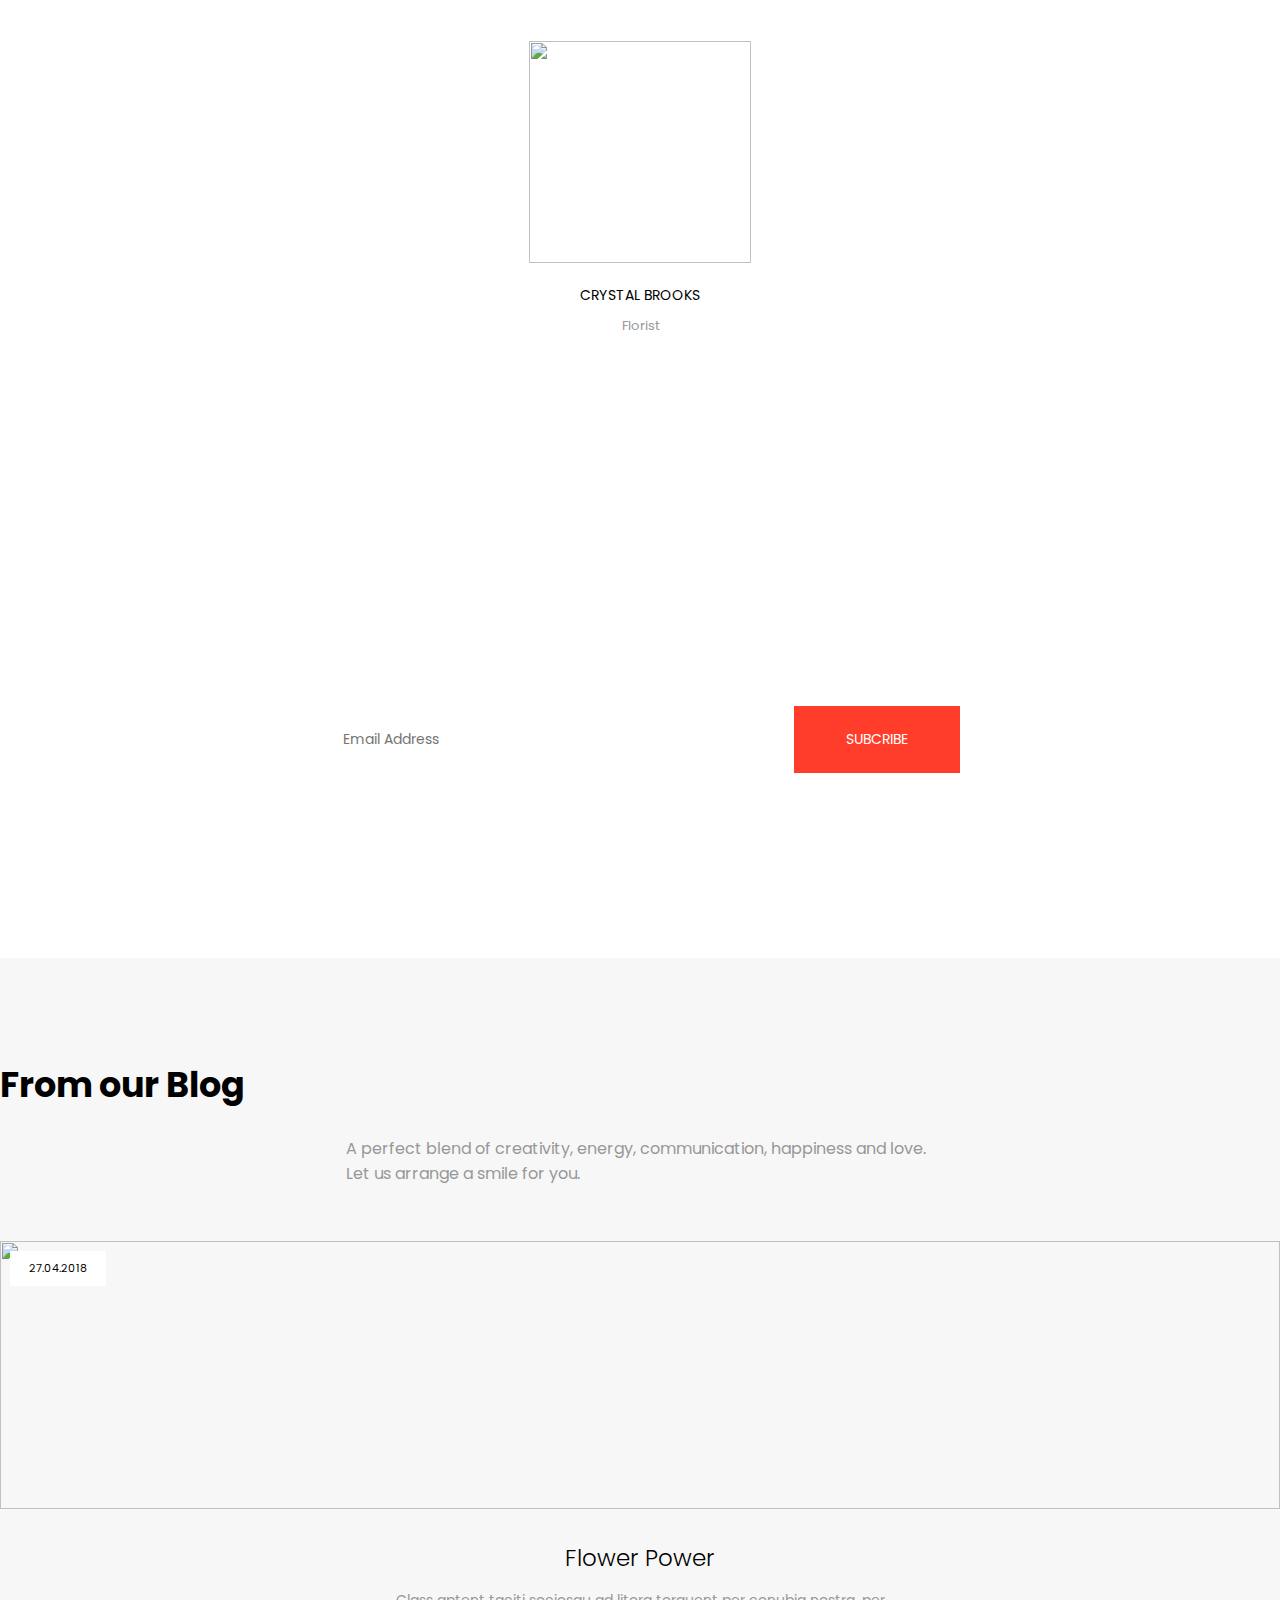
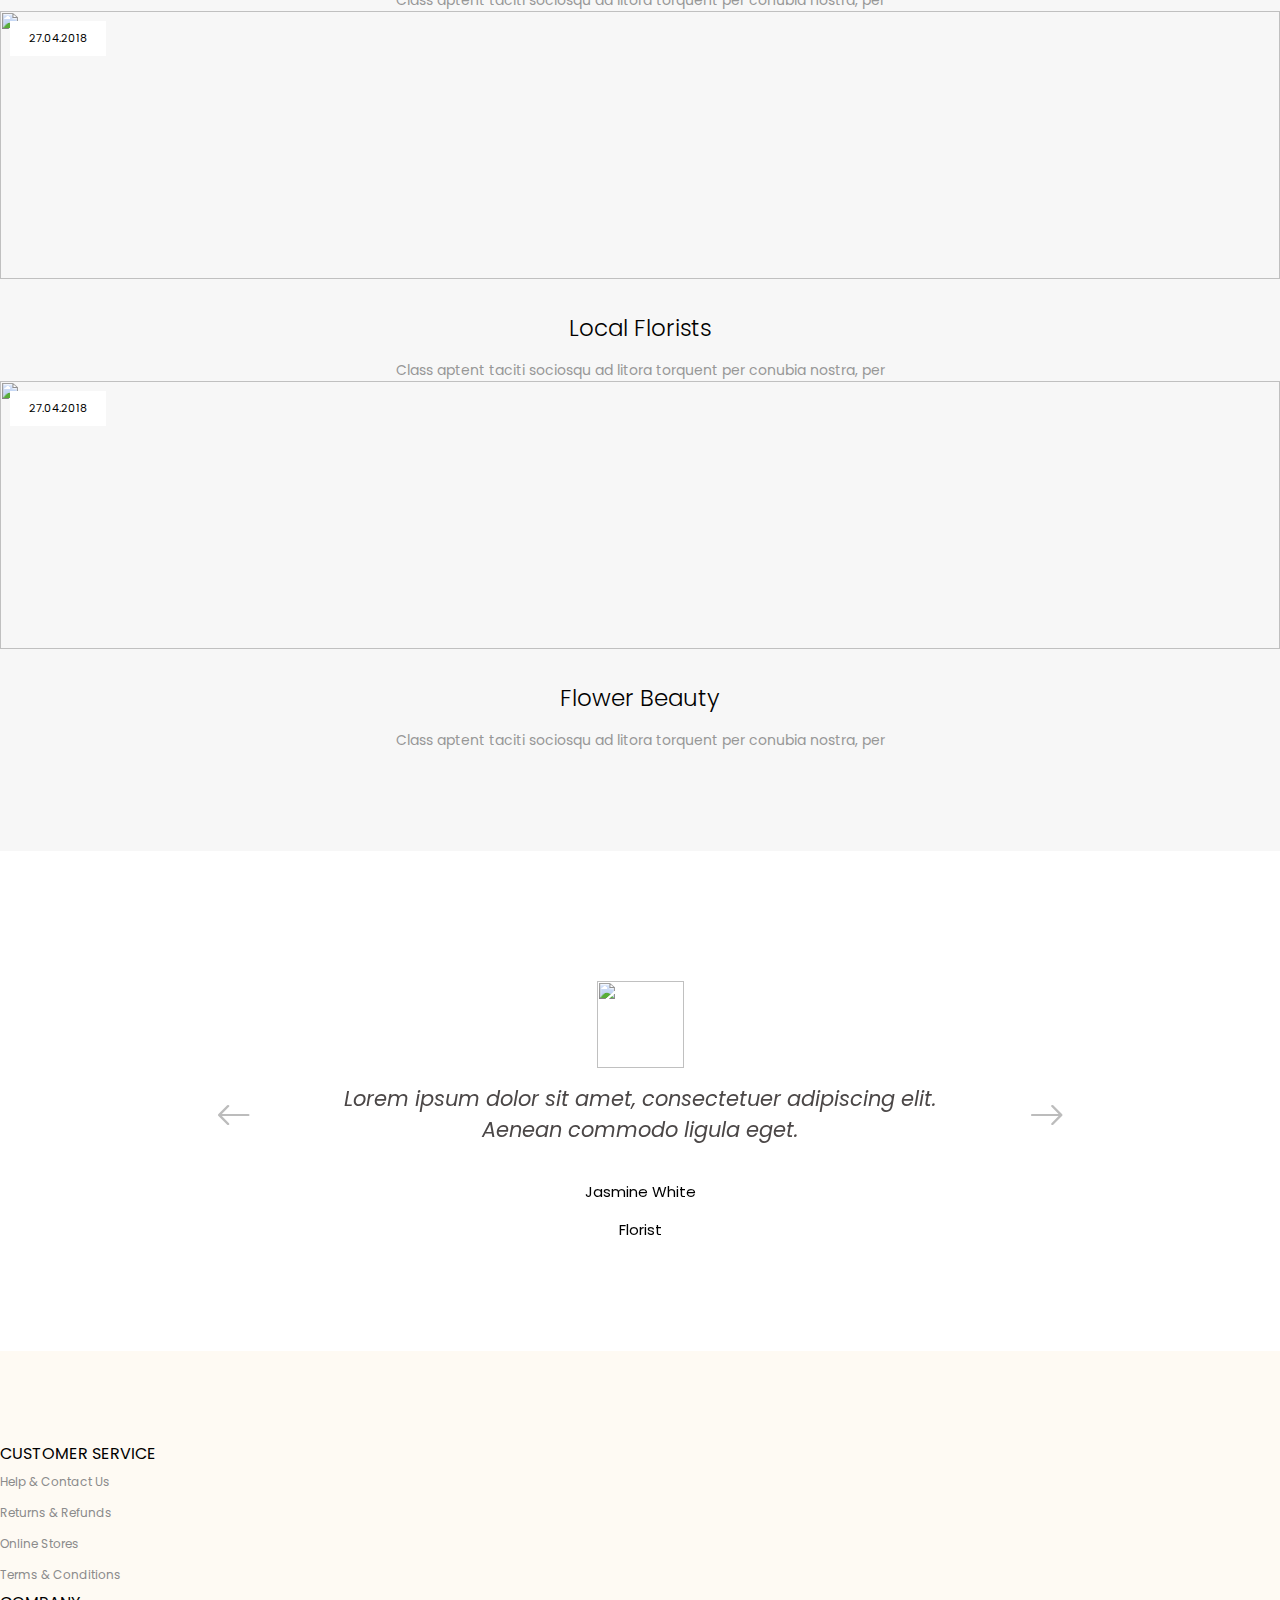
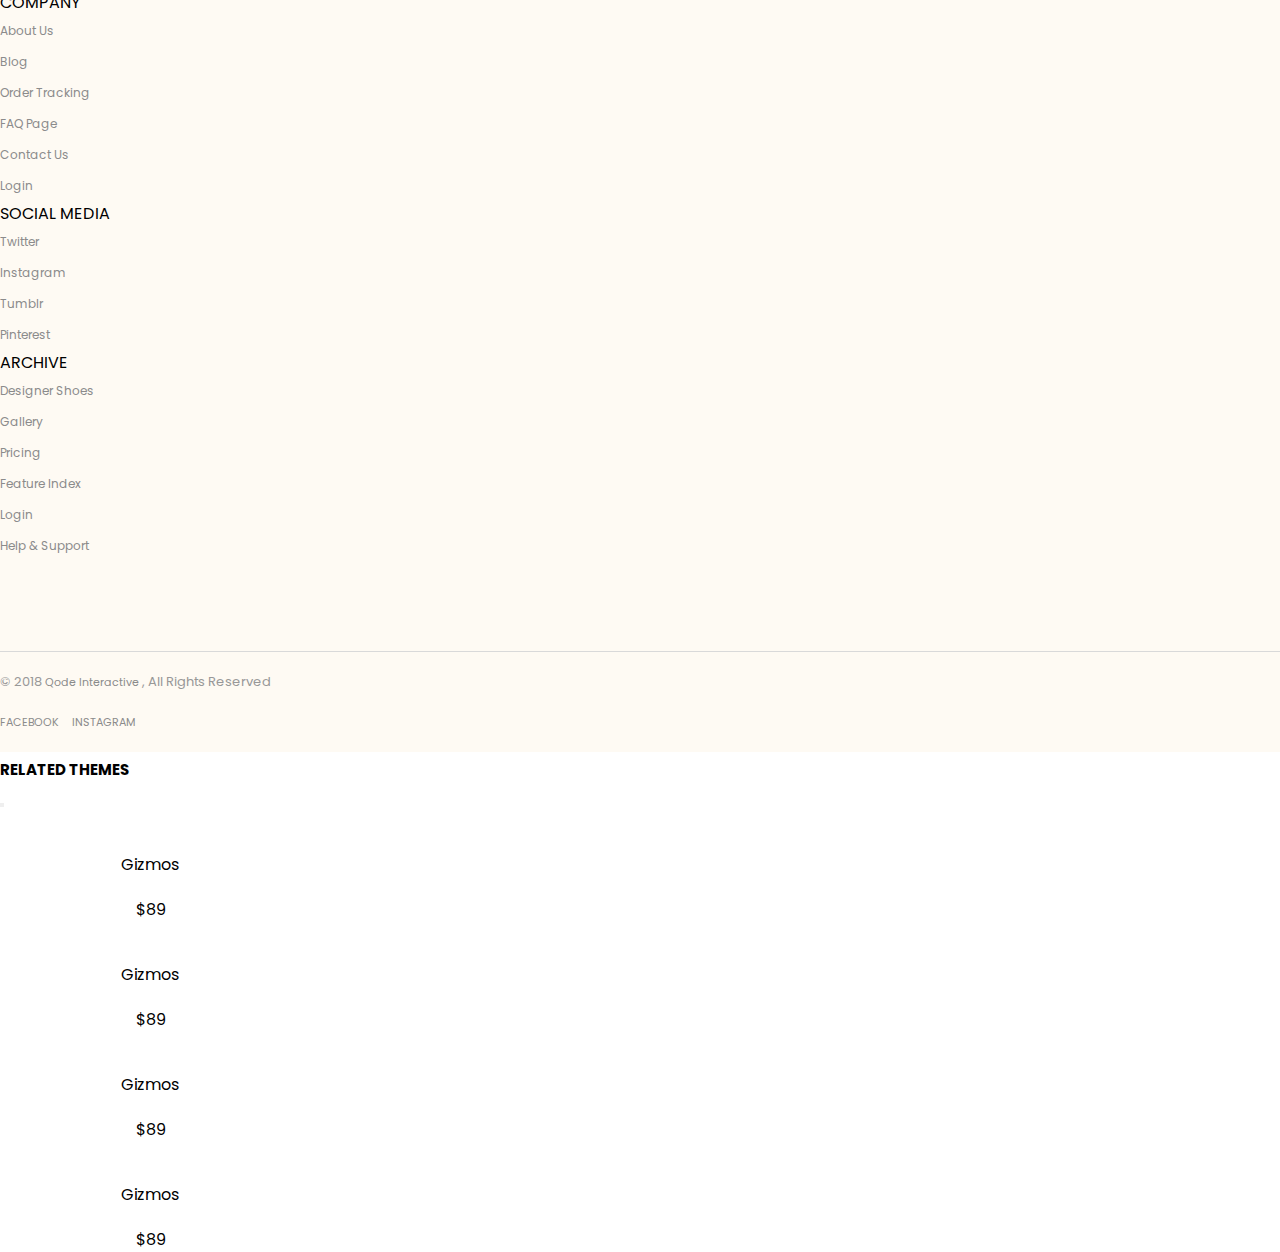
==== commit b1492769: "Merge 03386400ca74a3d84cee721790ad12581950681f into 88211a3d1869420d249a22f7005a39cf99451ad8" ====
--- a/public/index.html
+++ b/public/index.html
@@ -29,13 +29,12 @@
         <div class="container">
           <div class="row">
             <div class="col-3">
-              <a href="../public/index.html">
               <div class="img">
                 <img
                   src="https://fiorello.qodeinteractive.com/wp-content/uploads/2018/05/h2-logo-1.png"
                   alt=""
                 />
-              </div></a>
+              </div>
             </div>
             <div class="col-9">
               <div class="rightside">
@@ -96,7 +95,7 @@
                           <div class="col-lg-3">
                             <ul>
                               <p>Product List</p>
-                              <li><a href="#">Without Sidebar</a></li>
+                              <li><a href="lists.html">Without Sidebar</a></li>
                               <li><a href="#">With Category Filter</a></li>
                               <li><a href="#">With Ordering Filter</a></li>
                               <li><a href="#">Shop Carousel</a></li>
@@ -194,6 +193,9 @@
                 <div id="cart_add">
                   <i class="bi bi-bag"></i>
                   <p>CART</p>
+                  <span id="add_count"></span>
+
+                  <div class="hover_cart"></div>
                 </div>
               </div>
             </div>
--- a/src/scss/main.css
+++ b/src/scss/main.css
@@ -562,16 +562,73 @@
 }
 #nav1 .rightside #cart_add {
   margin: 0px 0px 0px 20px;
+  padding: 44px 0;
+  position: relative;
   cursor: pointer;
   display: flex;
   align-items: center;
   gap: 13px;
   font-weight: 500;
+  /* Track */
+  /* Handle */
+  /* Handle on hover */
 }
 #nav1 .rightside #cart_add p {
   margin: 0px;
   padding: 0px;
   font-size: 14px;
+}
+#nav1 .rightside #cart_add .hover_cart {
+  width: 300px;
+  height: 0px;
+  position: absolute;
+  top: 113px;
+  cursor: pointer;
+  background-color: #fff;
+  right: -22px;
+  display: flex;
+  align-items: center;
+  flex-direction: column;
+  opacity: 0;
+  overflow-y: scroll;
+  transition: 0.3s ease-in-out;
+  gap: 10px;
+  /* width */
+}
+#nav1 .rightside #cart_add .hover_cart .portfolio_list {
+  cursor: pointer;
+  display: flex;
+  justify-content: space-between;
+  align-items: center;
+  flex-direction: row;
+  position: static !important;
+  width: 100%;
+}
+#nav1 .rightside #cart_add .hover_cart .portfolio_list img {
+  width: 50px;
+  height: 60px;
+  -o-object-fit: cover;
+     object-fit: cover;
+}
+#nav1 .rightside #cart_add .hover_cart .portfolio_list span {
+  display: none;
+}
+#nav1 .rightside #cart_add ::-webkit-scrollbar {
+  width: 4px;
+}
+#nav1 .rightside #cart_add ::-webkit-scrollbar-track {
+  background: #f1f1f1;
+}
+#nav1 .rightside #cart_add ::-webkit-scrollbar-thumb {
+  background: rgb(132, 130, 130);
+}
+#nav1 .rightside #cart_add ::-webkit-scrollbar-thumb:hover {
+  background: rgb(155, 152, 152);
+}
+#nav1 .rightside #cart_add:hover .hover_cart {
+  opacity: 1;
+  height: 500px;
+  overflow-y: scroll;
 }
 @media (max-width: 1000px) {
   #nav1 {
@@ -1786,148 +1843,178 @@
      object-fit: contain;
 }
 
-#vc_column-inner {
+#wpb-inspiration {
+  background-color: #fafaf9;
+  padding: 70px 0;
   font-family: "Playfair Display", serif;
+}
+#wpb-inspiration h2 {
+  font-size: 36px;
+}
+@media (max-width: 700px) {
+  #wpb-inspiration h2 {
+    font-size: 30px;
+  }
+}
+@media (max-width: 400px) {
+  #wpb-inspiration h2 {
+    font-size: 26px;
+  }
+}
+#wpb-inspiration p {
+  font-size: 16px;
+  color: #777777;
+  font-size: 16px;
+}
+@media (max-width: 700px) {
+  #wpb-inspiration p {
+    font-size: 14px;
+  }
+}
+@media (max-width: 400px) {
+  #wpb-inspiration p {
+    font-size: 12px;
+  }
+}
+
+#categories_cartbysort {
   margin-top: 100px;
 }
-#vc_column-inner .left_side {
-  padding: 43px 42px 0px 42px;
+#categories_cartbysort .categories {
+  width: 100%;
+  display: flex;
+  justify-content: baseline;
+  flex-direction: column;
+}
+#categories_cartbysort .categories ul {
+  margin: 0;
+  padding: 0;
+  list-style-type: none;
+}
+#categories_cartbysort .categories ul li {
+  cursor: pointer;
+  list-style: none;
+  color: #828282;
+  font-size: 14px;
+  line-height: 28px;
+  transition: 0.3s ease-in-out;
+}
+#categories_cartbysort .categories ul li:hover {
+  color: red;
+}
+#categories_cartbysort .list ul {
+  margin: 0px;
+  padding: 0px;
+  color: black;
+  display: flex;
+  flex-direction: row;
+  gap: 20px;
+  list-style-type: none;
+}
+#categories_cartbysort .list ul li {
+  list-style: none;
+  cursor: pointer;
+}
+#categories_cartbysort .list ul .active {
+  color: red;
+}
+@media (max-width: 769px) {
+  #categories_cartbysort .list {
+    display: none;
+  }
+}
+#categories_cartbysort .list2 {
+  display: none;
+}
+#categories_cartbysort .list2 #list_category {
+  color: black;
+}
+#categories_cartbysort .list2 #open_list_category {
+  height: 0px;
+  margin: 10px;
+  padding: 0px;
+  color: black;
+  display: flex;
+  overflow: hidden;
+  opacity: 0;
+  flex-direction: column;
+  gap: 10px;
+  list-style-type: none;
+  transition: 0.4s ease-in-out;
+}
+#categories_cartbysort .list2 #open_list_category li {
+  list-style: none;
+  cursor: pointer;
+}
+#categories_cartbysort .list2 #open_list_category .active {
+  color: red;
+}
+#categories_cartbysort .list2 .active {
+  opacity: 1 !important;
+  height: 230px !important;
+}
+@media (max-width: 769px) {
+  #categories_cartbysort .list2 {
+    display: block;
+  }
+}
+#categories_cartbysort .grid {
+  overflow: visible;
+  margin-top: 50px;
+  width: 100%;
+}
+#categories_cartbysort .grid .portfolio_list {
+  position: relative;
+  width: 300px;
+  margin: 5px 0;
+  padding: 10px 0;
+  color: #262524;
+  display: flex;
+  align-items: center;
+  gap: 10px;
+  flex-direction: column;
+}
+#categories_cartbysort .grid .portfolio_list img {
+  transition: 0.2s ease-in-out;
+  width: 85%;
+  height: 85%;
+  cursor: pointer;
+  -o-object-fit: cover;
+     object-fit: cover;
+}
+#categories_cartbysort .grid .portfolio_list img:hover {
+  transform: scale(1.027);
+}
+#categories_cartbysort .grid .portfolio_list p {
+  font-size: 13px;
+  color: black;
+  margin: 0;
+}
+#categories_cartbysort .grid .portfolio_list .add_cart_ {
+  position: relative;
+  overflow: hidden;
+  width: 40%;
   text-align: center;
-  background-color: #f6f6f6;
-  display: flex;
-  align-items: center;
-  flex-direction: column;
-  gap: 13px;
-}
-#vc_column-inner .left_side img {
-  width: 154px;
-  height: 154px;
-  -o-object-fit: contain;
-     object-fit: contain;
-}
-#vc_column-inner .header {
-  color: black;
-  text-align: inherit;
-  font-size: 41px;
-  gap: 15px;
-}
-#vc_column-inner .header h3 {
-  margin: 0px;
-  text-align: inherit;
-  font-size: 33px;
-  display: inline;
-  font-weight: 350;
-}
-@media (max-width: 769px) {
-  #vc_column-inner .header h3 {
-    font-size: 26px;
-  }
-}
-@media (max-width: 500px) {
-  #vc_column-inner .header h3 {
-    font-size: 20px;
-  }
-}
-#vc_column-inner .header #flowers {
-  color: red;
-  text-align: inherit;
-  font-size: 33px;
-  font-weight: 350;
-}
-@media (max-width: 769px) {
-  #vc_column-inner .header #flowers {
-    font-size: 26px;
-  }
-}
-@media (max-width: 500px) {
-  #vc_column-inner .header #flowers {
-    font-size: 21px;
-  }
-}
-@media (max-width: 769px) {
-  #vc_column-inner .header {
-    font-size: 30px;
-  }
-}
-@media (max-width: 500px) {
-  #vc_column-inner .header {
-    font-size: 25px;
-  }
-}
-#vc_column-inner h3 {
-  font-weight: 400;
-}
-#vc_column-inner p {
-  color: #999999;
-  font-size: 16px;
-}
-@media (max-width: 769px) {
-  #vc_column-inner p {
-    font-size: 15px;
-  }
-}
-@media (max-width: 500px) {
-  #vc_column-inner p {
-    font-size: 12px;
-  }
-}
-#vc_column-inner form {
-  display: flex;
-  flex-direction: column;
-  gap: 14px;
-}
-#vc_column-inner form input {
-  width: 100%;
-  padding: 22px 21px;
-  color: #bdbdbd;
-  border: 1px solid #e1e1e1;
   font-size: 12px;
-  outline: none;
-}
-#vc_column-inner form #write_smth {
-  padding: 10px;
-  color: #a0a0a0;
-  border: 1px solid #c6c6c6;
-  font-size: 15px;
-}
-#vc_column-inner form button {
-  width: 40%;
-  padding: 18px;
-  color: #ffffff;
-  border: 1px solid transparent;
-  background-color: #f34f3f;
-  outline: none;
-  transition: 0.3s ease-in-out;
-}
-#vc_column-inner form button:hover {
-  background-color: #ea4839;
-}
-@media (max-width: 500px) {
-  #vc_column-inner form button {
-    width: 46%;
-    padding: 15px;
-  }
-}
-
-#scroll_topbutton {
-  width: 50px;
-  height: 50px;
-  position: fixed;
-  bottom: 50px;
-  right: 50px;
-  background-color: #f34f3f;
-  display: flex;
-  align-items: center;
-  justify-content: center;
-  opacity: 0;
-  transition: 0.5s all;
-}
-#scroll_topbutton .bi {
-  color: white;
-  font-size: 20px;
-}
-
-.active {
-  opacity: 1 !important;
-  bottom: 50px;
+  color: #acacac;
+}
+#categories_cartbysort .grid .portfolio_list .add_cart_ #hover_right {
+  margin: 0px;
+  color: #acacac;
+  font-size: 12px;
+  transition: 0.2s ease-in-out;
+}
+#categories_cartbysort .grid .portfolio_list .add_cart_ #cart_add_hover {
+  position: absolute;
+  top: 0px;
+  left: 0px;
+  cursor: pointer;
+  transform: translateX(-69px);
+  transition: 0.2s ease-in-out;
+}
+#categories_cartbysort .grid .portfolio_list:hover #hover_right {
+  transform: translateX(190px);
+}
+#categories_cartbysort .grid .portfolio_list:hover #cart_add_hover {
+  transform: translateX(23px);
 }/*# sourceMappingURL=main.css.map */